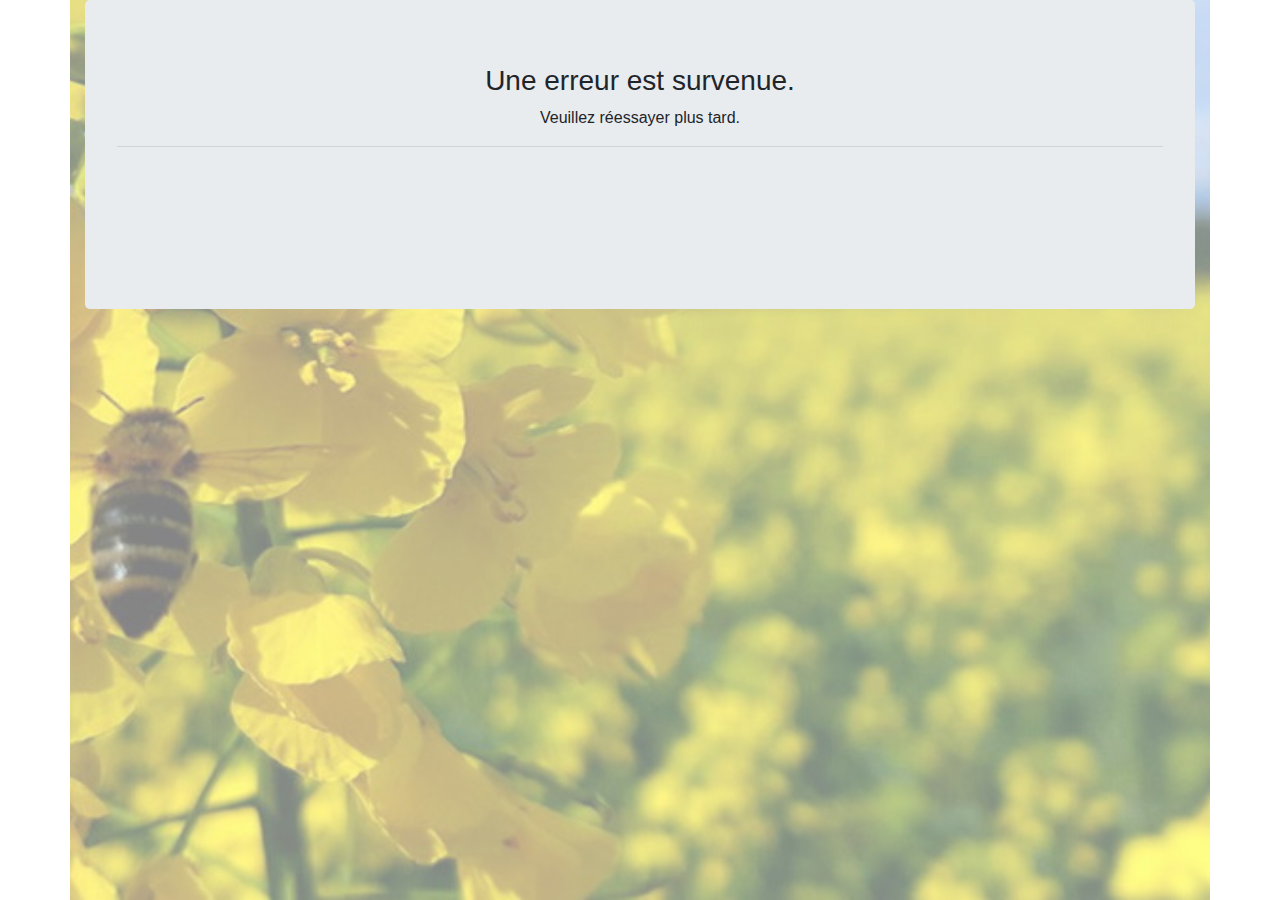
==== index.html @ 2058bcfc "deploy by Travis-ci -- change dist path" ====
<!doctype html>
<html lang="en">
<script>
    if (global === undefined) {
        var global = window;
    }
</script>
<head>
  <meta charset="utf-8">
  <title>polen</title>
  <base href="/">

  <meta name="viewport" content="width=device-width, initial-scale=1">
  <link rel="icon" type="image/x-icon" href="favicon.ico">
<link rel="stylesheet" href="styles.6702820f3bfd20f092aa.css"></head>
<body>
  <app-root>
      <div class="spinner-preloader">
        <div class="spinner-title">polen</div>
        <div class="spinner-subtitle">Chargement en cours...</div>
        <div class="spinner-loader"></div>
      </div>
  </app-root>
<script src="runtime.7f93de5f0136a07675ac.js" defer></script><script src="polyfills-es5.e8040909faf8160158e4.js" nomodule defer></script><script src="polyfills.b8d8db3314a15c5141a7.js" defer></script><script src="scripts.54dedc94afe4c45b3264.js" defer></script><script src="main.f227829e7b255c8feb40.js" defer></script></body>
</html>
---- styles.6702820f3bfd20f092aa.css ----
@charset "UTF-8";/*!
 * Bootstrap v4.3.1 (https://getbootstrap.com/)
 * Copyright 2011-2019 The Bootstrap Authors
 * Copyright 2011-2019 Twitter, Inc.
 * Licensed under MIT (https://github.com/twbs/bootstrap/blob/master/LICENSE)
 */:root{--blue:#007bff;--indigo:#6610f2;--purple:#6f42c1;--pink:#e83e8c;--red:#dc3545;--orange:#fd7e14;--yellow:#ffc107;--green:#28a745;--teal:#20c997;--cyan:#17a2b8;--white:#fff;--gray:#6c757d;--gray-dark:#343a40;--primary:#0C2444;--secondary:#FF6000;--success:#28a745;--info:#0C2444;--warning:#ffc107;--danger:#dc3545;--light:#f8f9fa;--dark:#343a40;--breakpoint-xs:0;--breakpoint-sm:576px;--breakpoint-md:768px;--breakpoint-lg:992px;--breakpoint-xl:1200px;--font-family-sans-serif:-apple-system,BlinkMacSystemFont,"Segoe UI",Roboto,"Helvetica Neue",Arial,"Noto Sans",sans-serif,"Apple Color Emoji","Segoe UI Emoji","Segoe UI Symbol","Noto Color Emoji";--font-family-monospace:SFMono-Regular,Menlo,Monaco,Consolas,"Liberation Mono","Courier New",monospace}*,::after,::before{box-sizing:border-box}html{font-family:sans-serif;line-height:1.15;-webkit-text-size-adjust:100%;-webkit-tap-highlight-color:transparent}article,aside,figcaption,figure,footer,header,hgroup,main,nav,section{display:block}body{margin:0;font-family:-apple-system,BlinkMacSystemFont,"Segoe UI",Roboto,"Helvetica Neue",Arial,"Noto Sans",sans-serif,"Apple Color Emoji","Segoe UI Emoji","Segoe UI Symbol","Noto Color Emoji";font-size:1rem;font-weight:400;line-height:1.5;color:#212529;text-align:left;background-color:#fff}[tabindex="-1"]:focus{outline:0!important}h1,h2,h3,h4,h5,h6{margin-top:0}dl,ol,p,ul{margin-top:0;margin-bottom:1rem}abbr[data-original-title],abbr[title]{text-decoration:underline;-webkit-text-decoration:underline dotted;text-decoration:underline dotted;cursor:help;border-bottom:0;-webkit-text-decoration-skip-ink:none;text-decoration-skip-ink:none}address{margin-bottom:1rem;font-style:normal;line-height:inherit}ol ol,ol ul,ul ol,ul ul{margin-bottom:0}dt{font-weight:700}dd{margin-bottom:.5rem;margin-left:0}blockquote,figure{margin:0 0 1rem}b,strong{font-weight:bolder}sub,sup{position:relative;font-size:75%;line-height:0;vertical-align:baseline}sub{bottom:-.25em}sup{top:-.5em}a{color:#0c2444;text-decoration:none;background-color:transparent;cursor:pointer}a:hover{color:#010203;text-decoration:underline}a:not([href]):not([tabindex]),a:not([href]):not([tabindex]):focus,a:not([href]):not([tabindex]):hover{color:inherit;text-decoration:none}a:not([href]):not([tabindex]):focus{outline:0}code,kbd,pre,samp{font-family:SFMono-Regular,Menlo,Monaco,Consolas,"Liberation Mono","Courier New",monospace;font-size:1em}pre{margin-top:0;margin-bottom:1rem;overflow:auto}img{vertical-align:middle;border-style:none}svg{overflow:hidden;vertical-align:middle}table{border-collapse:collapse}caption{padding-top:.75rem;padding-bottom:.75rem;color:#6c757d;text-align:left;caption-side:bottom}th{text-align:inherit}label{display:inline-block;margin-bottom:.5rem}button{border-radius:0}button:focus{outline:dotted 1px;outline:-webkit-focus-ring-color auto 5px}button,input,optgroup,select,textarea{margin:0;font-family:inherit;font-size:inherit;line-height:inherit}button,input{overflow:visible}button,select{text-transform:none}select{word-wrap:normal}[type=button],[type=reset],[type=submit],button{-webkit-appearance:button}[type=button]:not(:disabled),[type=reset]:not(:disabled),[type=submit]:not(:disabled),button:not(:disabled){cursor:pointer}[type=button]::-moz-focus-inner,[type=reset]::-moz-focus-inner,[type=submit]::-moz-focus-inner,button::-moz-focus-inner{padding:0;border-style:none}input[type=checkbox],input[type=radio]{box-sizing:border-box;padding:0}input[type=date],input[type=datetime-local],input[type=month],input[type=time]{-webkit-appearance:listbox}textarea{overflow:auto;resize:vertical}fieldset{min-width:0;padding:0;margin:0;border:0}legend{display:block;width:100%;max-width:100%;padding:0;margin-bottom:.5rem;font-size:1.5rem;line-height:inherit;color:inherit;white-space:normal}progress{vertical-align:baseline}[type=number]::-webkit-inner-spin-button,[type=number]::-webkit-outer-spin-button{height:auto}[type=search]{outline-offset:-2px;-webkit-appearance:none}[type=search]::-webkit-search-decoration{-webkit-appearance:none}::-webkit-file-upload-button{font:inherit;-webkit-appearance:button}output{display:inline-block}summary{display:list-item;cursor:pointer}template{display:none}[hidden]{display:none!important}.h1,.h2,.h3,.h4,.h5,.h6,h1,h2,h3,h4,h5,h6{margin-bottom:.5rem;font-weight:500;line-height:1.2}.h1,h1{font-size:2.5rem}.h2,h2{font-size:2rem}.h3,h3{font-size:1.75rem}.h4,h4{font-size:1.5rem}.h5,h5{font-size:1.25rem}.h6,h6{font-size:1rem}.lead{font-size:1.25rem;font-weight:300}.display-1{font-size:6rem;font-weight:300;line-height:1.2}.display-2{font-size:5.5rem;font-weight:300;line-height:1.2}.display-3{font-size:4.5rem;font-weight:300;line-height:1.2}.display-4{font-size:3.5rem;font-weight:300;line-height:1.2}hr{box-sizing:content-box;height:0;overflow:visible;margin-top:1rem;margin-bottom:1rem;border:0;border-top:1px solid rgba(0,0,0,.1)}.small,small{font-size:80%;font-weight:400}.mark,mark{padding:.2em;background-color:#fcf8e3}.list-inline,.list-unstyled{padding-left:0;list-style:none}.list-inline-item{display:inline-block}.list-inline-item:not(:last-child){margin-right:.5rem}.initialism{font-size:90%;text-transform:uppercase}.blockquote{margin-bottom:1rem;font-size:1.25rem}.blockquote-footer{display:block;font-size:80%;color:#6c757d}.blockquote-footer::before{content:"— "}.img-fluid{max-width:100%;height:auto}.img-thumbnail{padding:.25rem;background-color:#fff;border:1px solid #dee2e6;border-radius:.25rem;max-width:100%;height:auto}.figure{display:inline-block}.figure-img{margin-bottom:.5rem;line-height:1}.figure-caption{font-size:90%;color:#6c757d}code{font-size:87.5%;color:#e83e8c;word-break:break-word}a>code{color:inherit}kbd{padding:.2rem .4rem;font-size:87.5%;color:#fff;background-color:#212529;border-radius:.2rem}kbd kbd{padding:0;font-size:100%;font-weight:700}pre{display:block;font-size:87.5%;color:#212529}pre code{font-size:inherit;color:inherit;word-break:normal}.pre-scrollable{max-height:340px;overflow-y:scroll}.container{width:100%;padding-right:15px;padding-left:15px;margin-right:auto;margin-left:auto}@media (min-width:576px){.container{max-width:540px}}@media (min-width:768px){.container{max-width:720px}}@media (min-width:992px){.container{max-width:960px}}@media (min-width:1200px){.container{max-width:1140px}}.container-fluid{width:100%;padding-right:15px;padding-left:15px;margin-right:auto;margin-left:auto}.row{display:flex;flex-wrap:wrap;margin-right:-15px;margin-left:-15px}.no-gutters{margin-right:0;margin-left:0}.no-gutters>.col,.no-gutters>[class*=col-]{padding-right:0;padding-left:0}.col,.col-1,.col-10,.col-11,.col-12,.col-2,.col-3,.col-4,.col-5,.col-6,.col-7,.col-8,.col-9,.col-auto,.col-lg,.col-lg-1,.col-lg-10,.col-lg-11,.col-lg-12,.col-lg-2,.col-lg-3,.col-lg-4,.col-lg-5,.col-lg-6,.col-lg-7,.col-lg-8,.col-lg-9,.col-lg-auto,.col-md,.col-md-1,.col-md-10,.col-md-11,.col-md-12,.col-md-2,.col-md-3,.col-md-4,.col-md-5,.col-md-6,.col-md-7,.col-md-8,.col-md-9,.col-md-auto,.col-sm,.col-sm-1,.col-sm-10,.col-sm-11,.col-sm-12,.col-sm-2,.col-sm-3,.col-sm-4,.col-sm-5,.col-sm-6,.col-sm-7,.col-sm-8,.col-sm-9,.col-sm-auto,.col-xl,.col-xl-1,.col-xl-10,.col-xl-11,.col-xl-12,.col-xl-2,.col-xl-3,.col-xl-4,.col-xl-5,.col-xl-6,.col-xl-7,.col-xl-8,.col-xl-9,.col-xl-auto{position:relative;width:100%;padding-right:15px;padding-left:15px}.col{flex-basis:0;flex-grow:1;max-width:100%}.col-auto{flex:0 0 auto;width:auto;max-width:100%}.col-1{flex:0 0 8.3333333333%;max-width:8.3333333333%}.col-2{flex:0 0 16.6666666667%;max-width:16.6666666667%}.col-3{flex:0 0 25%;max-width:25%}.col-4{flex:0 0 33.3333333333%;max-width:33.3333333333%}.col-5{flex:0 0 41.6666666667%;max-width:41.6666666667%}.col-6{flex:0 0 50%;max-width:50%}.col-7{flex:0 0 58.3333333333%;max-width:58.3333333333%}.col-8{flex:0 0 66.6666666667%;max-width:66.6666666667%}.col-9{flex:0 0 75%;max-width:75%}.col-10{flex:0 0 83.3333333333%;max-width:83.3333333333%}.col-11{flex:0 0 91.6666666667%;max-width:91.6666666667%}.col-12{flex:0 0 100%;max-width:100%}.order-first{order:-1}.order-last{order:13}.order-0{order:0}.order-1{order:1}.order-2{order:2}.order-3{order:3}.order-4{order:4}.order-5{order:5}.order-6{order:6}.order-7{order:7}.order-8{order:8}.order-9{order:9}.order-10{order:10}.order-11{order:11}.order-12{order:12}.offset-1{margin-left:8.3333333333%}.offset-2{margin-left:16.6666666667%}.offset-3{margin-left:25%}.offset-4{margin-left:33.3333333333%}.offset-5{margin-left:41.6666666667%}.offset-6{margin-left:50%}.offset-7{margin-left:58.3333333333%}.offset-8{margin-left:66.6666666667%}.offset-9{margin-left:75%}.offset-10{margin-left:83.3333333333%}.offset-11{margin-left:91.6666666667%}@media (min-width:576px){.col-sm{flex-basis:0;flex-grow:1;max-width:100%}.col-sm-auto{flex:0 0 auto;width:auto;max-width:100%}.col-sm-1{flex:0 0 8.3333333333%;max-width:8.3333333333%}.col-sm-2{flex:0 0 16.6666666667%;max-width:16.6666666667%}.col-sm-3{flex:0 0 25%;max-width:25%}.col-sm-4{flex:0 0 33.3333333333%;max-width:33.3333333333%}.col-sm-5{flex:0 0 41.6666666667%;max-width:41.6666666667%}.col-sm-6{flex:0 0 50%;max-width:50%}.col-sm-7{flex:0 0 58.3333333333%;max-width:58.3333333333%}.col-sm-8{flex:0 0 66.6666666667%;max-width:66.6666666667%}.col-sm-9{flex:0 0 75%;max-width:75%}.col-sm-10{flex:0 0 83.3333333333%;max-width:83.3333333333%}.col-sm-11{flex:0 0 91.6666666667%;max-width:91.6666666667%}.col-sm-12{flex:0 0 100%;max-width:100%}.order-sm-first{order:-1}.order-sm-last{order:13}.order-sm-0{order:0}.order-sm-1{order:1}.order-sm-2{order:2}.order-sm-3{order:3}.order-sm-4{order:4}.order-sm-5{order:5}.order-sm-6{order:6}.order-sm-7{order:7}.order-sm-8{order:8}.order-sm-9{order:9}.order-sm-10{order:10}.order-sm-11{order:11}.order-sm-12{order:12}.offset-sm-0{margin-left:0}.offset-sm-1{margin-left:8.3333333333%}.offset-sm-2{margin-left:16.6666666667%}.offset-sm-3{margin-left:25%}.offset-sm-4{margin-left:33.3333333333%}.offset-sm-5{margin-left:41.6666666667%}.offset-sm-6{margin-left:50%}.offset-sm-7{margin-left:58.3333333333%}.offset-sm-8{margin-left:66.6666666667%}.offset-sm-9{margin-left:75%}.offset-sm-10{margin-left:83.3333333333%}.offset-sm-11{margin-left:91.6666666667%}}@media (min-width:768px){.col-md{flex-basis:0;flex-grow:1;max-width:100%}.col-md-auto{flex:0 0 auto;width:auto;max-width:100%}.col-md-1{flex:0 0 8.3333333333%;max-width:8.3333333333%}.col-md-2{flex:0 0 16.6666666667%;max-width:16.6666666667%}.col-md-3{flex:0 0 25%;max-width:25%}.col-md-4{flex:0 0 33.3333333333%;max-width:33.3333333333%}.col-md-5{flex:0 0 41.6666666667%;max-width:41.6666666667%}.col-md-6{flex:0 0 50%;max-width:50%}.col-md-7{flex:0 0 58.3333333333%;max-width:58.3333333333%}.col-md-8{flex:0 0 66.6666666667%;max-width:66.6666666667%}.col-md-9{flex:0 0 75%;max-width:75%}.col-md-10{flex:0 0 83.3333333333%;max-width:83.3333333333%}.col-md-11{flex:0 0 91.6666666667%;max-width:91.6666666667%}.col-md-12{flex:0 0 100%;max-width:100%}.order-md-first{order:-1}.order-md-last{order:13}.order-md-0{order:0}.order-md-1{order:1}.order-md-2{order:2}.order-md-3{order:3}.order-md-4{order:4}.order-md-5{order:5}.order-md-6{order:6}.order-md-7{order:7}.order-md-8{order:8}.order-md-9{order:9}.order-md-10{order:10}.order-md-11{order:11}.order-md-12{order:12}.offset-md-0{margin-left:0}.offset-md-1{margin-left:8.3333333333%}.offset-md-2{margin-left:16.6666666667%}.offset-md-3{margin-left:25%}.offset-md-4{margin-left:33.3333333333%}.offset-md-5{margin-left:41.6666666667%}.offset-md-6{margin-left:50%}.offset-md-7{margin-left:58.3333333333%}.offset-md-8{margin-left:66.6666666667%}.offset-md-9{margin-left:75%}.offset-md-10{margin-left:83.3333333333%}.offset-md-11{margin-left:91.6666666667%}}@media (min-width:992px){.col-lg{flex-basis:0;flex-grow:1;max-width:100%}.col-lg-auto{flex:0 0 auto;width:auto;max-width:100%}.col-lg-1{flex:0 0 8.3333333333%;max-width:8.3333333333%}.col-lg-2{flex:0 0 16.6666666667%;max-width:16.6666666667%}.col-lg-3{flex:0 0 25%;max-width:25%}.col-lg-4{flex:0 0 33.3333333333%;max-width:33.3333333333%}.col-lg-5{flex:0 0 41.6666666667%;max-width:41.6666666667%}.col-lg-6{flex:0 0 50%;max-width:50%}.col-lg-7{flex:0 0 58.3333333333%;max-width:58.3333333333%}.col-lg-8{flex:0 0 66.6666666667%;max-width:66.6666666667%}.col-lg-9{flex:0 0 75%;max-width:75%}.col-lg-10{flex:0 0 83.3333333333%;max-width:83.3333333333%}.col-lg-11{flex:0 0 91.6666666667%;max-width:91.6666666667%}.col-lg-12{flex:0 0 100%;max-width:100%}.order-lg-first{order:-1}.order-lg-last{order:13}.order-lg-0{order:0}.order-lg-1{order:1}.order-lg-2{order:2}.order-lg-3{order:3}.order-lg-4{order:4}.order-lg-5{order:5}.order-lg-6{order:6}.order-lg-7{order:7}.order-lg-8{order:8}.order-lg-9{order:9}.order-lg-10{order:10}.order-lg-11{order:11}.order-lg-12{order:12}.offset-lg-0{margin-left:0}.offset-lg-1{margin-left:8.3333333333%}.offset-lg-2{margin-left:16.6666666667%}.offset-lg-3{margin-left:25%}.offset-lg-4{margin-left:33.3333333333%}.offset-lg-5{margin-left:41.6666666667%}.offset-lg-6{margin-left:50%}.offset-lg-7{margin-left:58.3333333333%}.offset-lg-8{margin-left:66.6666666667%}.offset-lg-9{margin-left:75%}.offset-lg-10{margin-left:83.3333333333%}.offset-lg-11{margin-left:91.6666666667%}}@media (min-width:1200px){.col-xl{flex-basis:0;flex-grow:1;max-width:100%}.col-xl-auto{flex:0 0 auto;width:auto;max-width:100%}.col-xl-1{flex:0 0 8.3333333333%;max-width:8.3333333333%}.col-xl-2{flex:0 0 16.6666666667%;max-width:16.6666666667%}.col-xl-3{flex:0 0 25%;max-width:25%}.col-xl-4{flex:0 0 33.3333333333%;max-width:33.3333333333%}.col-xl-5{flex:0 0 41.6666666667%;max-width:41.6666666667%}.col-xl-6{flex:0 0 50%;max-width:50%}.col-xl-7{flex:0 0 58.3333333333%;max-width:58.3333333333%}.col-xl-8{flex:0 0 66.6666666667%;max-width:66.6666666667%}.col-xl-9{flex:0 0 75%;max-width:75%}.col-xl-10{flex:0 0 83.3333333333%;max-width:83.3333333333%}.col-xl-11{flex:0 0 91.6666666667%;max-width:91.6666666667%}.col-xl-12{flex:0 0 100%;max-width:100%}.order-xl-first{order:-1}.order-xl-last{order:13}.order-xl-0{order:0}.order-xl-1{order:1}.order-xl-2{order:2}.order-xl-3{order:3}.order-xl-4{order:4}.order-xl-5{order:5}.order-xl-6{order:6}.order-xl-7{order:7}.order-xl-8{order:8}.order-xl-9{order:9}.order-xl-10{order:10}.order-xl-11{order:11}.order-xl-12{order:12}.offset-xl-0{margin-left:0}.offset-xl-1{margin-left:8.3333333333%}.offset-xl-2{margin-left:16.6666666667%}.offset-xl-3{margin-left:25%}.offset-xl-4{margin-left:33.3333333333%}.offset-xl-5{margin-left:41.6666666667%}.offset-xl-6{margin-left:50%}.offset-xl-7{margin-left:58.3333333333%}.offset-xl-8{margin-left:66.6666666667%}.offset-xl-9{margin-left:75%}.offset-xl-10{margin-left:83.3333333333%}.offset-xl-11{margin-left:91.6666666667%}}.table{width:100%;margin-bottom:1rem;color:#212529}.table td,.table th{padding:.75rem;vertical-align:top;border-top:1px solid #dee2e6}.table thead th{vertical-align:bottom;border-bottom:2px solid #dee2e6}.table tbody+tbody{border-top:2px solid #dee2e6}.table-sm td,.table-sm th{padding:.3rem}.table-bordered,.table-bordered td,.table-bordered th{border:1px solid #dee2e6}.table-bordered thead td,.table-bordered thead th{border-bottom-width:2px}.table-borderless tbody+tbody,.table-borderless td,.table-borderless th,.table-borderless thead th{border:0}.table-striped tbody tr:nth-of-type(odd){background-color:rgba(0,0,0,.05)}.table-hover tbody tr:hover{color:#212529;background-color:rgba(0,0,0,.075)}.table-primary,.table-primary>td,.table-primary>th{background-color:#bbc2cb}.table-primary tbody+tbody,.table-primary td,.table-primary th,.table-primary thead th{border-color:#818d9e}.table-hover .table-primary:hover,.table-hover .table-primary:hover>td,.table-hover .table-primary:hover>th{background-color:#adb5c0}.table-secondary,.table-secondary>td,.table-secondary>th{background-color:#ffd2b8}.table-secondary tbody+tbody,.table-secondary td,.table-secondary th,.table-secondary thead th{border-color:#ffac7a}.table-hover .table-secondary:hover,.table-hover .table-secondary:hover>td,.table-hover .table-secondary:hover>th{background-color:#ffc29f}.table-success,.table-success>td,.table-success>th{background-color:#c3e6cb}.table-success tbody+tbody,.table-success td,.table-success th,.table-success thead th{border-color:#8fd19e}.table-hover .table-success:hover,.table-hover .table-success:hover>td,.table-hover .table-success:hover>th{background-color:#b1dfbb}.table-info,.table-info>td,.table-info>th{background-color:#bbc2cb}.table-info tbody+tbody,.table-info td,.table-info th,.table-info thead th{border-color:#818d9e}.table-hover .table-info:hover,.table-hover .table-info:hover>td,.table-hover .table-info:hover>th{background-color:#adb5c0}.table-warning,.table-warning>td,.table-warning>th{background-color:#ffeeba}.table-warning tbody+tbody,.table-warning td,.table-warning th,.table-warning thead th{border-color:#ffdf7e}.table-hover .table-warning:hover,.table-hover .table-warning:hover>td,.table-hover .table-warning:hover>th{background-color:#ffe8a1}.table-danger,.table-danger>td,.table-danger>th{background-color:#f5c6cb}.table-danger tbody+tbody,.table-danger td,.table-danger th,.table-danger thead th{border-color:#ed969e}.table-hover .table-danger:hover,.table-hover .table-danger:hover>td,.table-hover .table-danger:hover>th{background-color:#f1b0b7}.table-light,.table-light>td,.table-light>th{background-color:#fdfdfe}.table-light tbody+tbody,.table-light td,.table-light th,.table-light thead th{border-color:#fbfcfc}.table-hover .table-light:hover,.table-hover .table-light:hover>td,.table-hover .table-light:hover>th{background-color:#ececf6}.table-dark,.table-dark>td,.table-dark>th{background-color:#c6c8ca}.table-dark tbody+tbody,.table-dark td,.table-dark th,.table-dark thead th{border-color:#95999c}.table-hover .table-dark:hover,.table-hover .table-dark:hover>td,.table-hover .table-dark:hover>th{background-color:#b9bbbe}.table-active,.table-active>td,.table-active>th,.table-hover .table-active:hover,.table-hover .table-active:hover>td,.table-hover .table-active:hover>th{background-color:rgba(0,0,0,.075)}.table .thead-dark th{color:#fff;background-color:#343a40;border-color:#454d55}.table .thead-light th{color:#495057;background-color:#e9ecef;border-color:#dee2e6}.table-dark{color:#fff;background-color:#343a40}.table-dark td,.table-dark th,.table-dark thead th{border-color:#454d55}.table-dark.table-bordered{border:0}.table-dark.table-striped tbody tr:nth-of-type(odd){background-color:rgba(255,255,255,.05)}.table-dark.table-hover tbody tr:hover{color:#fff;background-color:rgba(255,255,255,.075)}@media (max-width:575.98px){.table-responsive-sm{display:block;width:100%;overflow-x:auto;-webkit-overflow-scrolling:touch}.table-responsive-sm>.table-bordered{border:0}}@media (max-width:767.98px){.table-responsive-md{display:block;width:100%;overflow-x:auto;-webkit-overflow-scrolling:touch}.table-responsive-md>.table-bordered{border:0}}@media (max-width:991.98px){.table-responsive-lg{display:block;width:100%;overflow-x:auto;-webkit-overflow-scrolling:touch}.table-responsive-lg>.table-bordered{border:0}}@media (max-width:1199.98px){.table-responsive-xl{display:block;width:100%;overflow-x:auto;-webkit-overflow-scrolling:touch}.table-responsive-xl>.table-bordered{border:0}}.table-responsive{display:block;width:100%;overflow-x:auto;-webkit-overflow-scrolling:touch}.table-responsive>.table-bordered{border:0}.form-control{display:block;width:100%;height:calc(1.5em + .75rem + 2px);padding:.375rem .75rem;font-size:1rem;font-weight:400;line-height:1.5;color:#495057;background-color:#fff;background-clip:padding-box;border:1px solid #ced4da;border-radius:.25rem;transition:border-color .15s ease-in-out,box-shadow .15s ease-in-out}@media (prefers-reduced-motion:reduce){.form-control{transition:none}}.form-control::-ms-expand{background-color:transparent;border:0}.form-control:focus{color:#495057;background-color:#fff;border-color:#1f5db0;outline:0;box-shadow:0 0 0 .2rem rgba(12,36,68,.25)}.form-control::-webkit-input-placeholder{color:#6c757d;opacity:1}.form-control::-moz-placeholder{color:#6c757d;opacity:1}.form-control::-ms-input-placeholder{color:#6c757d;opacity:1}.form-control::placeholder{color:#6c757d;opacity:1}.form-control:disabled,.form-control[readonly]{background-color:#e9ecef;opacity:1}select.form-control:focus::-ms-value{color:#495057;background-color:#fff}.form-control-file,.form-control-range{display:block;width:100%}.col-form-label{padding-top:calc(.375rem + 1px);padding-bottom:calc(.375rem + 1px);margin-bottom:0;font-size:inherit;line-height:1.5}.col-form-label-lg{padding-top:calc(.5rem + 1px);padding-bottom:calc(.5rem + 1px);font-size:1.25rem;line-height:1.5}.col-form-label-sm{padding-top:calc(.25rem + 1px);padding-bottom:calc(.25rem + 1px);font-size:.875rem;line-height:1.5}.form-control-plaintext{display:block;width:100%;padding-top:.375rem;padding-bottom:.375rem;margin-bottom:0;line-height:1.5;color:#212529;background-color:transparent;border:solid transparent;border-width:1px 0}.form-control-plaintext.form-control-lg,.form-control-plaintext.form-control-sm{padding-right:0;padding-left:0}.form-control-sm{height:calc(1.5em + .5rem + 2px);padding:.25rem .5rem;font-size:.875rem;line-height:1.5;border-radius:.2rem}.form-control-lg{height:calc(1.5em + 1rem + 2px);padding:.5rem 1rem;font-size:1.25rem;line-height:1.5;border-radius:.3rem}select.form-control[multiple],select.form-control[size],textarea.form-control{height:auto}.form-group{margin-bottom:1rem}.form-text{display:block;margin-top:.25rem}.form-row{display:flex;flex-wrap:wrap;margin-right:-5px;margin-left:-5px}.form-row>.col,.form-row>[class*=col-]{padding-right:5px;padding-left:5px}.form-check{position:relative;display:block;padding-left:1.25rem}.form-check-input{position:absolute;margin-top:.3rem;margin-left:-1.25rem}.form-check-input:disabled~.form-check-label{color:#6c757d}.form-check-label{margin-bottom:0}.form-check-inline{display:inline-flex;align-items:center;padding-left:0;margin-right:.75rem}.form-check-inline .form-check-input{position:static;margin-top:0;margin-right:.3125rem;margin-left:0}.valid-feedback{display:none;width:100%;margin-top:.25rem;font-size:80%;color:#28a745}.valid-tooltip{position:absolute;top:100%;z-index:5;display:none;max-width:100%;padding:.25rem .5rem;margin-top:.1rem;font-size:.875rem;line-height:1.5;color:#fff;background-color:rgba(40,167,69,.9);border-radius:.25rem}.form-control.is-valid,.was-validated .form-control:valid{border-color:#28a745;padding-right:calc(1.5em + .75rem);background-image:url("data:image/svg+xml,%3csvg xmlns='http://www.w3.org/2000/svg' viewBox='0 0 8 8'%3e%3cpath fill='%2328a745' d='M2.3 6.73L.6 4.53c-.4-1.04.46-1.4 1.1-.8l1.1 1.4 3.4-3.8c.6-.63 1.6-.27 1.2.7l-4 4.6c-.43.5-.8.4-1.1.1z'/%3e%3c/svg%3e");background-repeat:no-repeat;background-position:center right calc(.375em + .1875rem);background-size:calc(.75em + .375rem) calc(.75em + .375rem)}.form-control.is-valid:focus,.was-validated .form-control:valid:focus{border-color:#28a745;box-shadow:0 0 0 .2rem rgba(40,167,69,.25)}.form-control.is-valid~.valid-feedback,.form-control.is-valid~.valid-tooltip,.was-validated .form-control:valid~.valid-feedback,.was-validated .form-control:valid~.valid-tooltip{display:block}.was-validated textarea.form-control:valid,textarea.form-control.is-valid{padding-right:calc(1.5em + .75rem);background-position:top calc(.375em + .1875rem) right calc(.375em + .1875rem)}.custom-select.is-valid,.was-validated .custom-select:valid{border-color:#28a745;padding-right:calc((1em + .75rem) * 3 / 4 + 1.75rem);background:url("data:image/svg+xml,%3csvg xmlns='http://www.w3.org/2000/svg' viewBox='0 0 4 5'%3e%3cpath fill='%23343a40' d='M2 0L0 2h4zm0 5L0 3h4z'/%3e%3c/svg%3e") right .75rem center/8px 10px no-repeat,url("data:image/svg+xml,%3csvg xmlns='http://www.w3.org/2000/svg' viewBox='0 0 8 8'%3e%3cpath fill='%2328a745' d='M2.3 6.73L.6 4.53c-.4-1.04.46-1.4 1.1-.8l1.1 1.4 3.4-3.8c.6-.63 1.6-.27 1.2.7l-4 4.6c-.43.5-.8.4-1.1.1z'/%3e%3c/svg%3e") center right 1.75rem/calc(.75em + .375rem) calc(.75em + .375rem) no-repeat #fff}.custom-select.is-valid:focus,.was-validated .custom-select:valid:focus{border-color:#28a745;box-shadow:0 0 0 .2rem rgba(40,167,69,.25)}.custom-select.is-valid~.valid-feedback,.custom-select.is-valid~.valid-tooltip,.was-validated .custom-select:valid~.valid-feedback,.was-validated .custom-select:valid~.valid-tooltip{display:block}.form-control-file.is-valid~.valid-feedback,.form-control-file.is-valid~.valid-tooltip,.was-validated .form-control-file:valid~.valid-feedback,.was-validated .form-control-file:valid~.valid-tooltip{display:block}.form-check-input.is-valid~.form-check-label,.was-validated .form-check-input:valid~.form-check-label{color:#28a745}.form-check-input.is-valid~.valid-feedback,.form-check-input.is-valid~.valid-tooltip,.was-validated .form-check-input:valid~.valid-feedback,.was-validated .form-check-input:valid~.valid-tooltip{display:block}.custom-control-input.is-valid~.custom-control-label,.was-validated .custom-control-input:valid~.custom-control-label{color:#28a745}.custom-control-input.is-valid~.custom-control-label::before,.was-validated .custom-control-input:valid~.custom-control-label::before{border-color:#28a745}.custom-control-input.is-valid~.valid-feedback,.custom-control-input.is-valid~.valid-tooltip,.was-validated .custom-control-input:valid~.valid-feedback,.was-validated .custom-control-input:valid~.valid-tooltip{display:block}.custom-control-input.is-valid:checked~.custom-control-label::before,.was-validated .custom-control-input:valid:checked~.custom-control-label::before{border-color:#34ce57;background-color:#34ce57}.custom-control-input.is-valid:focus~.custom-control-label::before,.was-validated .custom-control-input:valid:focus~.custom-control-label::before{box-shadow:0 0 0 .2rem rgba(40,167,69,.25)}.custom-control-input.is-valid:focus:not(:checked)~.custom-control-label::before,.was-validated .custom-control-input:valid:focus:not(:checked)~.custom-control-label::before{border-color:#28a745}.custom-file-input.is-valid~.custom-file-label,.was-validated .custom-file-input:valid~.custom-file-label{border-color:#28a745}.custom-file-input.is-valid~.valid-feedback,.custom-file-input.is-valid~.valid-tooltip,.was-validated .custom-file-input:valid~.valid-feedback,.was-validated .custom-file-input:valid~.valid-tooltip{display:block}.custom-file-input.is-valid:focus~.custom-file-label,.was-validated .custom-file-input:valid:focus~.custom-file-label{border-color:#28a745;box-shadow:0 0 0 .2rem rgba(40,167,69,.25)}.invalid-feedback{display:none;width:100%;margin-top:.25rem;font-size:80%;color:#dc3545}.invalid-tooltip{position:absolute;top:100%;z-index:5;display:none;max-width:100%;padding:.25rem .5rem;margin-top:.1rem;font-size:.875rem;line-height:1.5;color:#fff;background-color:rgba(220,53,69,.9);border-radius:.25rem}.form-control.is-invalid,.was-validated .form-control:invalid{border-color:#dc3545;padding-right:calc(1.5em + .75rem);background-image:url("data:image/svg+xml,%3csvg xmlns='http://www.w3.org/2000/svg' fill='%23dc3545' viewBox='-2 -2 7 7'%3e%3cpath stroke='%23dc3545' d='M0 0l3 3m0-3L0 3'/%3e%3ccircle r='.5'/%3e%3ccircle cx='3' r='.5'/%3e%3ccircle cy='3' r='.5'/%3e%3ccircle cx='3' cy='3' r='.5'/%3e%3c/svg%3E");background-repeat:no-repeat;background-position:center right calc(.375em + .1875rem);background-size:calc(.75em + .375rem) calc(.75em + .375rem)}.form-control.is-invalid:focus,.was-validated .form-control:invalid:focus{border-color:#dc3545;box-shadow:0 0 0 .2rem rgba(220,53,69,.25)}.form-control.is-invalid~.invalid-feedback,.form-control.is-invalid~.invalid-tooltip,.was-validated .form-control:invalid~.invalid-feedback,.was-validated .form-control:invalid~.invalid-tooltip{display:block}.was-validated textarea.form-control:invalid,textarea.form-control.is-invalid{padding-right:calc(1.5em + .75rem);background-position:top calc(.375em + .1875rem) right calc(.375em + .1875rem)}.custom-select.is-invalid,.was-validated .custom-select:invalid{border-color:#dc3545;padding-right:calc((1em + .75rem) * 3 / 4 + 1.75rem);background:url("data:image/svg+xml,%3csvg xmlns='http://www.w3.org/2000/svg' viewBox='0 0 4 5'%3e%3cpath fill='%23343a40' d='M2 0L0 2h4zm0 5L0 3h4z'/%3e%3c/svg%3e") right .75rem center/8px 10px no-repeat,url("data:image/svg+xml,%3csvg xmlns='http://www.w3.org/2000/svg' fill='%23dc3545' viewBox='-2 -2 7 7'%3e%3cpath stroke='%23dc3545' d='M0 0l3 3m0-3L0 3'/%3e%3ccircle r='.5'/%3e%3ccircle cx='3' r='.5'/%3e%3ccircle cy='3' r='.5'/%3e%3ccircle cx='3' cy='3' r='.5'/%3e%3c/svg%3E") center right 1.75rem/calc(.75em + .375rem) calc(.75em + .375rem) no-repeat #fff}.custom-select.is-invalid:focus,.was-validated .custom-select:invalid:focus{border-color:#dc3545;box-shadow:0 0 0 .2rem rgba(220,53,69,.25)}.custom-select.is-invalid~.invalid-feedback,.custom-select.is-invalid~.invalid-tooltip,.was-validated .custom-select:invalid~.invalid-feedback,.was-validated .custom-select:invalid~.invalid-tooltip{display:block}.form-control-file.is-invalid~.invalid-feedback,.form-control-file.is-invalid~.invalid-tooltip,.was-validated .form-control-file:invalid~.invalid-feedback,.was-validated .form-control-file:invalid~.invalid-tooltip{display:block}.form-check-input.is-invalid~.form-check-label,.was-validated .form-check-input:invalid~.form-check-label{color:#dc3545}.form-check-input.is-invalid~.invalid-feedback,.form-check-input.is-invalid~.invalid-tooltip,.was-validated .form-check-input:invalid~.invalid-feedback,.was-validated .form-check-input:invalid~.invalid-tooltip{display:block}.custom-control-input.is-invalid~.custom-control-label,.was-validated .custom-control-input:invalid~.custom-control-label{color:#dc3545}.custom-control-input.is-invalid~.custom-control-label::before,.was-validated .custom-control-input:invalid~.custom-control-label::before{border-color:#dc3545}.custom-control-input.is-invalid~.invalid-feedback,.custom-control-input.is-invalid~.invalid-tooltip,.was-validated .custom-control-input:invalid~.invalid-feedback,.was-validated .custom-control-input:invalid~.invalid-tooltip{display:block}.custom-control-input.is-invalid:checked~.custom-control-label::before,.was-validated .custom-control-input:invalid:checked~.custom-control-label::before{border-color:#e4606d;background-color:#e4606d}.custom-control-input.is-invalid:focus~.custom-control-label::before,.was-validated .custom-control-input:invalid:focus~.custom-control-label::before{box-shadow:0 0 0 .2rem rgba(220,53,69,.25)}.custom-control-input.is-invalid:focus:not(:checked)~.custom-control-label::before,.was-validated .custom-control-input:invalid:focus:not(:checked)~.custom-control-label::before{border-color:#dc3545}.custom-file-input.is-invalid~.custom-file-label,.was-validated .custom-file-input:invalid~.custom-file-label{border-color:#dc3545}.custom-file-input.is-invalid~.invalid-feedback,.custom-file-input.is-invalid~.invalid-tooltip,.was-validated .custom-file-input:invalid~.invalid-feedback,.was-validated .custom-file-input:invalid~.invalid-tooltip{display:block}.custom-file-input.is-invalid:focus~.custom-file-label,.was-validated .custom-file-input:invalid:focus~.custom-file-label{border-color:#dc3545;box-shadow:0 0 0 .2rem rgba(220,53,69,.25)}.form-inline{display:flex;flex-flow:row wrap;align-items:center}.form-inline .form-check{width:100%}@media (min-width:576px){.form-inline label{display:flex;align-items:center;justify-content:center;margin-bottom:0}.form-inline .form-group{display:flex;flex:0 0 auto;flex-flow:row wrap;align-items:center;margin-bottom:0}.form-inline .form-control{display:inline-block;width:auto;vertical-align:middle}.form-inline .form-control-plaintext{display:inline-block}.form-inline .custom-select,.form-inline .input-group{width:auto}.form-inline .form-check{display:flex;align-items:center;justify-content:center;width:auto;padding-left:0}.form-inline .form-check-input{position:relative;flex-shrink:0;margin-top:0;margin-right:.25rem;margin-left:0}.form-inline .custom-control{align-items:center;justify-content:center}.form-inline .custom-control-label{margin-bottom:0}}.btn{display:inline-block;font-weight:400;color:#212529;text-align:center;vertical-align:middle;-webkit-user-select:none;-moz-user-select:none;-ms-user-select:none;user-select:none;background-color:transparent;border:1px solid transparent;padding:.375rem .75rem;font-size:1rem;line-height:1.5;border-radius:.25rem;transition:color .15s ease-in-out,background-color .15s ease-in-out,border-color .15s ease-in-out,box-shadow .15s ease-in-out}@media (prefers-reduced-motion:reduce){.btn{transition:none}}.btn:hover{color:#212529;text-decoration:none}.btn.focus,.btn:focus{outline:0;box-shadow:0 0 0 .2rem rgba(12,36,68,.25)}.btn.disabled,.btn:disabled{opacity:.65}a.btn.disabled,fieldset:disabled a.btn{pointer-events:none}.btn-primary{color:#fff;background-color:#0c2444;border-color:#0c2444}.btn-primary:hover{color:#fff;background-color:#061323;border-color:#040d19}.btn-primary.focus,.btn-primary:focus{box-shadow:0 0 0 .2rem rgba(48,69,96,.5)}.btn-primary.disabled,.btn-primary:disabled{color:#fff;background-color:#0c2444;border-color:#0c2444}.btn-primary:not(:disabled):not(.disabled).active,.btn-primary:not(:disabled):not(.disabled):active,.show>.btn-primary.dropdown-toggle{color:#fff;background-color:#040d19;border-color:#02070e}.btn-primary:not(:disabled):not(.disabled).active:focus,.btn-primary:not(:disabled):not(.disabled):active:focus,.show>.btn-primary.dropdown-toggle:focus{box-shadow:0 0 0 .2rem rgba(48,69,96,.5)}.btn-secondary{color:#fff;background-color:#ff6000;border-color:#ff6000}.btn-secondary:hover{color:#fff;background-color:#d95200;border-color:#cc4d00}.btn-secondary.focus,.btn-secondary:focus{box-shadow:0 0 0 .2rem rgba(255,120,38,.5)}.btn-secondary.disabled,.btn-secondary:disabled{color:#fff;background-color:#ff6000;border-color:#ff6000}.btn-secondary:not(:disabled):not(.disabled).active,.btn-secondary:not(:disabled):not(.disabled):active,.show>.btn-secondary.dropdown-toggle{color:#fff;background-color:#cc4d00;border-color:#bf4800}.btn-secondary:not(:disabled):not(.disabled).active:focus,.btn-secondary:not(:disabled):not(.disabled):active:focus,.show>.btn-secondary.dropdown-toggle:focus{box-shadow:0 0 0 .2rem rgba(255,120,38,.5)}.btn-success{color:#fff;background-color:#28a745;border-color:#28a745}.btn-success:hover{color:#fff;background-color:#218838;border-color:#1e7e34}.btn-success.focus,.btn-success:focus{box-shadow:0 0 0 .2rem rgba(72,180,97,.5)}.btn-success.disabled,.btn-success:disabled{color:#fff;background-color:#28a745;border-color:#28a745}.btn-success:not(:disabled):not(.disabled).active,.btn-success:not(:disabled):not(.disabled):active,.show>.btn-success.dropdown-toggle{color:#fff;background-color:#1e7e34;border-color:#1c7430}.btn-success:not(:disabled):not(.disabled).active:focus,.btn-success:not(:disabled):not(.disabled):active:focus,.show>.btn-success.dropdown-toggle:focus{box-shadow:0 0 0 .2rem rgba(72,180,97,.5)}.btn-info{color:#fff;background-color:#0c2444;border-color:#0c2444}.btn-info:hover{color:#fff;background-color:#061323;border-color:#040d19}.btn-info.focus,.btn-info:focus{box-shadow:0 0 0 .2rem rgba(48,69,96,.5)}.btn-info.disabled,.btn-info:disabled{color:#fff;background-color:#0c2444;border-color:#0c2444}.btn-info:not(:disabled):not(.disabled).active,.btn-info:not(:disabled):not(.disabled):active,.show>.btn-info.dropdown-toggle{color:#fff;background-color:#040d19;border-color:#02070e}.btn-info:not(:disabled):not(.disabled).active:focus,.btn-info:not(:disabled):not(.disabled):active:focus,.show>.btn-info.dropdown-toggle:focus{box-shadow:0 0 0 .2rem rgba(48,69,96,.5)}.btn-warning{color:#212529;background-color:#ffc107;border-color:#ffc107}.btn-warning:hover{color:#212529;background-color:#e0a800;border-color:#d39e00}.btn-warning.focus,.btn-warning:focus{box-shadow:0 0 0 .2rem rgba(222,170,12,.5)}.btn-warning.disabled,.btn-warning:disabled{color:#212529;background-color:#ffc107;border-color:#ffc107}.btn-warning:not(:disabled):not(.disabled).active,.btn-warning:not(:disabled):not(.disabled):active,.show>.btn-warning.dropdown-toggle{color:#212529;background-color:#d39e00;border-color:#c69500}.btn-warning:not(:disabled):not(.disabled).active:focus,.btn-warning:not(:disabled):not(.disabled):active:focus,.show>.btn-warning.dropdown-toggle:focus{box-shadow:0 0 0 .2rem rgba(222,170,12,.5)}.btn-danger{color:#fff;background-color:#dc3545;border-color:#dc3545}.btn-danger:hover{color:#fff;background-color:#c82333;border-color:#bd2130}.btn-danger.focus,.btn-danger:focus{box-shadow:0 0 0 .2rem rgba(225,83,97,.5)}.btn-danger.disabled,.btn-danger:disabled{color:#fff;background-color:#dc3545;border-color:#dc3545}.btn-danger:not(:disabled):not(.disabled).active,.btn-danger:not(:disabled):not(.disabled):active,.show>.btn-danger.dropdown-toggle{color:#fff;background-color:#bd2130;border-color:#b21f2d}.btn-danger:not(:disabled):not(.disabled).active:focus,.btn-danger:not(:disabled):not(.disabled):active:focus,.show>.btn-danger.dropdown-toggle:focus{box-shadow:0 0 0 .2rem rgba(225,83,97,.5)}.btn-light{color:#212529;background-color:#f8f9fa;border-color:#f8f9fa}.btn-light:hover{color:#212529;background-color:#e2e6ea;border-color:#dae0e5}.btn-light.focus,.btn-light:focus{box-shadow:0 0 0 .2rem rgba(216,217,219,.5)}.btn-light.disabled,.btn-light:disabled{color:#212529;background-color:#f8f9fa;border-color:#f8f9fa}.btn-light:not(:disabled):not(.disabled).active,.btn-light:not(:disabled):not(.disabled):active,.show>.btn-light.dropdown-toggle{color:#212529;background-color:#dae0e5;border-color:#d3d9df}.btn-light:not(:disabled):not(.disabled).active:focus,.btn-light:not(:disabled):not(.disabled):active:focus,.show>.btn-light.dropdown-toggle:focus{box-shadow:0 0 0 .2rem rgba(216,217,219,.5)}.btn-dark{color:#fff;background-color:#343a40;border-color:#343a40}.btn-dark:hover{color:#fff;background-color:#23272b;border-color:#1d2124}.btn-dark.focus,.btn-dark:focus{box-shadow:0 0 0 .2rem rgba(82,88,93,.5)}.btn-dark.disabled,.btn-dark:disabled{color:#fff;background-color:#343a40;border-color:#343a40}.btn-dark:not(:disabled):not(.disabled).active,.btn-dark:not(:disabled):not(.disabled):active,.show>.btn-dark.dropdown-toggle{color:#fff;background-color:#1d2124;border-color:#171a1d}.btn-dark:not(:disabled):not(.disabled).active:focus,.btn-dark:not(:disabled):not(.disabled):active:focus,.show>.btn-dark.dropdown-toggle:focus{box-shadow:0 0 0 .2rem rgba(82,88,93,.5)}.btn-outline-primary{color:#0c2444;border-color:#0c2444}.btn-outline-primary:hover{color:#fff;background-color:#0c2444;border-color:#0c2444}.btn-outline-primary.focus,.btn-outline-primary:focus{box-shadow:0 0 0 .2rem rgba(12,36,68,.5)}.btn-outline-primary.disabled,.btn-outline-primary:disabled{color:#0c2444;background-color:transparent}.btn-outline-primary:not(:disabled):not(.disabled).active,.btn-outline-primary:not(:disabled):not(.disabled):active,.show>.btn-outline-primary.dropdown-toggle{color:#fff;background-color:#0c2444;border-color:#0c2444}.btn-outline-primary:not(:disabled):not(.disabled).active:focus,.btn-outline-primary:not(:disabled):not(.disabled):active:focus,.show>.btn-outline-primary.dropdown-toggle:focus{box-shadow:0 0 0 .2rem rgba(12,36,68,.5)}.btn-outline-secondary{color:#ff6000;border-color:#ff6000}.btn-outline-secondary:hover{color:#fff;background-color:#ff6000;border-color:#ff6000}.btn-outline-secondary.focus,.btn-outline-secondary:focus{box-shadow:0 0 0 .2rem rgba(255,96,0,.5)}.btn-outline-secondary.disabled,.btn-outline-secondary:disabled{color:#ff6000;background-color:transparent}.btn-outline-secondary:not(:disabled):not(.disabled).active,.btn-outline-secondary:not(:disabled):not(.disabled):active,.show>.btn-outline-secondary.dropdown-toggle{color:#fff;background-color:#ff6000;border-color:#ff6000}.btn-outline-secondary:not(:disabled):not(.disabled).active:focus,.btn-outline-secondary:not(:disabled):not(.disabled):active:focus,.show>.btn-outline-secondary.dropdown-toggle:focus{box-shadow:0 0 0 .2rem rgba(255,96,0,.5)}.btn-outline-success{color:#28a745;border-color:#28a745}.btn-outline-success:hover{color:#fff;background-color:#28a745;border-color:#28a745}.btn-outline-success.focus,.btn-outline-success:focus{box-shadow:0 0 0 .2rem rgba(40,167,69,.5)}.btn-outline-success.disabled,.btn-outline-success:disabled{color:#28a745;background-color:transparent}.btn-outline-success:not(:disabled):not(.disabled).active,.btn-outline-success:not(:disabled):not(.disabled):active,.show>.btn-outline-success.dropdown-toggle{color:#fff;background-color:#28a745;border-color:#28a745}.btn-outline-success:not(:disabled):not(.disabled).active:focus,.btn-outline-success:not(:disabled):not(.disabled):active:focus,.show>.btn-outline-success.dropdown-toggle:focus{box-shadow:0 0 0 .2rem rgba(40,167,69,.5)}.btn-outline-info{color:#0c2444;border-color:#0c2444}.btn-outline-info:hover{color:#fff;background-color:#0c2444;border-color:#0c2444}.btn-outline-info.focus,.btn-outline-info:focus{box-shadow:0 0 0 .2rem rgba(12,36,68,.5)}.btn-outline-info.disabled,.btn-outline-info:disabled{color:#0c2444;background-color:transparent}.btn-outline-info:not(:disabled):not(.disabled).active,.btn-outline-info:not(:disabled):not(.disabled):active,.show>.btn-outline-info.dropdown-toggle{color:#fff;background-color:#0c2444;border-color:#0c2444}.btn-outline-info:not(:disabled):not(.disabled).active:focus,.btn-outline-info:not(:disabled):not(.disabled):active:focus,.show>.btn-outline-info.dropdown-toggle:focus{box-shadow:0 0 0 .2rem rgba(12,36,68,.5)}.btn-outline-warning{color:#ffc107;border-color:#ffc107}.btn-outline-warning:hover{color:#212529;background-color:#ffc107;border-color:#ffc107}.btn-outline-warning.focus,.btn-outline-warning:focus{box-shadow:0 0 0 .2rem rgba(255,193,7,.5)}.btn-outline-warning.disabled,.btn-outline-warning:disabled{color:#ffc107;background-color:transparent}.btn-outline-warning:not(:disabled):not(.disabled).active,.btn-outline-warning:not(:disabled):not(.disabled):active,.show>.btn-outline-warning.dropdown-toggle{color:#212529;background-color:#ffc107;border-color:#ffc107}.btn-outline-warning:not(:disabled):not(.disabled).active:focus,.btn-outline-warning:not(:disabled):not(.disabled):active:focus,.show>.btn-outline-warning.dropdown-toggle:focus{box-shadow:0 0 0 .2rem rgba(255,193,7,.5)}.btn-outline-danger{color:#dc3545;border-color:#dc3545}.btn-outline-danger:hover{color:#fff;background-color:#dc3545;border-color:#dc3545}.btn-outline-danger.focus,.btn-outline-danger:focus{box-shadow:0 0 0 .2rem rgba(220,53,69,.5)}.btn-outline-danger.disabled,.btn-outline-danger:disabled{color:#dc3545;background-color:transparent}.btn-outline-danger:not(:disabled):not(.disabled).active,.btn-outline-danger:not(:disabled):not(.disabled):active,.show>.btn-outline-danger.dropdown-toggle{color:#fff;background-color:#dc3545;border-color:#dc3545}.btn-outline-danger:not(:disabled):not(.disabled).active:focus,.btn-outline-danger:not(:disabled):not(.disabled):active:focus,.show>.btn-outline-danger.dropdown-toggle:focus{box-shadow:0 0 0 .2rem rgba(220,53,69,.5)}.btn-outline-light{color:#f8f9fa;border-color:#f8f9fa}.btn-outline-light:hover{color:#212529;background-color:#f8f9fa;border-color:#f8f9fa}.btn-outline-light.focus,.btn-outline-light:focus{box-shadow:0 0 0 .2rem rgba(248,249,250,.5)}.btn-outline-light.disabled,.btn-outline-light:disabled{color:#f8f9fa;background-color:transparent}.btn-outline-light:not(:disabled):not(.disabled).active,.btn-outline-light:not(:disabled):not(.disabled):active,.show>.btn-outline-light.dropdown-toggle{color:#212529;background-color:#f8f9fa;border-color:#f8f9fa}.btn-outline-light:not(:disabled):not(.disabled).active:focus,.btn-outline-light:not(:disabled):not(.disabled):active:focus,.show>.btn-outline-light.dropdown-toggle:focus{box-shadow:0 0 0 .2rem rgba(248,249,250,.5)}.btn-outline-dark{color:#343a40;border-color:#343a40}.btn-outline-dark:hover{color:#fff;background-color:#343a40;border-color:#343a40}.btn-outline-dark.focus,.btn-outline-dark:focus{box-shadow:0 0 0 .2rem rgba(52,58,64,.5)}.btn-outline-dark.disabled,.btn-outline-dark:disabled{color:#343a40;background-color:transparent}.btn-outline-dark:not(:disabled):not(.disabled).active,.btn-outline-dark:not(:disabled):not(.disabled):active,.show>.btn-outline-dark.dropdown-toggle{color:#fff;background-color:#343a40;border-color:#343a40}.btn-outline-dark:not(:disabled):not(.disabled).active:focus,.btn-outline-dark:not(:disabled):not(.disabled):active:focus,.show>.btn-outline-dark.dropdown-toggle:focus{box-shadow:0 0 0 .2rem rgba(52,58,64,.5)}.btn-link{font-weight:400;color:#0c2444;text-decoration:none}.btn-link:hover{color:#010203;text-decoration:underline}.btn-link.focus,.btn-link:focus{text-decoration:underline;box-shadow:none}.btn-link.disabled,.btn-link:disabled{color:#6c757d;pointer-events:none}.btn-group-lg>.btn,.btn-lg{padding:.5rem 1rem;font-size:1.25rem;line-height:1.5;border-radius:.3rem}.btn-group-sm>.btn,.btn-sm{padding:.25rem .5rem;font-size:.875rem;line-height:1.5;border-radius:.2rem}.btn-block{display:block;width:100%}.btn-block+.btn-block{margin-top:.5rem}input[type=button].btn-block,input[type=reset].btn-block,input[type=submit].btn-block{width:100%}.fade{transition:opacity .15s linear}@media (prefers-reduced-motion:reduce){.fade{transition:none}}.fade:not(.show){opacity:0}.collapse:not(.show){display:none}.collapsing{position:relative;height:0;overflow:hidden;transition:height .35s ease}.dropdown,.dropleft,.dropright,.dropup{position:relative}.dropdown-toggle{white-space:nowrap}.dropdown-toggle::after{display:inline-block;margin-left:.255em;vertical-align:.255em;content:"";border-top:.3em solid;border-right:.3em solid transparent;border-bottom:0;border-left:.3em solid transparent}.dropdown-toggle:empty::after{margin-left:0}.dropdown-menu{position:absolute;top:100%;left:0;z-index:1000;display:none;float:left;min-width:10rem;padding:.5rem 0;margin:.125rem 0 0;font-size:1rem;color:#212529;text-align:left;list-style:none;background-color:#fff;background-clip:padding-box;border:1px solid rgba(0,0,0,.15);border-radius:.25rem}.dropdown-menu-left{right:auto;left:0}.dropdown-menu-right{right:0;left:auto}@media (min-width:576px){.dropdown-menu-sm-left{right:auto;left:0}.dropdown-menu-sm-right{right:0;left:auto}}@media (min-width:768px){.dropdown-menu-md-left{right:auto;left:0}.dropdown-menu-md-right{right:0;left:auto}}@media (min-width:992px){.dropdown-menu-lg-left{right:auto;left:0}.dropdown-menu-lg-right{right:0;left:auto}}@media (min-width:1200px){.dropdown-menu-xl-left{right:auto;left:0}.dropdown-menu-xl-right{right:0;left:auto}}.dropup .dropdown-menu{top:auto;bottom:100%;margin-top:0;margin-bottom:.125rem}.dropup .dropdown-toggle::after{display:inline-block;margin-left:.255em;vertical-align:.255em;content:"";border-top:0;border-right:.3em solid transparent;border-bottom:.3em solid;border-left:.3em solid transparent}.dropup .dropdown-toggle:empty::after{margin-left:0}.dropright .dropdown-menu{top:0;right:auto;left:100%;margin-top:0;margin-left:.125rem}.dropright .dropdown-toggle::after{display:inline-block;margin-left:.255em;content:"";border-top:.3em solid transparent;border-right:0;border-bottom:.3em solid transparent;border-left:.3em solid;vertical-align:0}.dropright .dropdown-toggle:empty::after{margin-left:0}.dropleft .dropdown-menu{top:0;right:100%;left:auto;margin-top:0;margin-right:.125rem}.dropleft .dropdown-toggle::after{margin-left:.255em;vertical-align:.255em;content:"";display:none}.dropleft .dropdown-toggle::before{display:inline-block;margin-right:.255em;content:"";border-top:.3em solid transparent;border-right:.3em solid;border-bottom:.3em solid transparent;vertical-align:0}.dropleft .dropdown-toggle:empty::after{margin-left:0}.dropdown-menu[x-placement^=bottom],.dropdown-menu[x-placement^=left],.dropdown-menu[x-placement^=right],.dropdown-menu[x-placement^=top]{right:auto;bottom:auto}.dropdown-divider{height:0;margin:.5rem 0;overflow:hidden;border-top:1px solid #e9ecef}.dropdown-item{display:block;width:100%;padding:.25rem 1.5rem;clear:both;font-weight:400;color:#212529;text-align:inherit;white-space:nowrap;background-color:transparent;border:0}.dropdown-item:focus,.dropdown-item:hover{color:#16181b;text-decoration:none;background-color:#f8f9fa}.dropdown-item.active,.dropdown-item:active{color:#fff;text-decoration:none;background-color:#0c2444}.dropdown-item.disabled,.dropdown-item:disabled{color:#6c757d;pointer-events:none;background-color:transparent}.dropdown-menu.show{display:block}.dropdown-header{display:block;padding:.5rem 1.5rem;margin-bottom:0;font-size:.875rem;color:#6c757d;white-space:nowrap}.dropdown-item-text{display:block;padding:.25rem 1.5rem;color:#212529}.btn-group,.btn-group-vertical{position:relative;display:inline-flex;vertical-align:middle}.btn-group-vertical>.btn,.btn-group>.btn{position:relative;flex:1 1 auto}.btn-group-vertical>.btn.active,.btn-group-vertical>.btn:active,.btn-group-vertical>.btn:focus,.btn-group-vertical>.btn:hover,.btn-group>.btn.active,.btn-group>.btn:active,.btn-group>.btn:focus,.btn-group>.btn:hover{z-index:1}.btn-toolbar{display:flex;flex-wrap:wrap;justify-content:flex-start}.btn-toolbar .input-group{width:auto}.btn-group>.btn-group:not(:first-child),.btn-group>.btn:not(:first-child){margin-left:-1px}.btn-group>.btn-group:not(:last-child)>.btn,.btn-group>.btn:not(:last-child):not(.dropdown-toggle){border-top-right-radius:0;border-bottom-right-radius:0}.btn-group>.btn-group:not(:first-child)>.btn,.btn-group>.btn:not(:first-child){border-top-left-radius:0;border-bottom-left-radius:0}.dropdown-toggle-split{padding-right:.5625rem;padding-left:.5625rem}.dropdown-toggle-split::after,.dropright .dropdown-toggle-split::after,.dropup .dropdown-toggle-split::after{margin-left:0}.dropleft .dropdown-toggle-split::before{margin-right:0}.btn-group-sm>.btn+.dropdown-toggle-split,.btn-sm+.dropdown-toggle-split{padding-right:.375rem;padding-left:.375rem}.btn-group-lg>.btn+.dropdown-toggle-split,.btn-lg+.dropdown-toggle-split{padding-right:.75rem;padding-left:.75rem}.btn-group-vertical{flex-direction:column;align-items:flex-start;justify-content:center}.btn-group-vertical>.btn,.btn-group-vertical>.btn-group{width:100%}.btn-group-vertical>.btn-group:not(:first-child),.btn-group-vertical>.btn:not(:first-child){margin-top:-1px}.btn-group-vertical>.btn-group:not(:last-child)>.btn,.btn-group-vertical>.btn:not(:last-child):not(.dropdown-toggle){border-bottom-right-radius:0;border-bottom-left-radius:0}.btn-group-vertical>.btn-group:not(:first-child)>.btn,.btn-group-vertical>.btn:not(:first-child){border-top-left-radius:0;border-top-right-radius:0}.btn-group-toggle>.btn,.btn-group-toggle>.btn-group>.btn{margin-bottom:0}.btn-group-toggle>.btn input[type=checkbox],.btn-group-toggle>.btn input[type=radio],.btn-group-toggle>.btn-group>.btn input[type=checkbox],.btn-group-toggle>.btn-group>.btn input[type=radio]{position:absolute;clip:rect(0,0,0,0);pointer-events:none}.input-group{position:relative;display:flex;flex-wrap:wrap;align-items:stretch;width:100%}.input-group>.custom-file,.input-group>.custom-select,.input-group>.form-control,.input-group>.form-control-plaintext{position:relative;flex:1 1 auto;width:1%;margin-bottom:0}.input-group>.custom-file+.custom-file,.input-group>.custom-file+.custom-select,.input-group>.custom-file+.form-control,.input-group>.custom-select+.custom-file,.input-group>.custom-select+.custom-select,.input-group>.custom-select+.form-control,.input-group>.form-control+.custom-file,.input-group>.form-control+.custom-select,.input-group>.form-control+.form-control,.input-group>.form-control-plaintext+.custom-file,.input-group>.form-control-plaintext+.custom-select,.input-group>.form-control-plaintext+.form-control{margin-left:-1px}.input-group>.custom-file .custom-file-input:focus~.custom-file-label,.input-group>.custom-select:focus,.input-group>.form-control:focus{z-index:3}.input-group>.custom-file .custom-file-input:focus{z-index:4}.input-group>.custom-select:not(:last-child),.input-group>.form-control:not(:last-child){border-top-right-radius:0;border-bottom-right-radius:0}.input-group>.custom-select:not(:first-child),.input-group>.form-control:not(:first-child){border-top-left-radius:0;border-bottom-left-radius:0}.input-group>.custom-file{display:flex;align-items:center}.input-group>.custom-file:not(:last-child) .custom-file-label,.input-group>.custom-file:not(:last-child) .custom-file-label::after{border-top-right-radius:0;border-bottom-right-radius:0}.input-group>.custom-file:not(:first-child) .custom-file-label{border-top-left-radius:0;border-bottom-left-radius:0}.input-group-append,.input-group-prepend{display:flex}.input-group-append .btn,.input-group-prepend .btn{position:relative;z-index:2}.input-group-append .btn:focus,.input-group-prepend .btn:focus{z-index:3}.input-group-append .btn+.btn,.input-group-append .btn+.input-group-text,.input-group-append .input-group-text+.btn,.input-group-append .input-group-text+.input-group-text,.input-group-prepend .btn+.btn,.input-group-prepend .btn+.input-group-text,.input-group-prepend .input-group-text+.btn,.input-group-prepend .input-group-text+.input-group-text{margin-left:-1px}.input-group-prepend{margin-right:-1px}.input-group-append{margin-left:-1px}.input-group-text{display:flex;align-items:center;padding:.375rem .75rem;margin-bottom:0;font-size:1rem;font-weight:400;line-height:1.5;color:#495057;text-align:center;white-space:nowrap;background-color:#e9ecef;border:1px solid #ced4da;border-radius:.25rem}.input-group-text input[type=checkbox],.input-group-text input[type=radio]{margin-top:0}.input-group-lg>.custom-select,.input-group-lg>.form-control:not(textarea){height:calc(1.5em + 1rem + 2px)}.input-group-lg>.custom-select,.input-group-lg>.form-control,.input-group-lg>.input-group-append>.btn,.input-group-lg>.input-group-append>.input-group-text,.input-group-lg>.input-group-prepend>.btn,.input-group-lg>.input-group-prepend>.input-group-text{padding:.5rem 1rem;font-size:1.25rem;line-height:1.5;border-radius:.3rem}.input-group-sm>.custom-select,.input-group-sm>.form-control:not(textarea){height:calc(1.5em + .5rem + 2px)}.input-group-sm>.custom-select,.input-group-sm>.form-control,.input-group-sm>.input-group-append>.btn,.input-group-sm>.input-group-append>.input-group-text,.input-group-sm>.input-group-prepend>.btn,.input-group-sm>.input-group-prepend>.input-group-text{padding:.25rem .5rem;font-size:.875rem;line-height:1.5;border-radius:.2rem}.input-group-lg>.custom-select,.input-group-sm>.custom-select{padding-right:1.75rem}.input-group>.input-group-append:last-child>.btn:not(:last-child):not(.dropdown-toggle),.input-group>.input-group-append:last-child>.input-group-text:not(:last-child),.input-group>.input-group-append:not(:last-child)>.btn,.input-group>.input-group-append:not(:last-child)>.input-group-text,.input-group>.input-group-prepend>.btn,.input-group>.input-group-prepend>.input-group-text{border-top-right-radius:0;border-bottom-right-radius:0}.input-group>.input-group-append>.btn,.input-group>.input-group-append>.input-group-text,.input-group>.input-group-prepend:first-child>.btn:not(:first-child),.input-group>.input-group-prepend:first-child>.input-group-text:not(:first-child),.input-group>.input-group-prepend:not(:first-child)>.btn,.input-group>.input-group-prepend:not(:first-child)>.input-group-text{border-top-left-radius:0;border-bottom-left-radius:0}.custom-control{position:relative;display:block;min-height:1.5rem;padding-left:1.5rem}.custom-control-inline{display:inline-flex;margin-right:1rem}.custom-control-input{position:absolute;z-index:-1;opacity:0}.custom-control-input:checked~.custom-control-label::before{color:#fff;border-color:#0c2444;background-color:#0c2444}.custom-control-input:focus~.custom-control-label::before{box-shadow:0 0 0 .2rem rgba(12,36,68,.25)}.custom-control-input:focus:not(:checked)~.custom-control-label::before{border-color:#1f5db0}.custom-control-input:not(:disabled):active~.custom-control-label::before{color:#fff;background-color:#2975d9;border-color:#2975d9}.custom-control-input:disabled~.custom-control-label{color:#6c757d}.custom-control-input:disabled~.custom-control-label::before{background-color:#e9ecef}.custom-control-label{position:relative;margin-bottom:0;vertical-align:top}.custom-control-label::before{position:absolute;top:.25rem;left:-1.5rem;display:block;width:1rem;height:1rem;pointer-events:none;content:"";background-color:#fff;border:1px solid #adb5bd}.custom-control-label::after{position:absolute;top:.25rem;left:-1.5rem;display:block;width:1rem;height:1rem;content:"";background:50%/50% 50% no-repeat}.custom-checkbox .custom-control-label::before{border-radius:.25rem}.custom-checkbox .custom-control-input:checked~.custom-control-label::after{background-image:url("data:image/svg+xml,%3csvg xmlns='http://www.w3.org/2000/svg' viewBox='0 0 8 8'%3e%3cpath fill='%23fff' d='M6.564.75l-3.59 3.612-1.538-1.55L0 4.26 2.974 7.25 8 2.193z'/%3e%3c/svg%3e")}.custom-checkbox .custom-control-input:indeterminate~.custom-control-label::before{border-color:#0c2444;background-color:#0c2444}.custom-checkbox .custom-control-input:indeterminate~.custom-control-label::after{background-image:url("data:image/svg+xml,%3csvg xmlns='http://www.w3.org/2000/svg' viewBox='0 0 4 4'%3e%3cpath stroke='%23fff' d='M0 2h4'/%3e%3c/svg%3e")}.custom-checkbox .custom-control-input:disabled:checked~.custom-control-label::before{background-color:rgba(12,36,68,.5)}.custom-checkbox .custom-control-input:disabled:indeterminate~.custom-control-label::before{background-color:rgba(12,36,68,.5)}.custom-radio .custom-control-label::before{border-radius:50%}.custom-radio .custom-control-input:checked~.custom-control-label::after{background-image:url("data:image/svg+xml,%3csvg xmlns='http://www.w3.org/2000/svg' viewBox='-4 -4 8 8'%3e%3ccircle r='3' fill='%23fff'/%3e%3c/svg%3e")}.custom-radio .custom-control-input:disabled:checked~.custom-control-label::before{background-color:rgba(12,36,68,.5)}.custom-switch{padding-left:2.25rem}.custom-switch .custom-control-label::before{left:-2.25rem;width:1.75rem;pointer-events:all;border-radius:.5rem}.custom-switch .custom-control-label::after{top:calc(.25rem + 2px);left:calc(-2.25rem + 2px);width:calc(1rem - 4px);height:calc(1rem - 4px);background-color:#adb5bd;border-radius:.5rem;transition:transform .15s ease-in-out,background-color .15s ease-in-out,border-color .15s ease-in-out,box-shadow .15s ease-in-out}.custom-switch .custom-control-input:checked~.custom-control-label::after{background-color:#fff;transform:translateX(.75rem)}.custom-switch .custom-control-input:disabled:checked~.custom-control-label::before{background-color:rgba(12,36,68,.5)}.custom-select{display:inline-block;width:100%;height:calc(1.5em + .75rem + 2px);padding:.375rem 1.75rem .375rem .75rem;font-size:1rem;font-weight:400;line-height:1.5;color:#495057;vertical-align:middle;background:url("data:image/svg+xml,%3csvg xmlns='http://www.w3.org/2000/svg' viewBox='0 0 4 5'%3e%3cpath fill='%23343a40' d='M2 0L0 2h4zm0 5L0 3h4z'/%3e%3c/svg%3e") right .75rem center/8px 10px no-repeat #fff;border:1px solid #ced4da;border-radius:.25rem;-webkit-appearance:none;-moz-appearance:none;appearance:none}.custom-select:focus{border-color:#1f5db0;outline:0;box-shadow:0 0 0 .2rem rgba(12,36,68,.25)}.custom-select:focus::-ms-value{color:#495057;background-color:#fff}.custom-select[multiple],.custom-select[size]:not([size="1"]){height:auto;padding-right:.75rem;background-image:none}.custom-select:disabled{color:#6c757d;background-color:#e9ecef}.custom-select::-ms-expand{display:none}.custom-select-sm{height:calc(1.5em + .5rem + 2px);padding-top:.25rem;padding-bottom:.25rem;padding-left:.5rem;font-size:.875rem}.custom-select-lg{height:calc(1.5em + 1rem + 2px);padding-top:.5rem;padding-bottom:.5rem;padding-left:1rem;font-size:1.25rem}.custom-file{position:relative;display:inline-block;width:100%;height:calc(1.5em + .75rem + 2px);margin-bottom:0}.custom-file-input{position:relative;z-index:2;width:100%;height:calc(1.5em + .75rem + 2px);margin:0;opacity:0}.custom-file-input:focus~.custom-file-label{border-color:#1f5db0;box-shadow:0 0 0 .2rem rgba(12,36,68,.25)}.custom-file-input:disabled~.custom-file-label{background-color:#e9ecef}.custom-file-input:lang(en)~.custom-file-label::after{content:"Browse"}.custom-file-input~.custom-file-label[data-browse]::after{content:attr(data-browse)}.custom-file-label{position:absolute;top:0;right:0;left:0;z-index:1;height:calc(1.5em + .75rem + 2px);padding:.375rem .75rem;font-weight:400;line-height:1.5;color:#495057;background-color:#fff;border:1px solid #ced4da;border-radius:.25rem}.custom-file-label::after{position:absolute;top:0;right:0;bottom:0;z-index:3;display:block;height:calc(1.5em + .75rem);padding:.375rem .75rem;line-height:1.5;color:#495057;content:"Browse";background-color:#e9ecef;border-left:inherit;border-radius:0 .25rem .25rem 0}.custom-range{width:100%;height:calc(1rem + .4rem);padding:0;background-color:transparent;-webkit-appearance:none;-moz-appearance:none;appearance:none}.custom-range:focus{outline:0}.custom-range:focus::-webkit-slider-thumb{box-shadow:0 0 0 1px #fff,0 0 0 .2rem rgba(12,36,68,.25)}.custom-range:focus::-moz-range-thumb{box-shadow:0 0 0 1px #fff,0 0 0 .2rem rgba(12,36,68,.25)}.custom-range:focus::-ms-thumb{box-shadow:0 0 0 1px #fff,0 0 0 .2rem rgba(12,36,68,.25)}.custom-range::-moz-focus-outer{border:0}.custom-range::-webkit-slider-thumb{width:1rem;height:1rem;margin-top:-.25rem;background-color:#0c2444;border:0;border-radius:1rem;transition:background-color .15s ease-in-out,border-color .15s ease-in-out,box-shadow .15s ease-in-out;-webkit-appearance:none;appearance:none}@media (prefers-reduced-motion:reduce){.collapsing,.custom-switch .custom-control-label::after{transition:none}.custom-range::-webkit-slider-thumb{transition:none}}.custom-range::-webkit-slider-thumb:active{background-color:#2975d9}.custom-range::-webkit-slider-runnable-track{width:100%;height:.5rem;color:transparent;cursor:pointer;background-color:#dee2e6;border-color:transparent;border-radius:1rem}.custom-range::-moz-range-thumb{width:1rem;height:1rem;background-color:#0c2444;border:0;border-radius:1rem;transition:background-color .15s ease-in-out,border-color .15s ease-in-out,box-shadow .15s ease-in-out;-moz-appearance:none;appearance:none}@media (prefers-reduced-motion:reduce){.custom-range::-moz-range-thumb{transition:none}}.custom-range::-moz-range-thumb:active{background-color:#2975d9}.custom-range::-moz-range-track{width:100%;height:.5rem;color:transparent;cursor:pointer;background-color:#dee2e6;border-color:transparent;border-radius:1rem}.custom-range::-ms-thumb{width:1rem;height:1rem;margin-top:0;margin-right:.2rem;margin-left:.2rem;background-color:#0c2444;border:0;border-radius:1rem;transition:background-color .15s ease-in-out,border-color .15s ease-in-out,box-shadow .15s ease-in-out;appearance:none}@media (prefers-reduced-motion:reduce){.custom-range::-ms-thumb{transition:none}}.custom-range::-ms-thumb:active{background-color:#2975d9}.custom-range::-ms-track{width:100%;height:.5rem;color:transparent;cursor:pointer;background-color:transparent;border-color:transparent;border-width:.5rem}.custom-range::-ms-fill-lower{background-color:#dee2e6;border-radius:1rem}.custom-range::-ms-fill-upper{margin-right:15px;background-color:#dee2e6;border-radius:1rem}.custom-range:disabled::-webkit-slider-thumb{background-color:#adb5bd}.custom-range:disabled::-webkit-slider-runnable-track{cursor:default}.custom-range:disabled::-moz-range-thumb{background-color:#adb5bd}.custom-range:disabled::-moz-range-track{cursor:default}.custom-range:disabled::-ms-thumb{background-color:#adb5bd}.custom-control-label::before,.custom-file-label,.custom-select{transition:background-color .15s ease-in-out,border-color .15s ease-in-out,box-shadow .15s ease-in-out}@media (prefers-reduced-motion:reduce){.custom-control-label::before,.custom-file-label,.custom-select{transition:none}}.nav{display:flex;flex-wrap:wrap;padding-left:0;margin-bottom:0;list-style:none}.nav-link{display:block;padding:.5rem 1rem}.nav-link:focus,.nav-link:hover{text-decoration:none}.nav-link.disabled{color:#6c757d;pointer-events:none;cursor:default}.nav-tabs{border-bottom:1px solid #dee2e6}.nav-tabs .nav-item{margin-bottom:-1px}.nav-tabs .nav-link{border:1px solid transparent;border-top-left-radius:.25rem;border-top-right-radius:.25rem}.nav-tabs .nav-link:focus,.nav-tabs .nav-link:hover{border-color:#e9ecef #e9ecef #dee2e6}.nav-tabs .nav-link.disabled{color:#6c757d;background-color:transparent;border-color:transparent}.nav-tabs .nav-item.show .nav-link,.nav-tabs .nav-link.active{color:#495057;background-color:#fff;border-color:#dee2e6 #dee2e6 #fff}.nav-tabs .dropdown-menu{margin-top:-1px;border-top-left-radius:0;border-top-right-radius:0}.nav-pills .nav-link{border-radius:.25rem}.nav-pills .nav-link.active,.nav-pills .show>.nav-link{color:#fff;background-color:#0c2444}.nav-fill .nav-item{flex:1 1 auto;text-align:center}.nav-justified .nav-item{flex-basis:0;flex-grow:1;text-align:center}.tab-content>.tab-pane{display:none}.tab-content>.active{display:block}.navbar{position:relative;display:flex;flex-wrap:wrap;align-items:center;justify-content:space-between;padding:.5rem 1rem}.navbar>.container,.navbar>.container-fluid{display:flex;flex-wrap:wrap;align-items:center;justify-content:space-between}.navbar-brand{display:inline-block;padding-top:.3125rem;padding-bottom:.3125rem;margin-right:1rem;font-size:1.25rem;line-height:inherit;white-space:nowrap}.navbar-brand:focus,.navbar-brand:hover{text-decoration:none}.navbar-nav{display:flex;flex-direction:column;padding-left:0;margin-bottom:0;list-style:none}.navbar-nav .nav-link{padding-right:0;padding-left:0}.navbar-nav .dropdown-menu{position:static;float:none}.navbar-text{display:inline-block;padding-top:.5rem;padding-bottom:.5rem}.navbar-collapse{flex-basis:100%;flex-grow:1;align-items:center}.navbar-toggler{padding:.25rem .75rem;font-size:1.25rem;line-height:1;background-color:transparent;border:1px solid transparent;border-radius:.25rem}.navbar-toggler:focus,.navbar-toggler:hover{text-decoration:none}.navbar-toggler-icon{display:inline-block;width:1.5em;height:1.5em;vertical-align:middle;content:"";background:center center/100% 100% no-repeat}@media (max-width:575.98px){.navbar-expand-sm>.container,.navbar-expand-sm>.container-fluid{padding-right:0;padding-left:0}}@media (min-width:576px){.navbar-expand-sm{flex-flow:row nowrap;justify-content:flex-start}.navbar-expand-sm .navbar-nav{flex-direction:row}.navbar-expand-sm .navbar-nav .dropdown-menu{position:absolute}.navbar-expand-sm .navbar-nav .nav-link{padding-right:.5rem;padding-left:.5rem}.navbar-expand-sm>.container,.navbar-expand-sm>.container-fluid{flex-wrap:nowrap}.navbar-expand-sm .navbar-collapse{display:flex!important;flex-basis:auto}.navbar-expand-sm .navbar-toggler{display:none}}@media (max-width:767.98px){.navbar-expand-md>.container,.navbar-expand-md>.container-fluid{padding-right:0;padding-left:0}}@media (min-width:768px){.navbar-expand-md{flex-flow:row nowrap;justify-content:flex-start}.navbar-expand-md .navbar-nav{flex-direction:row}.navbar-expand-md .navbar-nav .dropdown-menu{position:absolute}.navbar-expand-md .navbar-nav .nav-link{padding-right:.5rem;padding-left:.5rem}.navbar-expand-md>.container,.navbar-expand-md>.container-fluid{flex-wrap:nowrap}.navbar-expand-md .navbar-collapse{display:flex!important;flex-basis:auto}.navbar-expand-md .navbar-toggler{display:none}}@media (max-width:991.98px){.navbar-expand-lg>.container,.navbar-expand-lg>.container-fluid{padding-right:0;padding-left:0}}@media (min-width:992px){.navbar-expand-lg{flex-flow:row nowrap;justify-content:flex-start}.navbar-expand-lg .navbar-nav{flex-direction:row}.navbar-expand-lg .navbar-nav .dropdown-menu{position:absolute}.navbar-expand-lg .navbar-nav .nav-link{padding-right:.5rem;padding-left:.5rem}.navbar-expand-lg>.container,.navbar-expand-lg>.container-fluid{flex-wrap:nowrap}.navbar-expand-lg .navbar-collapse{display:flex!important;flex-basis:auto}.navbar-expand-lg .navbar-toggler{display:none}}@media (max-width:1199.98px){.navbar-expand-xl>.container,.navbar-expand-xl>.container-fluid{padding-right:0;padding-left:0}}@media (min-width:1200px){.navbar-expand-xl{flex-flow:row nowrap;justify-content:flex-start}.navbar-expand-xl .navbar-nav{flex-direction:row}.navbar-expand-xl .navbar-nav .dropdown-menu{position:absolute}.navbar-expand-xl .navbar-nav .nav-link{padding-right:.5rem;padding-left:.5rem}.navbar-expand-xl>.container,.navbar-expand-xl>.container-fluid{flex-wrap:nowrap}.navbar-expand-xl .navbar-collapse{display:flex!important;flex-basis:auto}.navbar-expand-xl .navbar-toggler{display:none}}.navbar-expand{flex-flow:row nowrap;justify-content:flex-start}.navbar-expand .navbar-nav{flex-direction:row}.navbar-expand .navbar-nav .dropdown-menu{position:absolute}.navbar-expand .navbar-nav .nav-link{padding-right:.5rem;padding-left:.5rem}.navbar-expand>.container,.navbar-expand>.container-fluid{padding-right:0;padding-left:0;flex-wrap:nowrap}.navbar-expand .navbar-collapse{display:flex!important;flex-basis:auto}.navbar-expand .navbar-toggler{display:none}.navbar-light .navbar-brand,.navbar-light .navbar-brand:focus,.navbar-light .navbar-brand:hover{color:rgba(0,0,0,.9)}.navbar-light .navbar-nav .nav-link{color:rgba(0,0,0,.5)}.navbar-light .navbar-nav .nav-link:focus,.navbar-light .navbar-nav .nav-link:hover{color:rgba(0,0,0,.7)}.navbar-light .navbar-nav .nav-link.disabled{color:rgba(0,0,0,.3)}.navbar-light .navbar-nav .active>.nav-link,.navbar-light .navbar-nav .nav-link.active,.navbar-light .navbar-nav .nav-link.show,.navbar-light .navbar-nav .show>.nav-link{color:rgba(0,0,0,.9)}.navbar-light .navbar-toggler{color:rgba(0,0,0,.5);border-color:rgba(0,0,0,.1)}.navbar-light .navbar-toggler-icon{background-image:url("data:image/svg+xml,%3csvg viewBox='0 0 30 30' xmlns='http://www.w3.org/2000/svg'%3e%3cpath stroke='rgba(0, 0, 0, 0.5)' stroke-width='2' stroke-linecap='round' stroke-miterlimit='10' d='M4 7h22M4 15h22M4 23h22'/%3e%3c/svg%3e")}.navbar-light .navbar-text{color:rgba(0,0,0,.5)}.navbar-light .navbar-text a,.navbar-light .navbar-text a:focus,.navbar-light .navbar-text a:hover{color:rgba(0,0,0,.9)}.navbar-dark .navbar-brand,.navbar-dark .navbar-brand:focus,.navbar-dark .navbar-brand:hover{color:#fff}.navbar-dark .navbar-nav .nav-link{color:rgba(255,255,255,.5)}.navbar-dark .navbar-nav .nav-link:focus,.navbar-dark .navbar-nav .nav-link:hover{color:rgba(255,255,255,.75)}.navbar-dark .navbar-nav .nav-link.disabled{color:rgba(255,255,255,.25)}.navbar-dark .navbar-nav .active>.nav-link,.navbar-dark .navbar-nav .nav-link.active,.navbar-dark .navbar-nav .nav-link.show,.navbar-dark .navbar-nav .show>.nav-link{color:#fff}.navbar-dark .navbar-toggler{color:rgba(255,255,255,.5);border-color:rgba(255,255,255,.1)}.navbar-dark .navbar-toggler-icon{background-image:url("data:image/svg+xml,%3csvg viewBox='0 0 30 30' xmlns='http://www.w3.org/2000/svg'%3e%3cpath stroke='rgba(255, 255, 255, 0.5)' stroke-width='2' stroke-linecap='round' stroke-miterlimit='10' d='M4 7h22M4 15h22M4 23h22'/%3e%3c/svg%3e")}.navbar-dark .navbar-text{color:rgba(255,255,255,.5)}.navbar-dark .navbar-text a,.navbar-dark .navbar-text a:focus,.navbar-dark .navbar-text a:hover{color:#fff}.card{position:relative;display:flex;flex-direction:column;min-width:0;word-wrap:break-word;background-color:#fff;background-clip:border-box;border:1px solid rgba(0,0,0,.125);border-radius:.25rem}.card>hr{margin-right:0;margin-left:0}.card>.list-group:first-child .list-group-item:first-child{border-top-left-radius:.25rem;border-top-right-radius:.25rem}.card>.list-group:last-child .list-group-item:last-child{border-bottom-right-radius:.25rem;border-bottom-left-radius:.25rem}.card-body{flex:1 1 auto;padding:1.25rem}.card-title{margin-bottom:.75rem}.card-subtitle{margin-top:-.375rem;margin-bottom:0}.card-text:last-child{margin-bottom:0}.card-link:hover{text-decoration:none}.card-link+.card-link{margin-left:1.25rem}.card-header{padding:.75rem 1.25rem;margin-bottom:0;background-color:rgba(0,0,0,.03);border-bottom:1px solid rgba(0,0,0,.125)}.card-header:first-child{border-radius:calc(.25rem - 1px) calc(.25rem - 1px) 0 0}.card-header+.list-group .list-group-item:first-child{border-top:0}.card-footer{padding:.75rem 1.25rem;background-color:rgba(0,0,0,.03);border-top:1px solid rgba(0,0,0,.125)}.card-footer:last-child{border-radius:0 0 calc(.25rem - 1px) calc(.25rem - 1px)}.card-header-tabs{margin-right:-.625rem;margin-bottom:-.75rem;margin-left:-.625rem;border-bottom:0}.card-header-pills{margin-right:-.625rem;margin-left:-.625rem}.card-img-overlay{position:absolute;top:0;right:0;bottom:0;left:0;padding:1.25rem}.card-img{width:100%;border-radius:calc(.25rem - 1px)}.card-img-top{width:100%;border-top-left-radius:calc(.25rem - 1px);border-top-right-radius:calc(.25rem - 1px)}.card-img-bottom{width:100%;border-bottom-right-radius:calc(.25rem - 1px);border-bottom-left-radius:calc(.25rem - 1px)}.card-deck{display:flex;flex-direction:column}.card-deck .card{margin-bottom:15px}@media (min-width:576px){.card-deck{flex-flow:row wrap;margin-right:-15px;margin-left:-15px}.card-deck .card{display:flex;flex:1 0 0%;flex-direction:column;margin-right:15px;margin-bottom:0;margin-left:15px}}.card-group{display:flex;flex-direction:column}.card-group>.card{margin-bottom:15px}@media (min-width:576px){.card-group{flex-flow:row wrap}.card-group>.card{flex:1 0 0%;margin-bottom:0}.card-group>.card+.card{margin-left:0;border-left:0}.card-group>.card:not(:last-child){border-top-right-radius:0;border-bottom-right-radius:0}.card-group>.card:not(:last-child) .card-header,.card-group>.card:not(:last-child) .card-img-top{border-top-right-radius:0}.card-group>.card:not(:last-child) .card-footer,.card-group>.card:not(:last-child) .card-img-bottom{border-bottom-right-radius:0}.card-group>.card:not(:first-child){border-top-left-radius:0;border-bottom-left-radius:0}.card-group>.card:not(:first-child) .card-header,.card-group>.card:not(:first-child) .card-img-top{border-top-left-radius:0}.card-group>.card:not(:first-child) .card-footer,.card-group>.card:not(:first-child) .card-img-bottom{border-bottom-left-radius:0}.card-columns{-moz-column-count:3;column-count:3;-moz-column-gap:1.25rem;column-gap:1.25rem;orphans:1;widows:1}.card-columns .card{display:inline-block;width:100%}}.card-columns .card{margin-bottom:.75rem}.accordion>.card{overflow:hidden}.accordion>.card:not(:first-of-type) .card-header:first-child{border-radius:0}.accordion>.card:not(:first-of-type):not(:last-of-type){border-bottom:0;border-radius:0}.accordion>.card:first-of-type{border-bottom:0;border-bottom-right-radius:0;border-bottom-left-radius:0}.accordion>.card:last-of-type{border-top-left-radius:0;border-top-right-radius:0}.accordion>.card .card-header{margin-bottom:-1px}.breadcrumb{display:flex;flex-wrap:wrap;padding:.75rem 1rem;margin-bottom:1rem;list-style:none;background-color:#e9ecef;border-radius:.25rem}.breadcrumb-item+.breadcrumb-item{padding-left:.5rem}.breadcrumb-item+.breadcrumb-item::before{display:inline-block;padding-right:.5rem;color:#6c757d;content:"/"}.breadcrumb-item+.breadcrumb-item:hover::before{text-decoration:none}.breadcrumb-item.active{color:#6c757d}.pagination{display:flex;padding-left:0;list-style:none;border-radius:.25rem}.page-link{position:relative;display:block;padding:.5rem .75rem;margin-left:-1px;line-height:1.25;color:#0c2444;background-color:#fff;border:1px solid #dee2e6}.page-link:hover{z-index:2;color:#010203;text-decoration:none;background-color:#e9ecef;border-color:#dee2e6}.page-link:focus{z-index:2;outline:0;box-shadow:0 0 0 .2rem rgba(12,36,68,.25)}.page-item:first-child .page-link{margin-left:0;border-top-left-radius:.25rem;border-bottom-left-radius:.25rem}.page-item:last-child .page-link{border-top-right-radius:.25rem;border-bottom-right-radius:.25rem}.page-item.active .page-link{z-index:1;color:#fff;background-color:#0c2444;border-color:#0c2444}.page-item.disabled .page-link{color:#6c757d;pointer-events:none;cursor:auto;background-color:#fff;border-color:#dee2e6}.pagination-lg .page-link{padding:.75rem 1.5rem;font-size:1.25rem;line-height:1.5}.pagination-lg .page-item:first-child .page-link{border-top-left-radius:.3rem;border-bottom-left-radius:.3rem}.pagination-lg .page-item:last-child .page-link{border-top-right-radius:.3rem;border-bottom-right-radius:.3rem}.pagination-sm .page-link{padding:.25rem .5rem;font-size:.875rem;line-height:1.5}.pagination-sm .page-item:first-child .page-link{border-top-left-radius:.2rem;border-bottom-left-radius:.2rem}.pagination-sm .page-item:last-child .page-link{border-top-right-radius:.2rem;border-bottom-right-radius:.2rem}.badge{display:inline-block;padding:.25em .4em;font-size:75%;font-weight:700;line-height:1;text-align:center;white-space:nowrap;vertical-align:baseline;border-radius:.25rem;transition:color .15s ease-in-out,background-color .15s ease-in-out,border-color .15s ease-in-out,box-shadow .15s ease-in-out}@media (prefers-reduced-motion:reduce){.badge{transition:none}}a.badge:focus,a.badge:hover{text-decoration:none}.badge:empty{display:none}.btn .badge{position:relative;top:-1px}.badge-pill{padding-right:.6em;padding-left:.6em;border-radius:10rem}.badge-primary{color:#fff;background-color:#0c2444}a.badge-primary:focus,a.badge-primary:hover{color:#fff;background-color:#040d19}a.badge-primary.focus,a.badge-primary:focus{outline:0;box-shadow:0 0 0 .2rem rgba(12,36,68,.5)}.badge-secondary{color:#fff;background-color:#ff6000}a.badge-secondary:focus,a.badge-secondary:hover{color:#fff;background-color:#cc4d00}a.badge-secondary.focus,a.badge-secondary:focus{outline:0;box-shadow:0 0 0 .2rem rgba(255,96,0,.5)}.badge-success{color:#fff;background-color:#28a745}a.badge-success:focus,a.badge-success:hover{color:#fff;background-color:#1e7e34}a.badge-success.focus,a.badge-success:focus{outline:0;box-shadow:0 0 0 .2rem rgba(40,167,69,.5)}.badge-info{color:#fff;background-color:#0c2444}a.badge-info:focus,a.badge-info:hover{color:#fff;background-color:#040d19}a.badge-info.focus,a.badge-info:focus{outline:0;box-shadow:0 0 0 .2rem rgba(12,36,68,.5)}.badge-warning{color:#212529;background-color:#ffc107}a.badge-warning:focus,a.badge-warning:hover{color:#212529;background-color:#d39e00}a.badge-warning.focus,a.badge-warning:focus{outline:0;box-shadow:0 0 0 .2rem rgba(255,193,7,.5)}.badge-danger{color:#fff;background-color:#dc3545}a.badge-danger:focus,a.badge-danger:hover{color:#fff;background-color:#bd2130}a.badge-danger.focus,a.badge-danger:focus{outline:0;box-shadow:0 0 0 .2rem rgba(220,53,69,.5)}.badge-light{color:#212529;background-color:#f8f9fa}a.badge-light:focus,a.badge-light:hover{color:#212529;background-color:#dae0e5}a.badge-light.focus,a.badge-light:focus{outline:0;box-shadow:0 0 0 .2rem rgba(248,249,250,.5)}.badge-dark{color:#fff;background-color:#343a40}a.badge-dark:focus,a.badge-dark:hover{color:#fff;background-color:#1d2124}a.badge-dark.focus,a.badge-dark:focus{outline:0;box-shadow:0 0 0 .2rem rgba(52,58,64,.5)}.jumbotron{padding:2rem 1rem;margin-bottom:2rem;background-color:#e9ecef;border-radius:.3rem}@media (min-width:576px){.jumbotron{padding:4rem 2rem}}.jumbotron-fluid{padding-right:0;padding-left:0;border-radius:0}.alert{position:relative;padding:.75rem 1.25rem;margin-bottom:1rem;border:1px solid transparent;border-radius:.25rem}.alert-heading{color:inherit}.alert-link{font-weight:700}.alert-dismissible{padding-right:4rem}.alert-dismissible .close{position:absolute;top:0;right:0;padding:.75rem 1.25rem;color:inherit}.alert-primary{color:#061323;background-color:#ced3da;border-color:#bbc2cb}.alert-primary hr{border-top-color:#adb5c0}.alert-primary .alert-link{color:#000}.alert-secondary{color:#853200;background-color:#ffdfcc;border-color:#ffd2b8}.alert-secondary hr{border-top-color:#ffc29f}.alert-secondary .alert-link{color:#521f00}.alert-success{color:#155724;background-color:#d4edda;border-color:#c3e6cb}.alert-success hr{border-top-color:#b1dfbb}.alert-success .alert-link{color:#0b2e13}.alert-info{color:#061323;background-color:#ced3da;border-color:#bbc2cb}.alert-info hr{border-top-color:#adb5c0}.alert-info .alert-link{color:#000}.alert-warning{color:#856404;background-color:#fff3cd;border-color:#ffeeba}.alert-warning hr{border-top-color:#ffe8a1}.alert-warning .alert-link{color:#533f03}.alert-danger{color:#721c24;background-color:#f8d7da;border-color:#f5c6cb}.alert-danger hr{border-top-color:#f1b0b7}.alert-danger .alert-link{color:#491217}.alert-light{color:#818182;background-color:#fefefe;border-color:#fdfdfe}.alert-light hr{border-top-color:#ececf6}.alert-light .alert-link{color:#686868}.alert-dark{color:#1b1e21;background-color:#d6d8d9;border-color:#c6c8ca}.alert-dark hr{border-top-color:#b9bbbe}.alert-dark .alert-link{color:#040505}@-webkit-keyframes progress-bar-stripes{from{background-position:1rem 0}to{background-position:0 0}}@keyframes progress-bar-stripes{from{background-position:1rem 0}to{background-position:0 0}}.progress{display:flex;height:1rem;overflow:hidden;font-size:.75rem;background-color:#e9ecef;border-radius:.25rem}.progress-bar{display:flex;flex-direction:column;justify-content:center;color:#fff;text-align:center;white-space:nowrap;background-color:#0c2444;transition:width .6s ease}.progress-bar-striped{background-image:linear-gradient(45deg,rgba(255,255,255,.15) 25%,transparent 25%,transparent 50%,rgba(255,255,255,.15) 50%,rgba(255,255,255,.15) 75%,transparent 75%,transparent);background-size:1rem 1rem}.progress-bar-animated{-webkit-animation:1s linear infinite progress-bar-stripes;animation:1s linear infinite progress-bar-stripes}.media{display:flex;align-items:flex-start}.media-body{flex:1}.list-group{display:flex;flex-direction:column;padding-left:0;margin-bottom:0}.list-group-item-action{width:100%;color:#495057;text-align:inherit}.list-group-item-action:focus,.list-group-item-action:hover{z-index:1;color:#495057;text-decoration:none;background-color:#f8f9fa}.list-group-item-action:active{color:#212529;background-color:#e9ecef}.list-group-item{position:relative;display:block;padding:.75rem 1.25rem;margin-bottom:-1px;background-color:#fff;border:1px solid rgba(0,0,0,.125)}.list-group-item:first-child{border-top-left-radius:.25rem;border-top-right-radius:.25rem}.list-group-item:last-child{margin-bottom:0;border-bottom-right-radius:.25rem;border-bottom-left-radius:.25rem}.list-group-item.disabled,.list-group-item:disabled{color:#6c757d;pointer-events:none;background-color:#fff}.list-group-item.active{z-index:2;color:#fff;background-color:#0c2444;border-color:#0c2444}.list-group-horizontal{flex-direction:row}.list-group-horizontal .list-group-item{margin-right:-1px;margin-bottom:0}.list-group-horizontal .list-group-item:first-child{border-top-left-radius:.25rem;border-bottom-left-radius:.25rem;border-top-right-radius:0}.list-group-horizontal .list-group-item:last-child{margin-right:0;border-top-right-radius:.25rem;border-bottom-right-radius:.25rem;border-bottom-left-radius:0}@media (min-width:576px){.list-group-horizontal-sm{flex-direction:row}.list-group-horizontal-sm .list-group-item{margin-right:-1px;margin-bottom:0}.list-group-horizontal-sm .list-group-item:first-child{border-top-left-radius:.25rem;border-bottom-left-radius:.25rem;border-top-right-radius:0}.list-group-horizontal-sm .list-group-item:last-child{margin-right:0;border-top-right-radius:.25rem;border-bottom-right-radius:.25rem;border-bottom-left-radius:0}}@media (min-width:768px){.list-group-horizontal-md{flex-direction:row}.list-group-horizontal-md .list-group-item{margin-right:-1px;margin-bottom:0}.list-group-horizontal-md .list-group-item:first-child{border-top-left-radius:.25rem;border-bottom-left-radius:.25rem;border-top-right-radius:0}.list-group-horizontal-md .list-group-item:last-child{margin-right:0;border-top-right-radius:.25rem;border-bottom-right-radius:.25rem;border-bottom-left-radius:0}}@media (min-width:992px){.list-group-horizontal-lg{flex-direction:row}.list-group-horizontal-lg .list-group-item{margin-right:-1px;margin-bottom:0}.list-group-horizontal-lg .list-group-item:first-child{border-top-left-radius:.25rem;border-bottom-left-radius:.25rem;border-top-right-radius:0}.list-group-horizontal-lg .list-group-item:last-child{margin-right:0;border-top-right-radius:.25rem;border-bottom-right-radius:.25rem;border-bottom-left-radius:0}}@media (min-width:1200px){.list-group-horizontal-xl{flex-direction:row}.list-group-horizontal-xl .list-group-item{margin-right:-1px;margin-bottom:0}.list-group-horizontal-xl .list-group-item:first-child{border-top-left-radius:.25rem;border-bottom-left-radius:.25rem;border-top-right-radius:0}.list-group-horizontal-xl .list-group-item:last-child{margin-right:0;border-top-right-radius:.25rem;border-bottom-right-radius:.25rem;border-bottom-left-radius:0}}.list-group-flush .list-group-item{border-right:0;border-left:0;border-radius:0}.list-group-flush .list-group-item:last-child{margin-bottom:-1px}.list-group-flush:first-child .list-group-item:first-child{border-top:0}.list-group-flush:last-child .list-group-item:last-child{margin-bottom:0;border-bottom:0}.list-group-item-primary{color:#061323;background-color:#bbc2cb}.list-group-item-primary.list-group-item-action:focus,.list-group-item-primary.list-group-item-action:hover{color:#061323;background-color:#adb5c0}.list-group-item-primary.list-group-item-action.active{color:#fff;background-color:#061323;border-color:#061323}.list-group-item-secondary{color:#853200;background-color:#ffd2b8}.list-group-item-secondary.list-group-item-action:focus,.list-group-item-secondary.list-group-item-action:hover{color:#853200;background-color:#ffc29f}.list-group-item-secondary.list-group-item-action.active{color:#fff;background-color:#853200;border-color:#853200}.list-group-item-success{color:#155724;background-color:#c3e6cb}.list-group-item-success.list-group-item-action:focus,.list-group-item-success.list-group-item-action:hover{color:#155724;background-color:#b1dfbb}.list-group-item-success.list-group-item-action.active{color:#fff;background-color:#155724;border-color:#155724}.list-group-item-info{color:#061323;background-color:#bbc2cb}.list-group-item-info.list-group-item-action:focus,.list-group-item-info.list-group-item-action:hover{color:#061323;background-color:#adb5c0}.list-group-item-info.list-group-item-action.active{color:#fff;background-color:#061323;border-color:#061323}.list-group-item-warning{color:#856404;background-color:#ffeeba}.list-group-item-warning.list-group-item-action:focus,.list-group-item-warning.list-group-item-action:hover{color:#856404;background-color:#ffe8a1}.list-group-item-warning.list-group-item-action.active{color:#fff;background-color:#856404;border-color:#856404}.list-group-item-danger{color:#721c24;background-color:#f5c6cb}.list-group-item-danger.list-group-item-action:focus,.list-group-item-danger.list-group-item-action:hover{color:#721c24;background-color:#f1b0b7}.list-group-item-danger.list-group-item-action.active{color:#fff;background-color:#721c24;border-color:#721c24}.list-group-item-light{color:#818182;background-color:#fdfdfe}.list-group-item-light.list-group-item-action:focus,.list-group-item-light.list-group-item-action:hover{color:#818182;background-color:#ececf6}.list-group-item-light.list-group-item-action.active{color:#fff;background-color:#818182;border-color:#818182}.list-group-item-dark{color:#1b1e21;background-color:#c6c8ca}.list-group-item-dark.list-group-item-action:focus,.list-group-item-dark.list-group-item-action:hover{color:#1b1e21;background-color:#b9bbbe}.list-group-item-dark.list-group-item-action.active{color:#fff;background-color:#1b1e21;border-color:#1b1e21}.close{float:right;font-size:1.5rem;font-weight:700;line-height:1;color:#000;text-shadow:0 1px 0 #fff;opacity:.5}.close:hover{color:#000;text-decoration:none}.close:not(:disabled):not(.disabled):focus,.close:not(:disabled):not(.disabled):hover{opacity:.75}button.close{padding:0;background-color:transparent;border:0;-webkit-appearance:none;-moz-appearance:none;appearance:none}a.close.disabled{pointer-events:none}.toast{max-width:350px;overflow:hidden;font-size:.875rem;background-color:rgba(255,255,255,.85);background-clip:padding-box;border:1px solid rgba(0,0,0,.1);box-shadow:0 .25rem .75rem rgba(0,0,0,.1);-webkit-backdrop-filter:blur(10px);backdrop-filter:blur(10px);opacity:0;border-radius:.25rem}.toast:not(:last-child){margin-bottom:.75rem}.toast.showing{opacity:1}.toast.show{display:block;opacity:1}.toast.hide{display:none}.toast-header{display:flex;align-items:center;padding:.25rem .75rem;color:#6c757d;background-color:rgba(255,255,255,.85);background-clip:padding-box;border-bottom:1px solid rgba(0,0,0,.05)}.toast-body{padding:.75rem}.modal-open{overflow:hidden}.modal-open .modal{overflow-x:hidden;overflow-y:auto}.modal{position:fixed;top:0;left:0;z-index:1050;display:none;width:100%;height:100%;overflow:hidden;outline:0}.modal-dialog{position:relative;width:auto;margin:.5rem;pointer-events:none}.modal.fade .modal-dialog{transition:transform .3s ease-out;transform:translate(0,-50px)}@media (prefers-reduced-motion:reduce){.progress-bar{transition:none}.progress-bar-animated{-webkit-animation:none;animation:none}.modal.fade .modal-dialog{transition:none}}.modal.show .modal-dialog{transform:none}.modal-dialog-scrollable{display:flex;max-height:calc(100% - 1rem)}.modal-dialog-scrollable .modal-content{max-height:calc(100vh - 1rem);overflow:hidden}.modal-dialog-scrollable .modal-footer,.modal-dialog-scrollable .modal-header{flex-shrink:0}.modal-dialog-scrollable .modal-body{overflow-y:auto}.modal-dialog-centered{display:flex;align-items:center;min-height:calc(100% - 1rem)}.modal-dialog-centered::before{display:block;height:calc(100vh - 1rem);content:""}.modal-dialog-centered.modal-dialog-scrollable{flex-direction:column;justify-content:center;height:100%}.modal-dialog-centered.modal-dialog-scrollable .modal-content{max-height:none}.modal-dialog-centered.modal-dialog-scrollable::before{content:none}.modal-content{position:relative;display:flex;flex-direction:column;width:100%;pointer-events:auto;background-color:#fff;background-clip:padding-box;border:1px solid rgba(0,0,0,.2);border-radius:.3rem;outline:0}.modal-backdrop{position:fixed;top:0;left:0;z-index:1040;width:100vw;height:100vh;background-color:#000}.modal-backdrop.fade{opacity:0}.modal-backdrop.show{opacity:.5}.modal-header{display:flex;align-items:flex-start;justify-content:space-between;padding:1rem;border-bottom:1px solid #dee2e6;border-top-left-radius:.3rem;border-top-right-radius:.3rem}.modal-header .close{padding:1rem;margin:-1rem -1rem -1rem auto}.modal-title{margin-bottom:0;line-height:1.5}.modal-body{position:relative;flex:1 1 auto;padding:1rem}.modal-footer{display:flex;align-items:center;justify-content:flex-end;padding:1rem;border-top:1px solid #dee2e6;border-bottom-right-radius:.3rem;border-bottom-left-radius:.3rem}.modal-footer>:not(:first-child){margin-left:.25rem}.modal-footer>:not(:last-child){margin-right:.25rem}.modal-scrollbar-measure{position:absolute;top:-9999px;width:50px;height:50px;overflow:scroll}@media (min-width:576px){.modal-dialog{max-width:500px;margin:1.75rem auto}.modal-dialog-scrollable{max-height:calc(100% - 3.5rem)}.modal-dialog-scrollable .modal-content{max-height:calc(100vh - 3.5rem)}.modal-dialog-centered{min-height:calc(100% - 3.5rem)}.modal-dialog-centered::before{height:calc(100vh - 3.5rem)}.modal-sm{max-width:300px}}@media (min-width:992px){.modal-lg,.modal-xl{max-width:800px}}@media (min-width:1200px){.modal-xl{max-width:1140px}}.tooltip{position:absolute;z-index:1070;display:block;margin:0;font-family:-apple-system,BlinkMacSystemFont,"Segoe UI",Roboto,"Helvetica Neue",Arial,"Noto Sans",sans-serif,"Apple Color Emoji","Segoe UI Emoji","Segoe UI Symbol","Noto Color Emoji";font-style:normal;font-weight:400;line-height:1.5;text-align:left;text-align:start;text-decoration:none;text-shadow:none;text-transform:none;letter-spacing:normal;word-break:normal;word-spacing:normal;white-space:normal;line-break:auto;font-size:.875rem;word-wrap:break-word;opacity:0}.tooltip.show{opacity:.9}.tooltip .arrow{position:absolute;display:block;width:.8rem;height:.4rem}.tooltip .arrow::before{position:absolute;content:"";border-color:transparent;border-style:solid}.bs-tooltip-auto[x-placement^=top],.bs-tooltip-top{padding:.4rem 0}.bs-tooltip-auto[x-placement^=top] .arrow,.bs-tooltip-top .arrow{bottom:0}.bs-tooltip-auto[x-placement^=top] .arrow::before,.bs-tooltip-top .arrow::before{top:0;border-width:.4rem .4rem 0;border-top-color:#000}.bs-tooltip-auto[x-placement^=right],.bs-tooltip-right{padding:0 .4rem}.bs-tooltip-auto[x-placement^=right] .arrow,.bs-tooltip-right .arrow{left:0;width:.4rem;height:.8rem}.bs-tooltip-auto[x-placement^=right] .arrow::before,.bs-tooltip-right .arrow::before{right:0;border-width:.4rem .4rem .4rem 0;border-right-color:#000}.bs-tooltip-auto[x-placement^=bottom],.bs-tooltip-bottom{padding:.4rem 0}.bs-tooltip-auto[x-placement^=bottom] .arrow,.bs-tooltip-bottom .arrow{top:0}.bs-tooltip-auto[x-placement^=bottom] .arrow::before,.bs-tooltip-bottom .arrow::before{bottom:0;border-width:0 .4rem .4rem;border-bottom-color:#000}.bs-tooltip-auto[x-placement^=left],.bs-tooltip-left{padding:0 .4rem}.bs-tooltip-auto[x-placement^=left] .arrow,.bs-tooltip-left .arrow{right:0;width:.4rem;height:.8rem}.bs-tooltip-auto[x-placement^=left] .arrow::before,.bs-tooltip-left .arrow::before{left:0;border-width:.4rem 0 .4rem .4rem;border-left-color:#000}.tooltip-inner{max-width:200px;padding:.25rem .5rem;color:#fff;text-align:center;background-color:#000;border-radius:.25rem}.popover{position:absolute;top:0;left:0;z-index:1060;display:block;max-width:276px;font-family:-apple-system,BlinkMacSystemFont,"Segoe UI",Roboto,"Helvetica Neue",Arial,"Noto Sans",sans-serif,"Apple Color Emoji","Segoe UI Emoji","Segoe UI Symbol","Noto Color Emoji";font-style:normal;font-weight:400;line-height:1.5;text-align:left;text-align:start;text-decoration:none;text-shadow:none;text-transform:none;letter-spacing:normal;word-break:normal;word-spacing:normal;white-space:normal;line-break:auto;font-size:.875rem;word-wrap:break-word;background-color:#fff;background-clip:padding-box;border:1px solid rgba(0,0,0,.2);border-radius:.3rem}.popover .arrow{position:absolute;display:block;width:1rem;height:.5rem;margin:0 .3rem}.popover .arrow::after,.popover .arrow::before{position:absolute;display:block;content:"";border-color:transparent;border-style:solid}.bs-popover-auto[x-placement^=top],.bs-popover-top{margin-bottom:.5rem}.bs-popover-auto[x-placement^=top]>.arrow,.bs-popover-top>.arrow{bottom:calc((.5rem + 1px) * -1)}.bs-popover-auto[x-placement^=top]>.arrow::before,.bs-popover-top>.arrow::before{bottom:0;border-width:.5rem .5rem 0;border-top-color:rgba(0,0,0,.25)}.bs-popover-auto[x-placement^=top]>.arrow::after,.bs-popover-top>.arrow::after{bottom:1px;border-width:.5rem .5rem 0;border-top-color:#fff}.bs-popover-auto[x-placement^=right],.bs-popover-right{margin-left:.5rem}.bs-popover-auto[x-placement^=right]>.arrow,.bs-popover-right>.arrow{left:calc((.5rem + 1px) * -1);width:.5rem;height:1rem;margin:.3rem 0}.bs-popover-auto[x-placement^=right]>.arrow::before,.bs-popover-right>.arrow::before{left:0;border-width:.5rem .5rem .5rem 0;border-right-color:rgba(0,0,0,.25)}.bs-popover-auto[x-placement^=right]>.arrow::after,.bs-popover-right>.arrow::after{left:1px;border-width:.5rem .5rem .5rem 0;border-right-color:#fff}.bs-popover-auto[x-placement^=bottom],.bs-popover-bottom{margin-top:.5rem}.bs-popover-auto[x-placement^=bottom]>.arrow,.bs-popover-bottom>.arrow{top:calc((.5rem + 1px) * -1)}.bs-popover-auto[x-placement^=bottom]>.arrow::before,.bs-popover-bottom>.arrow::before{top:0;border-width:0 .5rem .5rem;border-bottom-color:rgba(0,0,0,.25)}.bs-popover-auto[x-placement^=bottom]>.arrow::after,.bs-popover-bottom>.arrow::after{top:1px;border-width:0 .5rem .5rem;border-bottom-color:#fff}.bs-popover-auto[x-placement^=bottom] .popover-header::before,.bs-popover-bottom .popover-header::before{position:absolute;top:0;left:50%;display:block;width:1rem;margin-left:-.5rem;content:"";border-bottom:1px solid #f7f7f7}.bs-popover-auto[x-placement^=left],.bs-popover-left{margin-right:.5rem}.bs-popover-auto[x-placement^=left]>.arrow,.bs-popover-left>.arrow{right:calc((.5rem + 1px) * -1);width:.5rem;height:1rem;margin:.3rem 0}.bs-popover-auto[x-placement^=left]>.arrow::before,.bs-popover-left>.arrow::before{right:0;border-width:.5rem 0 .5rem .5rem;border-left-color:rgba(0,0,0,.25)}.bs-popover-auto[x-placement^=left]>.arrow::after,.bs-popover-left>.arrow::after{right:1px;border-width:.5rem 0 .5rem .5rem;border-left-color:#fff}.popover-header{padding:.5rem .75rem;margin-bottom:0;font-size:1rem;background-color:#f7f7f7;border-bottom:1px solid #ebebeb;border-top-left-radius:calc(.3rem - 1px);border-top-right-radius:calc(.3rem - 1px)}.popover-header:empty{display:none}.popover-body{padding:.5rem .75rem;color:#212529}.carousel{position:relative}.carousel.pointer-event{touch-action:pan-y}.carousel-inner{position:relative;width:100%;overflow:hidden}.carousel-inner::after{display:block;clear:both;content:""}.carousel-item{position:relative;display:none;float:left;width:100%;margin-right:-100%;-webkit-backface-visibility:hidden;backface-visibility:hidden;transition:transform .6s ease-in-out}.carousel-item-next,.carousel-item-prev,.carousel-item.active{display:block}.active.carousel-item-right,.carousel-item-next:not(.carousel-item-left){transform:translateX(100%)}.active.carousel-item-left,.carousel-item-prev:not(.carousel-item-right){transform:translateX(-100%)}.carousel-fade .carousel-item{opacity:0;transition-property:opacity;transform:none}.carousel-fade .carousel-item-next.carousel-item-left,.carousel-fade .carousel-item-prev.carousel-item-right,.carousel-fade .carousel-item.active{z-index:1;opacity:1}.carousel-fade .active.carousel-item-left,.carousel-fade .active.carousel-item-right{z-index:0;opacity:0;transition:0s .6s opacity}@media (prefers-reduced-motion:reduce){.carousel-fade .active.carousel-item-left,.carousel-fade .active.carousel-item-right,.carousel-item{transition:none}}.carousel-control-next,.carousel-control-prev{position:absolute;top:0;bottom:0;z-index:1;display:flex;align-items:center;justify-content:center;width:15%;color:#fff;text-align:center;opacity:.5;transition:opacity .15s ease}.carousel-control-next:focus,.carousel-control-next:hover,.carousel-control-prev:focus,.carousel-control-prev:hover{color:#fff;text-decoration:none;outline:0;opacity:.9}.carousel-control-prev{left:0}.carousel-control-next{right:0}.carousel-control-next-icon,.carousel-control-prev-icon{display:inline-block;width:20px;height:20px;background:50%/100% 100% no-repeat}.carousel-control-prev-icon{background-image:url("data:image/svg+xml,%3csvg xmlns='http://www.w3.org/2000/svg' fill='%23fff' viewBox='0 0 8 8'%3e%3cpath d='M5.25 0l-4 4 4 4 1.5-1.5-2.5-2.5 2.5-2.5-1.5-1.5z'/%3e%3c/svg%3e")}.carousel-control-next-icon{background-image:url("data:image/svg+xml,%3csvg xmlns='http://www.w3.org/2000/svg' fill='%23fff' viewBox='0 0 8 8'%3e%3cpath d='M2.75 0l-1.5 1.5 2.5 2.5-2.5 2.5 1.5 1.5 4-4-4-4z'/%3e%3c/svg%3e")}.carousel-indicators{position:absolute;right:0;bottom:0;left:0;z-index:15;display:flex;justify-content:center;padding-left:0;margin-right:15%;margin-left:15%;list-style:none}.carousel-indicators li{box-sizing:content-box;flex:0 1 auto;width:30px;height:3px;margin-right:3px;margin-left:3px;text-indent:-999px;cursor:pointer;background-color:#fff;background-clip:padding-box;border-top:10px solid transparent;border-bottom:10px solid transparent;opacity:.5;transition:opacity .6s ease}@media (prefers-reduced-motion:reduce){.carousel-control-next,.carousel-control-prev,.carousel-indicators li{transition:none}}.carousel-indicators .active{opacity:1}.carousel-caption{position:absolute;right:15%;bottom:20px;left:15%;z-index:10;padding-top:20px;padding-bottom:20px;color:#fff;text-align:center}@-webkit-keyframes spinner-border{to{transform:rotate(360deg)}}@keyframes spinner-border{to{transform:rotate(360deg)}}.spinner-border{display:inline-block;width:2rem;height:2rem;vertical-align:text-bottom;border:.25em solid currentColor;border-right-color:transparent;border-radius:50%;-webkit-animation:.75s linear infinite spinner-border;animation:.75s linear infinite spinner-border}.spinner-border-sm{width:1rem;height:1rem;border-width:.2em}@-webkit-keyframes spinner-grow{0%{transform:scale(0)}50%{opacity:1}}@keyframes spinner-grow{0%{transform:scale(0)}50%{opacity:1}}.spinner-grow{display:inline-block;width:2rem;height:2rem;vertical-align:text-bottom;background-color:currentColor;border-radius:50%;opacity:0;-webkit-animation:.75s linear infinite spinner-grow;animation:.75s linear infinite spinner-grow}.spinner-grow-sm{width:1rem;height:1rem}.align-baseline{vertical-align:baseline!important}.align-top{vertical-align:top!important}.align-middle{vertical-align:middle!important}.align-bottom{vertical-align:bottom!important}.align-text-bottom{vertical-align:text-bottom!important}.align-text-top{vertical-align:text-top!important}.bg-primary{background-color:#0c2444!important}a.bg-primary:focus,a.bg-primary:hover,button.bg-primary:focus,button.bg-primary:hover{background-color:#040d19!important}.bg-secondary{background-color:#ff6000!important}a.bg-secondary:focus,a.bg-secondary:hover,button.bg-secondary:focus,button.bg-secondary:hover{background-color:#cc4d00!important}.bg-success{background-color:#28a745!important}a.bg-success:focus,a.bg-success:hover,button.bg-success:focus,button.bg-success:hover{background-color:#1e7e34!important}.bg-info{background-color:#0c2444!important}a.bg-info:focus,a.bg-info:hover,button.bg-info:focus,button.bg-info:hover{background-color:#040d19!important}.bg-warning{background-color:#ffc107!important}a.bg-warning:focus,a.bg-warning:hover,button.bg-warning:focus,button.bg-warning:hover{background-color:#d39e00!important}.bg-danger{background-color:#dc3545!important}a.bg-danger:focus,a.bg-danger:hover,button.bg-danger:focus,button.bg-danger:hover{background-color:#bd2130!important}.bg-light{background-color:#f8f9fa!important}a.bg-light:focus,a.bg-light:hover,button.bg-light:focus,button.bg-light:hover{background-color:#dae0e5!important}.bg-dark{background-color:#343a40!important}a.bg-dark:focus,a.bg-dark:hover,button.bg-dark:focus,button.bg-dark:hover{background-color:#1d2124!important}.bg-white{background-color:#fff!important}.bg-transparent{background-color:transparent!important}.border{border:1px solid #dee2e6!important}.border-top{border-top:1px solid #dee2e6!important}.border-right{border-right:1px solid #dee2e6!important}.border-bottom{border-bottom:1px solid #dee2e6!important}.border-left{border-left:1px solid #dee2e6!important}.border-0{border:0!important}.border-top-0{border-top:0!important}.border-right-0{border-right:0!important}.border-bottom-0{border-bottom:0!important}.border-left-0{border-left:0!important}.border-primary{border-color:#0c2444!important}.border-secondary{border-color:#ff6000!important}.border-success{border-color:#28a745!important}.border-info{border-color:#0c2444!important}.border-warning{border-color:#ffc107!important}.border-danger{border-color:#dc3545!important}.border-light{border-color:#f8f9fa!important}.border-dark{border-color:#343a40!important}.border-white{border-color:#fff!important}.rounded-sm{border-radius:.2rem!important}.rounded{border-radius:.25rem!important}.rounded-top{border-top-left-radius:.25rem!important;border-top-right-radius:.25rem!important}.rounded-right{border-top-right-radius:.25rem!important;border-bottom-right-radius:.25rem!important}.rounded-bottom{border-bottom-right-radius:.25rem!important;border-bottom-left-radius:.25rem!important}.rounded-left{border-top-left-radius:.25rem!important;border-bottom-left-radius:.25rem!important}.rounded-lg{border-radius:.3rem!important}.rounded-circle{border-radius:50%!important}.rounded-pill{border-radius:50rem!important}.rounded-0{border-radius:0!important}.clearfix::after{display:block;clear:both;content:""}.d-none{display:none!important}.d-inline{display:inline!important}.d-inline-block{display:inline-block!important}.d-block{display:block!important}.d-table{display:table!important}.d-table-row{display:table-row!important}.d-table-cell{display:table-cell!important}.d-flex{display:flex!important}.d-inline-flex{display:inline-flex!important}@media (min-width:576px){.d-sm-none{display:none!important}.d-sm-inline{display:inline!important}.d-sm-inline-block{display:inline-block!important}.d-sm-block{display:block!important}.d-sm-table{display:table!important}.d-sm-table-row{display:table-row!important}.d-sm-table-cell{display:table-cell!important}.d-sm-flex{display:flex!important}.d-sm-inline-flex{display:inline-flex!important}}@media (min-width:768px){.d-md-none{display:none!important}.d-md-inline{display:inline!important}.d-md-inline-block{display:inline-block!important}.d-md-block{display:block!important}.d-md-table{display:table!important}.d-md-table-row{display:table-row!important}.d-md-table-cell{display:table-cell!important}.d-md-flex{display:flex!important}.d-md-inline-flex{display:inline-flex!important}}@media (min-width:992px){.d-lg-none{display:none!important}.d-lg-inline{display:inline!important}.d-lg-inline-block{display:inline-block!important}.d-lg-block{display:block!important}.d-lg-table{display:table!important}.d-lg-table-row{display:table-row!important}.d-lg-table-cell{display:table-cell!important}.d-lg-flex{display:flex!important}.d-lg-inline-flex{display:inline-flex!important}}@media (min-width:1200px){.d-xl-none{display:none!important}.d-xl-inline{display:inline!important}.d-xl-inline-block{display:inline-block!important}.d-xl-block{display:block!important}.d-xl-table{display:table!important}.d-xl-table-row{display:table-row!important}.d-xl-table-cell{display:table-cell!important}.d-xl-flex{display:flex!important}.d-xl-inline-flex{display:inline-flex!important}}@media print{.d-print-none{display:none!important}.d-print-inline{display:inline!important}.d-print-inline-block{display:inline-block!important}.d-print-block{display:block!important}.d-print-table{display:table!important}.d-print-table-row{display:table-row!important}.d-print-table-cell{display:table-cell!important}.d-print-flex{display:flex!important}.d-print-inline-flex{display:inline-flex!important}}.embed-responsive{position:relative;display:block;width:100%;padding:0;overflow:hidden}.embed-responsive::before{display:block;content:""}.embed-responsive .embed-responsive-item,.embed-responsive embed,.embed-responsive iframe,.embed-responsive object,.embed-responsive video{position:absolute;top:0;bottom:0;left:0;width:100%;height:100%;border:0}.embed-responsive-21by9::before{padding-top:42.8571428571%}.embed-responsive-16by9::before{padding-top:56.25%}.embed-responsive-4by3::before{padding-top:75%}.embed-responsive-1by1::before{padding-top:100%}.flex-row{flex-direction:row!important}.flex-column{flex-direction:column!important}.flex-row-reverse{flex-direction:row-reverse!important}.flex-column-reverse{flex-direction:column-reverse!important}.flex-wrap{flex-wrap:wrap!important}.flex-nowrap{flex-wrap:nowrap!important}.flex-wrap-reverse{flex-wrap:wrap-reverse!important}.flex-fill{flex:1 1 auto!important}.flex-grow-0{flex-grow:0!important}.flex-grow-1{flex-grow:1!important}.flex-shrink-0{flex-shrink:0!important}.flex-shrink-1{flex-shrink:1!important}.justify-content-start{justify-content:flex-start!important}.justify-content-end{justify-content:flex-end!important}.justify-content-center{justify-content:center!important}.justify-content-between{justify-content:space-between!important}.justify-content-around{justify-content:space-around!important}.align-items-start{align-items:flex-start!important}.align-items-end{align-items:flex-end!important}.align-items-center{align-items:center!important}.align-items-baseline{align-items:baseline!important}.align-items-stretch{align-items:stretch!important}.align-content-start{align-content:flex-start!important}.align-content-end{align-content:flex-end!important}.align-content-center{align-content:center!important}.align-content-between{align-content:space-between!important}.align-content-around{align-content:space-around!important}.align-content-stretch{align-content:stretch!important}.align-self-auto{align-self:auto!important}.align-self-start{align-self:flex-start!important}.align-self-end{align-self:flex-end!important}.align-self-center{align-self:center!important}.align-self-baseline{align-self:baseline!important}.align-self-stretch{align-self:stretch!important}.float-left{float:left!important}.float-right{float:right!important}.float-none{float:none!important}.overflow-auto{overflow:auto!important}.overflow-hidden{overflow:hidden!important}.position-static{position:static!important}.position-relative{position:relative!important}.position-absolute{position:absolute!important}.position-fixed{position:fixed!important}.position-sticky{position:-webkit-sticky!important;position:sticky!important}.fixed-top{position:fixed;top:0;right:0;left:0;z-index:1030}.fixed-bottom{position:fixed;right:0;bottom:0;left:0;z-index:1030}@supports ((position:-webkit-sticky) or (position:sticky)){.sticky-top{position:-webkit-sticky;position:sticky;top:0;z-index:1020}}.sr-only{clip:rect(0,0,0,0);white-space:nowrap}.shadow-sm{box-shadow:0 .125rem .25rem rgba(0,0,0,.075)!important}.shadow{box-shadow:0 .5rem 1rem rgba(0,0,0,.15)!important}.shadow-lg{box-shadow:0 1rem 3rem rgba(0,0,0,.175)!important}.shadow-none{box-shadow:none!important}.w-25{width:25%!important}.w-50{width:50%!important}.w-75{width:75%!important}.w-100{width:100%!important}.w-auto{width:auto!important}.h-25{height:25%!important}.h-50{height:50%!important}.h-75{height:75%!important}.h-100{height:100%!important}.h-auto{height:auto!important}.mw-100{max-width:100%!important}.mh-100{max-height:100%!important}.min-vw-100{min-width:100vw!important}.min-vh-100{min-height:100vh!important}.vw-100{width:100vw!important}.vh-100{height:100vh!important}.stretched-link::after{position:absolute;top:0;right:0;bottom:0;left:0;z-index:1;pointer-events:auto;content:"";background-color:rgba(0,0,0,0)}.m-0{margin:0!important}.mt-0,.my-0{margin-top:0!important}.mr-0,.mx-0{margin-right:0!important}.mb-0,.my-0{margin-bottom:0!important}.ml-0,.mx-0{margin-left:0!important}.m-1{margin:.25rem!important}.mt-1,.my-1{margin-top:.25rem!important}.mr-1,.mx-1{margin-right:.25rem!important}.mb-1,.my-1{margin-bottom:.25rem!important}.ml-1,.mx-1{margin-left:.25rem!important}.m-2{margin:.5rem!important}.mt-2,.my-2{margin-top:.5rem!important}.mr-2,.mx-2{margin-right:.5rem!important}.mb-2,.my-2{margin-bottom:.5rem!important}.ml-2,.mx-2{margin-left:.5rem!important}.m-3{margin:1rem!important}.mt-3,.my-3{margin-top:1rem!important}.mr-3,.mx-3{margin-right:1rem!important}.mb-3,.my-3{margin-bottom:1rem!important}.ml-3,.mx-3{margin-left:1rem!important}.m-4{margin:1.5rem!important}.mt-4,.my-4{margin-top:1.5rem!important}.mr-4,.mx-4{margin-right:1.5rem!important}.mb-4,.my-4{margin-bottom:1.5rem!important}.ml-4,.mx-4{margin-left:1.5rem!important}.m-5{margin:3rem!important}.mt-5,.my-5{margin-top:3rem!important}.mr-5,.mx-5{margin-right:3rem!important}.mb-5,.my-5{margin-bottom:3rem!important}.ml-5,.mx-5{margin-left:3rem!important}.p-0{padding:0!important}.pt-0,.py-0{padding-top:0!important}.pr-0,.px-0{padding-right:0!important}.pb-0,.py-0{padding-bottom:0!important}.pl-0,.px-0{padding-left:0!important}.p-1{padding:.25rem!important}.pt-1,.py-1{padding-top:.25rem!important}.pr-1,.px-1{padding-right:.25rem!important}.pb-1,.py-1{padding-bottom:.25rem!important}.pl-1,.px-1{padding-left:.25rem!important}.p-2{padding:.5rem!important}.pt-2,.py-2{padding-top:.5rem!important}.pr-2,.px-2{padding-right:.5rem!important}.pb-2,.py-2{padding-bottom:.5rem!important}.pl-2,.px-2{padding-left:.5rem!important}.p-3{padding:1rem!important}.pt-3,.py-3{padding-top:1rem!important}.pr-3,.px-3{padding-right:1rem!important}.pb-3,.py-3{padding-bottom:1rem!important}.pl-3,.px-3{padding-left:1rem!important}.p-4{padding:1.5rem!important}.pt-4,.py-4{padding-top:1.5rem!important}.pr-4,.px-4{padding-right:1.5rem!important}.pb-4,.py-4{padding-bottom:1.5rem!important}.pl-4,.px-4{padding-left:1.5rem!important}.p-5{padding:3rem!important}.pt-5,.py-5{padding-top:3rem!important}.pr-5,.px-5{padding-right:3rem!important}.pb-5,.py-5{padding-bottom:3rem!important}.pl-5,.px-5{padding-left:3rem!important}.m-n1{margin:-.25rem!important}.mt-n1,.my-n1{margin-top:-.25rem!important}.mr-n1,.mx-n1{margin-right:-.25rem!important}.mb-n1,.my-n1{margin-bottom:-.25rem!important}.ml-n1,.mx-n1{margin-left:-.25rem!important}.m-n2{margin:-.5rem!important}.mt-n2,.my-n2{margin-top:-.5rem!important}.mr-n2,.mx-n2{margin-right:-.5rem!important}.mb-n2,.my-n2{margin-bottom:-.5rem!important}.ml-n2,.mx-n2{margin-left:-.5rem!important}.m-n3{margin:-1rem!important}.mt-n3,.my-n3{margin-top:-1rem!important}.mr-n3,.mx-n3{margin-right:-1rem!important}.mb-n3,.my-n3{margin-bottom:-1rem!important}.ml-n3,.mx-n3{margin-left:-1rem!important}.m-n4{margin:-1.5rem!important}.mt-n4,.my-n4{margin-top:-1.5rem!important}.mr-n4,.mx-n4{margin-right:-1.5rem!important}.mb-n4,.my-n4{margin-bottom:-1.5rem!important}.ml-n4,.mx-n4{margin-left:-1.5rem!important}.m-n5{margin:-3rem!important}.mt-n5,.my-n5{margin-top:-3rem!important}.mr-n5,.mx-n5{margin-right:-3rem!important}.mb-n5,.my-n5{margin-bottom:-3rem!important}.ml-n5,.mx-n5{margin-left:-3rem!important}.m-auto{margin:auto!important}.mt-auto,.my-auto{margin-top:auto!important}.mr-auto,.mx-auto{margin-right:auto!important}.mb-auto,.my-auto{margin-bottom:auto!important}.ml-auto,.mx-auto{margin-left:auto!important}.text-monospace{font-family:SFMono-Regular,Menlo,Monaco,Consolas,"Liberation Mono","Courier New",monospace!important}.text-justify{text-align:justify!important}.text-wrap{white-space:normal!important}.text-nowrap{white-space:nowrap!important}.text-truncate{overflow:hidden;text-overflow:ellipsis;white-space:nowrap}.text-left{text-align:left!important}.text-right{text-align:right!important}.text-center{text-align:center!important}@media (min-width:576px){.flex-sm-row{flex-direction:row!important}.flex-sm-column{flex-direction:column!important}.flex-sm-row-reverse{flex-direction:row-reverse!important}.flex-sm-column-reverse{flex-direction:column-reverse!important}.flex-sm-wrap{flex-wrap:wrap!important}.flex-sm-nowrap{flex-wrap:nowrap!important}.flex-sm-wrap-reverse{flex-wrap:wrap-reverse!important}.flex-sm-fill{flex:1 1 auto!important}.flex-sm-grow-0{flex-grow:0!important}.flex-sm-grow-1{flex-grow:1!important}.flex-sm-shrink-0{flex-shrink:0!important}.flex-sm-shrink-1{flex-shrink:1!important}.justify-content-sm-start{justify-content:flex-start!important}.justify-content-sm-end{justify-content:flex-end!important}.justify-content-sm-center{justify-content:center!important}.justify-content-sm-between{justify-content:space-between!important}.justify-content-sm-around{justify-content:space-around!important}.align-items-sm-start{align-items:flex-start!important}.align-items-sm-end{align-items:flex-end!important}.align-items-sm-center{align-items:center!important}.align-items-sm-baseline{align-items:baseline!important}.align-items-sm-stretch{align-items:stretch!important}.align-content-sm-start{align-content:flex-start!important}.align-content-sm-end{align-content:flex-end!important}.align-content-sm-center{align-content:center!important}.align-content-sm-between{align-content:space-between!important}.align-content-sm-around{align-content:space-around!important}.align-content-sm-stretch{align-content:stretch!important}.align-self-sm-auto{align-self:auto!important}.align-self-sm-start{align-self:flex-start!important}.align-self-sm-end{align-self:flex-end!important}.align-self-sm-center{align-self:center!important}.align-self-sm-baseline{align-self:baseline!important}.align-self-sm-stretch{align-self:stretch!important}.float-sm-left{float:left!important}.float-sm-right{float:right!important}.float-sm-none{float:none!important}.m-sm-0{margin:0!important}.mt-sm-0,.my-sm-0{margin-top:0!important}.mr-sm-0,.mx-sm-0{margin-right:0!important}.mb-sm-0,.my-sm-0{margin-bottom:0!important}.ml-sm-0,.mx-sm-0{margin-left:0!important}.m-sm-1{margin:.25rem!important}.mt-sm-1,.my-sm-1{margin-top:.25rem!important}.mr-sm-1,.mx-sm-1{margin-right:.25rem!important}.mb-sm-1,.my-sm-1{margin-bottom:.25rem!important}.ml-sm-1,.mx-sm-1{margin-left:.25rem!important}.m-sm-2{margin:.5rem!important}.mt-sm-2,.my-sm-2{margin-top:.5rem!important}.mr-sm-2,.mx-sm-2{margin-right:.5rem!important}.mb-sm-2,.my-sm-2{margin-bottom:.5rem!important}.ml-sm-2,.mx-sm-2{margin-left:.5rem!important}.m-sm-3{margin:1rem!important}.mt-sm-3,.my-sm-3{margin-top:1rem!important}.mr-sm-3,.mx-sm-3{margin-right:1rem!important}.mb-sm-3,.my-sm-3{margin-bottom:1rem!important}.ml-sm-3,.mx-sm-3{margin-left:1rem!important}.m-sm-4{margin:1.5rem!important}.mt-sm-4,.my-sm-4{margin-top:1.5rem!important}.mr-sm-4,.mx-sm-4{margin-right:1.5rem!important}.mb-sm-4,.my-sm-4{margin-bottom:1.5rem!important}.ml-sm-4,.mx-sm-4{margin-left:1.5rem!important}.m-sm-5{margin:3rem!important}.mt-sm-5,.my-sm-5{margin-top:3rem!important}.mr-sm-5,.mx-sm-5{margin-right:3rem!important}.mb-sm-5,.my-sm-5{margin-bottom:3rem!important}.ml-sm-5,.mx-sm-5{margin-left:3rem!important}.p-sm-0{padding:0!important}.pt-sm-0,.py-sm-0{padding-top:0!important}.pr-sm-0,.px-sm-0{padding-right:0!important}.pb-sm-0,.py-sm-0{padding-bottom:0!important}.pl-sm-0,.px-sm-0{padding-left:0!important}.p-sm-1{padding:.25rem!important}.pt-sm-1,.py-sm-1{padding-top:.25rem!important}.pr-sm-1,.px-sm-1{padding-right:.25rem!important}.pb-sm-1,.py-sm-1{padding-bottom:.25rem!important}.pl-sm-1,.px-sm-1{padding-left:.25rem!important}.p-sm-2{padding:.5rem!important}.pt-sm-2,.py-sm-2{padding-top:.5rem!important}.pr-sm-2,.px-sm-2{padding-right:.5rem!important}.pb-sm-2,.py-sm-2{padding-bottom:.5rem!important}.pl-sm-2,.px-sm-2{padding-left:.5rem!important}.p-sm-3{padding:1rem!important}.pt-sm-3,.py-sm-3{padding-top:1rem!important}.pr-sm-3,.px-sm-3{padding-right:1rem!important}.pb-sm-3,.py-sm-3{padding-bottom:1rem!important}.pl-sm-3,.px-sm-3{padding-left:1rem!important}.p-sm-4{padding:1.5rem!important}.pt-sm-4,.py-sm-4{padding-top:1.5rem!important}.pr-sm-4,.px-sm-4{padding-right:1.5rem!important}.pb-sm-4,.py-sm-4{padding-bottom:1.5rem!important}.pl-sm-4,.px-sm-4{padding-left:1.5rem!important}.p-sm-5{padding:3rem!important}.pt-sm-5,.py-sm-5{padding-top:3rem!important}.pr-sm-5,.px-sm-5{padding-right:3rem!important}.pb-sm-5,.py-sm-5{padding-bottom:3rem!important}.pl-sm-5,.px-sm-5{padding-left:3rem!important}.m-sm-n1{margin:-.25rem!important}.mt-sm-n1,.my-sm-n1{margin-top:-.25rem!important}.mr-sm-n1,.mx-sm-n1{margin-right:-.25rem!important}.mb-sm-n1,.my-sm-n1{margin-bottom:-.25rem!important}.ml-sm-n1,.mx-sm-n1{margin-left:-.25rem!important}.m-sm-n2{margin:-.5rem!important}.mt-sm-n2,.my-sm-n2{margin-top:-.5rem!important}.mr-sm-n2,.mx-sm-n2{margin-right:-.5rem!important}.mb-sm-n2,.my-sm-n2{margin-bottom:-.5rem!important}.ml-sm-n2,.mx-sm-n2{margin-left:-.5rem!important}.m-sm-n3{margin:-1rem!important}.mt-sm-n3,.my-sm-n3{margin-top:-1rem!important}.mr-sm-n3,.mx-sm-n3{margin-right:-1rem!important}.mb-sm-n3,.my-sm-n3{margin-bottom:-1rem!important}.ml-sm-n3,.mx-sm-n3{margin-left:-1rem!important}.m-sm-n4{margin:-1.5rem!important}.mt-sm-n4,.my-sm-n4{margin-top:-1.5rem!important}.mr-sm-n4,.mx-sm-n4{margin-right:-1.5rem!important}.mb-sm-n4,.my-sm-n4{margin-bottom:-1.5rem!important}.ml-sm-n4,.mx-sm-n4{margin-left:-1.5rem!important}.m-sm-n5{margin:-3rem!important}.mt-sm-n5,.my-sm-n5{margin-top:-3rem!important}.mr-sm-n5,.mx-sm-n5{margin-right:-3rem!important}.mb-sm-n5,.my-sm-n5{margin-bottom:-3rem!important}.ml-sm-n5,.mx-sm-n5{margin-left:-3rem!important}.m-sm-auto{margin:auto!important}.mt-sm-auto,.my-sm-auto{margin-top:auto!important}.mr-sm-auto,.mx-sm-auto{margin-right:auto!important}.mb-sm-auto,.my-sm-auto{margin-bottom:auto!important}.ml-sm-auto,.mx-sm-auto{margin-left:auto!important}.text-sm-left{text-align:left!important}.text-sm-right{text-align:right!important}.text-sm-center{text-align:center!important}}@media (min-width:768px){.flex-md-row{flex-direction:row!important}.flex-md-column{flex-direction:column!important}.flex-md-row-reverse{flex-direction:row-reverse!important}.flex-md-column-reverse{flex-direction:column-reverse!important}.flex-md-wrap{flex-wrap:wrap!important}.flex-md-nowrap{flex-wrap:nowrap!important}.flex-md-wrap-reverse{flex-wrap:wrap-reverse!important}.flex-md-fill{flex:1 1 auto!important}.flex-md-grow-0{flex-grow:0!important}.flex-md-grow-1{flex-grow:1!important}.flex-md-shrink-0{flex-shrink:0!important}.flex-md-shrink-1{flex-shrink:1!important}.justify-content-md-start{justify-content:flex-start!important}.justify-content-md-end{justify-content:flex-end!important}.justify-content-md-center{justify-content:center!important}.justify-content-md-between{justify-content:space-between!important}.justify-content-md-around{justify-content:space-around!important}.align-items-md-start{align-items:flex-start!important}.align-items-md-end{align-items:flex-end!important}.align-items-md-center{align-items:center!important}.align-items-md-baseline{align-items:baseline!important}.align-items-md-stretch{align-items:stretch!important}.align-content-md-start{align-content:flex-start!important}.align-content-md-end{align-content:flex-end!important}.align-content-md-center{align-content:center!important}.align-content-md-between{align-content:space-between!important}.align-content-md-around{align-content:space-around!important}.align-content-md-stretch{align-content:stretch!important}.align-self-md-auto{align-self:auto!important}.align-self-md-start{align-self:flex-start!important}.align-self-md-end{align-self:flex-end!important}.align-self-md-center{align-self:center!important}.align-self-md-baseline{align-self:baseline!important}.align-self-md-stretch{align-self:stretch!important}.float-md-left{float:left!important}.float-md-right{float:right!important}.float-md-none{float:none!important}.m-md-0{margin:0!important}.mt-md-0,.my-md-0{margin-top:0!important}.mr-md-0,.mx-md-0{margin-right:0!important}.mb-md-0,.my-md-0{margin-bottom:0!important}.ml-md-0,.mx-md-0{margin-left:0!important}.m-md-1{margin:.25rem!important}.mt-md-1,.my-md-1{margin-top:.25rem!important}.mr-md-1,.mx-md-1{margin-right:.25rem!important}.mb-md-1,.my-md-1{margin-bottom:.25rem!important}.ml-md-1,.mx-md-1{margin-left:.25rem!important}.m-md-2{margin:.5rem!important}.mt-md-2,.my-md-2{margin-top:.5rem!important}.mr-md-2,.mx-md-2{margin-right:.5rem!important}.mb-md-2,.my-md-2{margin-bottom:.5rem!important}.ml-md-2,.mx-md-2{margin-left:.5rem!important}.m-md-3{margin:1rem!important}.mt-md-3,.my-md-3{margin-top:1rem!important}.mr-md-3,.mx-md-3{margin-right:1rem!important}.mb-md-3,.my-md-3{margin-bottom:1rem!important}.ml-md-3,.mx-md-3{margin-left:1rem!important}.m-md-4{margin:1.5rem!important}.mt-md-4,.my-md-4{margin-top:1.5rem!important}.mr-md-4,.mx-md-4{margin-right:1.5rem!important}.mb-md-4,.my-md-4{margin-bottom:1.5rem!important}.ml-md-4,.mx-md-4{margin-left:1.5rem!important}.m-md-5{margin:3rem!important}.mt-md-5,.my-md-5{margin-top:3rem!important}.mr-md-5,.mx-md-5{margin-right:3rem!important}.mb-md-5,.my-md-5{margin-bottom:3rem!important}.ml-md-5,.mx-md-5{margin-left:3rem!important}.p-md-0{padding:0!important}.pt-md-0,.py-md-0{padding-top:0!important}.pr-md-0,.px-md-0{padding-right:0!important}.pb-md-0,.py-md-0{padding-bottom:0!important}.pl-md-0,.px-md-0{padding-left:0!important}.p-md-1{padding:.25rem!important}.pt-md-1,.py-md-1{padding-top:.25rem!important}.pr-md-1,.px-md-1{padding-right:.25rem!important}.pb-md-1,.py-md-1{padding-bottom:.25rem!important}.pl-md-1,.px-md-1{padding-left:.25rem!important}.p-md-2{padding:.5rem!important}.pt-md-2,.py-md-2{padding-top:.5rem!important}.pr-md-2,.px-md-2{padding-right:.5rem!important}.pb-md-2,.py-md-2{padding-bottom:.5rem!important}.pl-md-2,.px-md-2{padding-left:.5rem!important}.p-md-3{padding:1rem!important}.pt-md-3,.py-md-3{padding-top:1rem!important}.pr-md-3,.px-md-3{padding-right:1rem!important}.pb-md-3,.py-md-3{padding-bottom:1rem!important}.pl-md-3,.px-md-3{padding-left:1rem!important}.p-md-4{padding:1.5rem!important}.pt-md-4,.py-md-4{padding-top:1.5rem!important}.pr-md-4,.px-md-4{padding-right:1.5rem!important}.pb-md-4,.py-md-4{padding-bottom:1.5rem!important}.pl-md-4,.px-md-4{padding-left:1.5rem!important}.p-md-5{padding:3rem!important}.pt-md-5,.py-md-5{padding-top:3rem!important}.pr-md-5,.px-md-5{padding-right:3rem!important}.pb-md-5,.py-md-5{padding-bottom:3rem!important}.pl-md-5,.px-md-5{padding-left:3rem!important}.m-md-n1{margin:-.25rem!important}.mt-md-n1,.my-md-n1{margin-top:-.25rem!important}.mr-md-n1,.mx-md-n1{margin-right:-.25rem!important}.mb-md-n1,.my-md-n1{margin-bottom:-.25rem!important}.ml-md-n1,.mx-md-n1{margin-left:-.25rem!important}.m-md-n2{margin:-.5rem!important}.mt-md-n2,.my-md-n2{margin-top:-.5rem!important}.mr-md-n2,.mx-md-n2{margin-right:-.5rem!important}.mb-md-n2,.my-md-n2{margin-bottom:-.5rem!important}.ml-md-n2,.mx-md-n2{margin-left:-.5rem!important}.m-md-n3{margin:-1rem!important}.mt-md-n3,.my-md-n3{margin-top:-1rem!important}.mr-md-n3,.mx-md-n3{margin-right:-1rem!important}.mb-md-n3,.my-md-n3{margin-bottom:-1rem!important}.ml-md-n3,.mx-md-n3{margin-left:-1rem!important}.m-md-n4{margin:-1.5rem!important}.mt-md-n4,.my-md-n4{margin-top:-1.5rem!important}.mr-md-n4,.mx-md-n4{margin-right:-1.5rem!important}.mb-md-n4,.my-md-n4{margin-bottom:-1.5rem!important}.ml-md-n4,.mx-md-n4{margin-left:-1.5rem!important}.m-md-n5{margin:-3rem!important}.mt-md-n5,.my-md-n5{margin-top:-3rem!important}.mr-md-n5,.mx-md-n5{margin-right:-3rem!important}.mb-md-n5,.my-md-n5{margin-bottom:-3rem!important}.ml-md-n5,.mx-md-n5{margin-left:-3rem!important}.m-md-auto{margin:auto!important}.mt-md-auto,.my-md-auto{margin-top:auto!important}.mr-md-auto,.mx-md-auto{margin-right:auto!important}.mb-md-auto,.my-md-auto{margin-bottom:auto!important}.ml-md-auto,.mx-md-auto{margin-left:auto!important}.text-md-left{text-align:left!important}.text-md-right{text-align:right!important}.text-md-center{text-align:center!important}}@media (min-width:992px){.flex-lg-row{flex-direction:row!important}.flex-lg-column{flex-direction:column!important}.flex-lg-row-reverse{flex-direction:row-reverse!important}.flex-lg-column-reverse{flex-direction:column-reverse!important}.flex-lg-wrap{flex-wrap:wrap!important}.flex-lg-nowrap{flex-wrap:nowrap!important}.flex-lg-wrap-reverse{flex-wrap:wrap-reverse!important}.flex-lg-fill{flex:1 1 auto!important}.flex-lg-grow-0{flex-grow:0!important}.flex-lg-grow-1{flex-grow:1!important}.flex-lg-shrink-0{flex-shrink:0!important}.flex-lg-shrink-1{flex-shrink:1!important}.justify-content-lg-start{justify-content:flex-start!important}.justify-content-lg-end{justify-content:flex-end!important}.justify-content-lg-center{justify-content:center!important}.justify-content-lg-between{justify-content:space-between!important}.justify-content-lg-around{justify-content:space-around!important}.align-items-lg-start{align-items:flex-start!important}.align-items-lg-end{align-items:flex-end!important}.align-items-lg-center{align-items:center!important}.align-items-lg-baseline{align-items:baseline!important}.align-items-lg-stretch{align-items:stretch!important}.align-content-lg-start{align-content:flex-start!important}.align-content-lg-end{align-content:flex-end!important}.align-content-lg-center{align-content:center!important}.align-content-lg-between{align-content:space-between!important}.align-content-lg-around{align-content:space-around!important}.align-content-lg-stretch{align-content:stretch!important}.align-self-lg-auto{align-self:auto!important}.align-self-lg-start{align-self:flex-start!important}.align-self-lg-end{align-self:flex-end!important}.align-self-lg-center{align-self:center!important}.align-self-lg-baseline{align-self:baseline!important}.align-self-lg-stretch{align-self:stretch!important}.float-lg-left{float:left!important}.float-lg-right{float:right!important}.float-lg-none{float:none!important}.m-lg-0{margin:0!important}.mt-lg-0,.my-lg-0{margin-top:0!important}.mr-lg-0,.mx-lg-0{margin-right:0!important}.mb-lg-0,.my-lg-0{margin-bottom:0!important}.ml-lg-0,.mx-lg-0{margin-left:0!important}.m-lg-1{margin:.25rem!important}.mt-lg-1,.my-lg-1{margin-top:.25rem!important}.mr-lg-1,.mx-lg-1{margin-right:.25rem!important}.mb-lg-1,.my-lg-1{margin-bottom:.25rem!important}.ml-lg-1,.mx-lg-1{margin-left:.25rem!important}.m-lg-2{margin:.5rem!important}.mt-lg-2,.my-lg-2{margin-top:.5rem!important}.mr-lg-2,.mx-lg-2{margin-right:.5rem!important}.mb-lg-2,.my-lg-2{margin-bottom:.5rem!important}.ml-lg-2,.mx-lg-2{margin-left:.5rem!important}.m-lg-3{margin:1rem!important}.mt-lg-3,.my-lg-3{margin-top:1rem!important}.mr-lg-3,.mx-lg-3{margin-right:1rem!important}.mb-lg-3,.my-lg-3{margin-bottom:1rem!important}.ml-lg-3,.mx-lg-3{margin-left:1rem!important}.m-lg-4{margin:1.5rem!important}.mt-lg-4,.my-lg-4{margin-top:1.5rem!important}.mr-lg-4,.mx-lg-4{margin-right:1.5rem!important}.mb-lg-4,.my-lg-4{margin-bottom:1.5rem!important}.ml-lg-4,.mx-lg-4{margin-left:1.5rem!important}.m-lg-5{margin:3rem!important}.mt-lg-5,.my-lg-5{margin-top:3rem!important}.mr-lg-5,.mx-lg-5{margin-right:3rem!important}.mb-lg-5,.my-lg-5{margin-bottom:3rem!important}.ml-lg-5,.mx-lg-5{margin-left:3rem!important}.p-lg-0{padding:0!important}.pt-lg-0,.py-lg-0{padding-top:0!important}.pr-lg-0,.px-lg-0{padding-right:0!important}.pb-lg-0,.py-lg-0{padding-bottom:0!important}.pl-lg-0,.px-lg-0{padding-left:0!important}.p-lg-1{padding:.25rem!important}.pt-lg-1,.py-lg-1{padding-top:.25rem!important}.pr-lg-1,.px-lg-1{padding-right:.25rem!important}.pb-lg-1,.py-lg-1{padding-bottom:.25rem!important}.pl-lg-1,.px-lg-1{padding-left:.25rem!important}.p-lg-2{padding:.5rem!important}.pt-lg-2,.py-lg-2{padding-top:.5rem!important}.pr-lg-2,.px-lg-2{padding-right:.5rem!important}.pb-lg-2,.py-lg-2{padding-bottom:.5rem!important}.pl-lg-2,.px-lg-2{padding-left:.5rem!important}.p-lg-3{padding:1rem!important}.pt-lg-3,.py-lg-3{padding-top:1rem!important}.pr-lg-3,.px-lg-3{padding-right:1rem!important}.pb-lg-3,.py-lg-3{padding-bottom:1rem!important}.pl-lg-3,.px-lg-3{padding-left:1rem!important}.p-lg-4{padding:1.5rem!important}.pt-lg-4,.py-lg-4{padding-top:1.5rem!important}.pr-lg-4,.px-lg-4{padding-right:1.5rem!important}.pb-lg-4,.py-lg-4{padding-bottom:1.5rem!important}.pl-lg-4,.px-lg-4{padding-left:1.5rem!important}.p-lg-5{padding:3rem!important}.pt-lg-5,.py-lg-5{padding-top:3rem!important}.pr-lg-5,.px-lg-5{padding-right:3rem!important}.pb-lg-5,.py-lg-5{padding-bottom:3rem!important}.pl-lg-5,.px-lg-5{padding-left:3rem!important}.m-lg-n1{margin:-.25rem!important}.mt-lg-n1,.my-lg-n1{margin-top:-.25rem!important}.mr-lg-n1,.mx-lg-n1{margin-right:-.25rem!important}.mb-lg-n1,.my-lg-n1{margin-bottom:-.25rem!important}.ml-lg-n1,.mx-lg-n1{margin-left:-.25rem!important}.m-lg-n2{margin:-.5rem!important}.mt-lg-n2,.my-lg-n2{margin-top:-.5rem!important}.mr-lg-n2,.mx-lg-n2{margin-right:-.5rem!important}.mb-lg-n2,.my-lg-n2{margin-bottom:-.5rem!important}.ml-lg-n2,.mx-lg-n2{margin-left:-.5rem!important}.m-lg-n3{margin:-1rem!important}.mt-lg-n3,.my-lg-n3{margin-top:-1rem!important}.mr-lg-n3,.mx-lg-n3{margin-right:-1rem!important}.mb-lg-n3,.my-lg-n3{margin-bottom:-1rem!important}.ml-lg-n3,.mx-lg-n3{margin-left:-1rem!important}.m-lg-n4{margin:-1.5rem!important}.mt-lg-n4,.my-lg-n4{margin-top:-1.5rem!important}.mr-lg-n4,.mx-lg-n4{margin-right:-1.5rem!important}.mb-lg-n4,.my-lg-n4{margin-bottom:-1.5rem!important}.ml-lg-n4,.mx-lg-n4{margin-left:-1.5rem!important}.m-lg-n5{margin:-3rem!important}.mt-lg-n5,.my-lg-n5{margin-top:-3rem!important}.mr-lg-n5,.mx-lg-n5{margin-right:-3rem!important}.mb-lg-n5,.my-lg-n5{margin-bottom:-3rem!important}.ml-lg-n5,.mx-lg-n5{margin-left:-3rem!important}.m-lg-auto{margin:auto!important}.mt-lg-auto,.my-lg-auto{margin-top:auto!important}.mr-lg-auto,.mx-lg-auto{margin-right:auto!important}.mb-lg-auto,.my-lg-auto{margin-bottom:auto!important}.ml-lg-auto,.mx-lg-auto{margin-left:auto!important}.text-lg-left{text-align:left!important}.text-lg-right{text-align:right!important}.text-lg-center{text-align:center!important}}@media (min-width:1200px){.flex-xl-row{flex-direction:row!important}.flex-xl-column{flex-direction:column!important}.flex-xl-row-reverse{flex-direction:row-reverse!important}.flex-xl-column-reverse{flex-direction:column-reverse!important}.flex-xl-wrap{flex-wrap:wrap!important}.flex-xl-nowrap{flex-wrap:nowrap!important}.flex-xl-wrap-reverse{flex-wrap:wrap-reverse!important}.flex-xl-fill{flex:1 1 auto!important}.flex-xl-grow-0{flex-grow:0!important}.flex-xl-grow-1{flex-grow:1!important}.flex-xl-shrink-0{flex-shrink:0!important}.flex-xl-shrink-1{flex-shrink:1!important}.justify-content-xl-start{justify-content:flex-start!important}.justify-content-xl-end{justify-content:flex-end!important}.justify-content-xl-center{justify-content:center!important}.justify-content-xl-between{justify-content:space-between!important}.justify-content-xl-around{justify-content:space-around!important}.align-items-xl-start{align-items:flex-start!important}.align-items-xl-end{align-items:flex-end!important}.align-items-xl-center{align-items:center!important}.align-items-xl-baseline{align-items:baseline!important}.align-items-xl-stretch{align-items:stretch!important}.align-content-xl-start{align-content:flex-start!important}.align-content-xl-end{align-content:flex-end!important}.align-content-xl-center{align-content:center!important}.align-content-xl-between{align-content:space-between!important}.align-content-xl-around{align-content:space-around!important}.align-content-xl-stretch{align-content:stretch!important}.align-self-xl-auto{align-self:auto!important}.align-self-xl-start{align-self:flex-start!important}.align-self-xl-end{align-self:flex-end!important}.align-self-xl-center{align-self:center!important}.align-self-xl-baseline{align-self:baseline!important}.align-self-xl-stretch{align-self:stretch!important}.float-xl-left{float:left!important}.float-xl-right{float:right!important}.float-xl-none{float:none!important}.m-xl-0{margin:0!important}.mt-xl-0,.my-xl-0{margin-top:0!important}.mr-xl-0,.mx-xl-0{margin-right:0!important}.mb-xl-0,.my-xl-0{margin-bottom:0!important}.ml-xl-0,.mx-xl-0{margin-left:0!important}.m-xl-1{margin:.25rem!important}.mt-xl-1,.my-xl-1{margin-top:.25rem!important}.mr-xl-1,.mx-xl-1{margin-right:.25rem!important}.mb-xl-1,.my-xl-1{margin-bottom:.25rem!important}.ml-xl-1,.mx-xl-1{margin-left:.25rem!important}.m-xl-2{margin:.5rem!important}.mt-xl-2,.my-xl-2{margin-top:.5rem!important}.mr-xl-2,.mx-xl-2{margin-right:.5rem!important}.mb-xl-2,.my-xl-2{margin-bottom:.5rem!important}.ml-xl-2,.mx-xl-2{margin-left:.5rem!important}.m-xl-3{margin:1rem!important}.mt-xl-3,.my-xl-3{margin-top:1rem!important}.mr-xl-3,.mx-xl-3{margin-right:1rem!important}.mb-xl-3,.my-xl-3{margin-bottom:1rem!important}.ml-xl-3,.mx-xl-3{margin-left:1rem!important}.m-xl-4{margin:1.5rem!important}.mt-xl-4,.my-xl-4{margin-top:1.5rem!important}.mr-xl-4,.mx-xl-4{margin-right:1.5rem!important}.mb-xl-4,.my-xl-4{margin-bottom:1.5rem!important}.ml-xl-4,.mx-xl-4{margin-left:1.5rem!important}.m-xl-5{margin:3rem!important}.mt-xl-5,.my-xl-5{margin-top:3rem!important}.mr-xl-5,.mx-xl-5{margin-right:3rem!important}.mb-xl-5,.my-xl-5{margin-bottom:3rem!important}.ml-xl-5,.mx-xl-5{margin-left:3rem!important}.p-xl-0{padding:0!important}.pt-xl-0,.py-xl-0{padding-top:0!important}.pr-xl-0,.px-xl-0{padding-right:0!important}.pb-xl-0,.py-xl-0{padding-bottom:0!important}.pl-xl-0,.px-xl-0{padding-left:0!important}.p-xl-1{padding:.25rem!important}.pt-xl-1,.py-xl-1{padding-top:.25rem!important}.pr-xl-1,.px-xl-1{padding-right:.25rem!important}.pb-xl-1,.py-xl-1{padding-bottom:.25rem!important}.pl-xl-1,.px-xl-1{padding-left:.25rem!important}.p-xl-2{padding:.5rem!important}.pt-xl-2,.py-xl-2{padding-top:.5rem!important}.pr-xl-2,.px-xl-2{padding-right:.5rem!important}.pb-xl-2,.py-xl-2{padding-bottom:.5rem!important}.pl-xl-2,.px-xl-2{padding-left:.5rem!important}.p-xl-3{padding:1rem!important}.pt-xl-3,.py-xl-3{padding-top:1rem!important}.pr-xl-3,.px-xl-3{padding-right:1rem!important}.pb-xl-3,.py-xl-3{padding-bottom:1rem!important}.pl-xl-3,.px-xl-3{padding-left:1rem!important}.p-xl-4{padding:1.5rem!important}.pt-xl-4,.py-xl-4{padding-top:1.5rem!important}.pr-xl-4,.px-xl-4{padding-right:1.5rem!important}.pb-xl-4,.py-xl-4{padding-bottom:1.5rem!important}.pl-xl-4,.px-xl-4{padding-left:1.5rem!important}.p-xl-5{padding:3rem!important}.pt-xl-5,.py-xl-5{padding-top:3rem!important}.pr-xl-5,.px-xl-5{padding-right:3rem!important}.pb-xl-5,.py-xl-5{padding-bottom:3rem!important}.pl-xl-5,.px-xl-5{padding-left:3rem!important}.m-xl-n1{margin:-.25rem!important}.mt-xl-n1,.my-xl-n1{margin-top:-.25rem!important}.mr-xl-n1,.mx-xl-n1{margin-right:-.25rem!important}.mb-xl-n1,.my-xl-n1{margin-bottom:-.25rem!important}.ml-xl-n1,.mx-xl-n1{margin-left:-.25rem!important}.m-xl-n2{margin:-.5rem!important}.mt-xl-n2,.my-xl-n2{margin-top:-.5rem!important}.mr-xl-n2,.mx-xl-n2{margin-right:-.5rem!important}.mb-xl-n2,.my-xl-n2{margin-bottom:-.5rem!important}.ml-xl-n2,.mx-xl-n2{margin-left:-.5rem!important}.m-xl-n3{margin:-1rem!important}.mt-xl-n3,.my-xl-n3{margin-top:-1rem!important}.mr-xl-n3,.mx-xl-n3{margin-right:-1rem!important}.mb-xl-n3,.my-xl-n3{margin-bottom:-1rem!important}.ml-xl-n3,.mx-xl-n3{margin-left:-1rem!important}.m-xl-n4{margin:-1.5rem!important}.mt-xl-n4,.my-xl-n4{margin-top:-1.5rem!important}.mr-xl-n4,.mx-xl-n4{margin-right:-1.5rem!important}.mb-xl-n4,.my-xl-n4{margin-bottom:-1.5rem!important}.ml-xl-n4,.mx-xl-n4{margin-left:-1.5rem!important}.m-xl-n5{margin:-3rem!important}.mt-xl-n5,.my-xl-n5{margin-top:-3rem!important}.mr-xl-n5,.mx-xl-n5{margin-right:-3rem!important}.mb-xl-n5,.my-xl-n5{margin-bottom:-3rem!important}.ml-xl-n5,.mx-xl-n5{margin-left:-3rem!important}.m-xl-auto{margin:auto!important}.mt-xl-auto,.my-xl-auto{margin-top:auto!important}.mr-xl-auto,.mx-xl-auto{margin-right:auto!important}.mb-xl-auto,.my-xl-auto{margin-bottom:auto!important}.ml-xl-auto,.mx-xl-auto{margin-left:auto!important}.text-xl-left{text-align:left!important}.text-xl-right{text-align:right!important}.text-xl-center{text-align:center!important}}.text-lowercase{text-transform:lowercase!important}.text-uppercase{text-transform:uppercase!important}.text-capitalize{text-transform:capitalize!important}.font-weight-light{font-weight:300!important}.font-weight-lighter{font-weight:lighter!important}.font-weight-normal{font-weight:400!important}.font-weight-bold{font-weight:700!important}.font-weight-bolder{font-weight:bolder!important}.font-italic{font-style:italic!important}.text-white{color:#fff!important}.text-primary{color:#0c2444!important}a.text-primary:focus,a.text-primary:hover{color:#010203!important}.text-secondary{color:#ff6000!important}a.text-secondary:focus,a.text-secondary:hover{color:#b34300!important}.text-success{color:#28a745!important}a.text-success:focus,a.text-success:hover{color:#19692c!important}.text-info{color:#0c2444!important}a.text-info:focus,a.text-info:hover{color:#010203!important}.text-warning{color:#ffc107!important}a.text-warning:focus,a.text-warning:hover{color:#ba8b00!important}.text-danger{color:#dc3545!important}a.text-danger:focus,a.text-danger:hover{color:#a71d2a!important}.text-light{color:#f8f9fa!important}a.text-light:focus,a.text-light:hover{color:#cbd3da!important}.text-dark{color:#343a40!important}a.text-dark:focus,a.text-dark:hover{color:#121416!important}.text-body{color:#212529!important}.text-muted{color:#6c757d!important}.text-black-50{color:rgba(0,0,0,.5)!important}.text-white-50{color:rgba(255,255,255,.5)!important}.text-hide{font:0/0 a;color:transparent;text-shadow:none;background-color:transparent;border:0}.text-decoration-none{text-decoration:none!important}.text-break{word-break:break-word!important;overflow-wrap:break-word!important}.text-reset{color:inherit!important}.visible{visibility:visible!important}.invisible{visibility:hidden!important}@media print{*,::after,::before{text-shadow:none!important;box-shadow:none!important}a:not(.btn){text-decoration:underline}abbr[title]::after{content:" (" attr(title) ")"}pre{white-space:pre-wrap!important}blockquote,pre{border:1px solid #adb5bd;page-break-inside:avoid}thead{display:table-header-group}img,tr{page-break-inside:avoid}h2,h3,p{orphans:3;widows:3}h2,h3{page-break-after:avoid}@page{size:a3}.container,body{min-width:992px!important}.navbar{display:none}.badge{border:1px solid #000}.table{border-collapse:collapse!important}.table td,.table th{background-color:#fff!important}.table-bordered td,.table-bordered th{border:1px solid #dee2e6!important}.table-dark{color:inherit}.table-dark tbody+tbody,.table-dark td,.table-dark th,.table-dark thead th{border-color:#dee2e6}.table .thead-dark th{color:inherit;border-color:#dee2e6}}body,html{height:100%}.bg{background-image:url(bg.b5c2d6ec53bb92022094.jpg);height:100%;background-position:center;background-repeat:no-repeat;background-size:cover}.polen-container{padding-top:25px;min-height:calc(100% - 93px)}.polen-sub-container{padding-top:25px;background-color:#fff;min-height:calc(100% - 93px);height:calc(100% - 93px)}.spinner-title{text-align:center;font-size:40px;color:#0c2644}.spinner-subtitle{text-align:center;font-size:20px;color:#0c2644}.spinner-preloader{position:fixed;top:0;left:0;width:100%;height:100%}.spinner-loader{display:block;position:relative;left:50%;top:50%;width:150px;height:150px;margin:-75px 0 0 -75px;border-radius:50%;border:3px solid transparent;border-top-color:#0c2644;-webkit-animation:2s linear infinite spin;animation:2s linear infinite spin}.spinner-loader:before{content:"";position:absolute;top:5px;left:5px;right:5px;bottom:5px;border-radius:50%;border:3px solid transparent;border-top-color:#1c2a68;-webkit-animation:3s linear infinite spin;animation:3s linear infinite spin}.spinner-loader:after{content:"";position:absolute;top:15px;left:15px;right:15px;bottom:15px;border-radius:50%;border:3px solid transparent;border-top-color:#85abd6;-webkit-animation:1.5s linear infinite spin;animation:1.5s linear infinite spin}@-webkit-keyframes spin{0%{transform:rotate(0)}100%{transform:rotate(360deg)}}@keyframes spin{0%{transform:rotate(0)}100%{transform:rotate(360deg)}}/*!
 * Font Awesome Free 5.8.1 by @fontawesome - https://fontawesome.com
 * License - https://fontawesome.com/license/free (Icons: CC BY 4.0, Fonts: SIL OFL 1.1, Code: MIT License)
 */.fa,.fab,.fal,.far,.fas{-moz-osx-font-smoothing:grayscale;-webkit-font-smoothing:antialiased;display:inline-block;font-style:normal;font-variant:normal;text-rendering:auto;line-height:1}.fa-lg{font-size:1.3333333333em;line-height:.75em;vertical-align:-.0667em}.fa-xs{font-size:.75em}.fa-sm{font-size:.875em}.fa-1x{font-size:1em}.fa-2x{font-size:2em}.fa-3x{font-size:3em}.fa-4x{font-size:4em}.fa-5x{font-size:5em}.fa-6x{font-size:6em}.fa-7x{font-size:7em}.fa-8x{font-size:8em}.fa-9x{font-size:9em}.fa-10x{font-size:10em}.fa-fw{text-align:center;width:1.25em}.fa-ul{list-style-type:none;margin-left:2.5em;padding-left:0}.fa-ul>li{position:relative}.fa-li{left:-2em;position:absolute;text-align:center;width:2em;line-height:inherit}.fa-border{border:.08em solid #eee;border-radius:.1em;padding:.2em .25em .15em}.fa-pull-left{float:left}.fa-pull-right{float:right}.fa.fa-pull-left,.fab.fa-pull-left,.fal.fa-pull-left,.far.fa-pull-left,.fas.fa-pull-left{margin-right:.3em}.fa.fa-pull-right,.fab.fa-pull-right,.fal.fa-pull-right,.far.fa-pull-right,.fas.fa-pull-right{margin-left:.3em}.fa-spin{-webkit-animation:2s linear infinite fa-spin;animation:2s linear infinite fa-spin}.fa-pulse{-webkit-animation:1s steps(8) infinite fa-spin;animation:1s steps(8) infinite fa-spin}@-webkit-keyframes fa-spin{0%{transform:rotate(0)}100%{transform:rotate(360deg)}}@keyframes fa-spin{0%{transform:rotate(0)}100%{transform:rotate(360deg)}}.fa-rotate-90{-ms-filter:"progid:DXImageTransform.Microsoft.BasicImage(rotation=1)";transform:rotate(90deg)}.fa-rotate-180{-ms-filter:"progid:DXImageTransform.Microsoft.BasicImage(rotation=2)";transform:rotate(180deg)}.fa-rotate-270{-ms-filter:"progid:DXImageTransform.Microsoft.BasicImage(rotation=3)";transform:rotate(270deg)}.fa-flip-horizontal{-ms-filter:"progid:DXImageTransform.Microsoft.BasicImage(rotation=0, mirror=1)";transform:scale(-1,1)}.fa-flip-vertical{-ms-filter:"progid:DXImageTransform.Microsoft.BasicImage(rotation=2, mirror=1)";transform:scale(1,-1)}.fa-flip-both,.fa-flip-horizontal.fa-flip-vertical{-ms-filter:"progid:DXImageTransform.Microsoft.BasicImage(rotation=2, mirror=1)";transform:scale(-1,-1)}:root .fa-flip-both,:root .fa-flip-horizontal,:root .fa-flip-vertical,:root .fa-rotate-180,:root .fa-rotate-270,:root .fa-rotate-90{-webkit-filter:none;filter:none}.fa-stack{display:inline-block;height:2em;line-height:2em;position:relative;vertical-align:middle;width:2.5em}.fa-stack-1x,.fa-stack-2x{left:0;position:absolute;text-align:center;width:100%}.fa-stack-1x{line-height:inherit}.fa-stack-2x{font-size:2em}.fa-inverse{color:#fff}.fa-500px:before{content:""}.fa-accessible-icon:before{content:""}.fa-accusoft:before{content:""}.fa-acquisitions-incorporated:before{content:""}.fa-ad:before{content:""}.fa-address-book:before{content:""}.fa-address-card:before{content:""}.fa-adjust:before{content:""}.fa-adn:before{content:""}.fa-adobe:before{content:""}.fa-adversal:before{content:""}.fa-affiliatetheme:before{content:""}.fa-air-freshener:before{content:""}.fa-airbnb:before{content:""}.fa-algolia:before{content:""}.fa-align-center:before{content:""}.fa-align-justify:before{content:""}.fa-align-left:before{content:""}.fa-align-right:before{content:""}.fa-alipay:before{content:""}.fa-allergies:before{content:""}.fa-amazon:before{content:""}.fa-amazon-pay:before{content:""}.fa-ambulance:before{content:""}.fa-american-sign-language-interpreting:before{content:""}.fa-amilia:before{content:""}.fa-anchor:before{content:""}.fa-android:before{content:""}.fa-angellist:before{content:""}.fa-angle-double-down:before{content:""}.fa-angle-double-left:before{content:""}.fa-angle-double-right:before{content:""}.fa-angle-double-up:before{content:""}.fa-angle-down:before{content:""}.fa-angle-left:before{content:""}.fa-angle-right:before{content:""}.fa-angle-up:before{content:""}.fa-angry:before{content:""}.fa-angrycreative:before{content:""}.fa-angular:before{content:""}.fa-ankh:before{content:""}.fa-app-store:before{content:""}.fa-app-store-ios:before{content:""}.fa-apper:before{content:""}.fa-apple:before{content:""}.fa-apple-alt:before{content:""}.fa-apple-pay:before{content:""}.fa-archive:before{content:""}.fa-archway:before{content:""}.fa-arrow-alt-circle-down:before{content:""}.fa-arrow-alt-circle-left:before{content:""}.fa-arrow-alt-circle-right:before{content:""}.fa-arrow-alt-circle-up:before{content:""}.fa-arrow-circle-down:before{content:""}.fa-arrow-circle-left:before{content:""}.fa-arrow-circle-right:before{content:""}.fa-arrow-circle-up:before{content:""}.fa-arrow-down:before{content:""}.fa-arrow-left:before{content:""}.fa-arrow-right:before{content:""}.fa-arrow-up:before{content:""}.fa-arrows-alt:before{content:""}.fa-arrows-alt-h:before{content:""}.fa-arrows-alt-v:before{content:""}.fa-artstation:before{content:""}.fa-assistive-listening-systems:before{content:""}.fa-asterisk:before{content:""}.fa-asymmetrik:before{content:""}.fa-at:before{content:""}.fa-atlas:before{content:""}.fa-atlassian:before{content:""}.fa-atom:before{content:""}.fa-audible:before{content:""}.fa-audio-description:before{content:""}.fa-autoprefixer:before{content:""}.fa-avianex:before{content:""}.fa-aviato:before{content:""}.fa-award:before{content:""}.fa-aws:before{content:""}.fa-baby:before{content:""}.fa-baby-carriage:before{content:""}.fa-backspace:before{content:""}.fa-backward:before{content:""}.fa-bacon:before{content:""}.fa-balance-scale:before{content:""}.fa-ban:before{content:""}.fa-band-aid:before{content:""}.fa-bandcamp:before{content:""}.fa-barcode:before{content:""}.fa-bars:before{content:""}.fa-baseball-ball:before{content:""}.fa-basketball-ball:before{content:""}.fa-bath:before{content:""}.fa-battery-empty:before{content:""}.fa-battery-full:before{content:""}.fa-battery-half:before{content:""}.fa-battery-quarter:before{content:""}.fa-battery-three-quarters:before{content:""}.fa-battle-net:before{content:""}.fa-bed:before{content:""}.fa-beer:before{content:""}.fa-behance:before{content:""}.fa-behance-square:before{content:""}.fa-bell:before{content:""}.fa-bell-slash:before{content:""}.fa-bezier-curve:before{content:""}.fa-bible:before{content:""}.fa-bicycle:before{content:""}.fa-bimobject:before{content:""}.fa-binoculars:before{content:""}.fa-biohazard:before{content:""}.fa-birthday-cake:before{content:""}.fa-bitbucket:before{content:""}.fa-bitcoin:before{content:""}.fa-bity:before{content:""}.fa-black-tie:before{content:""}.fa-blackberry:before{content:""}.fa-blender:before{content:""}.fa-blender-phone:before{content:""}.fa-blind:before{content:""}.fa-blog:before{content:""}.fa-blogger:before{content:""}.fa-blogger-b:before{content:""}.fa-bluetooth:before{content:""}.fa-bluetooth-b:before{content:""}.fa-bold:before{content:""}.fa-bolt:before{content:""}.fa-bomb:before{content:""}.fa-bone:before{content:""}.fa-bong:before{content:""}.fa-book:before{content:""}.fa-book-dead:before{content:""}.fa-book-medical:before{content:""}.fa-book-open:before{content:""}.fa-book-reader:before{content:""}.fa-bookmark:before{content:""}.fa-bootstrap:before{content:""}.fa-bowling-ball:before{content:""}.fa-box:before{content:""}.fa-box-open:before{content:""}.fa-boxes:before{content:""}.fa-braille:before{content:""}.fa-brain:before{content:""}.fa-bread-slice:before{content:""}.fa-briefcase:before{content:""}.fa-briefcase-medical:before{content:""}.fa-broadcast-tower:before{content:""}.fa-broom:before{content:""}.fa-brush:before{content:""}.fa-btc:before{content:""}.fa-buffer:before{content:""}.fa-bug:before{content:""}.fa-building:before{content:""}.fa-bullhorn:before{content:""}.fa-bullseye:before{content:""}.fa-burn:before{content:""}.fa-buromobelexperte:before{content:""}.fa-bus:before{content:""}.fa-bus-alt:before{content:""}.fa-business-time:before{content:""}.fa-buysellads:before{content:""}.fa-calculator:before{content:""}.fa-calendar:before{content:""}.fa-calendar-alt:before{content:""}.fa-calendar-check:before{content:""}.fa-calendar-day:before{content:""}.fa-calendar-minus:before{content:""}.fa-calendar-plus:before{content:""}.fa-calendar-times:before{content:""}.fa-calendar-week:before{content:""}.fa-camera:before{content:""}.fa-camera-retro:before{content:""}.fa-campground:before{content:""}.fa-canadian-maple-leaf:before{content:""}.fa-candy-cane:before{content:""}.fa-cannabis:before{content:""}.fa-capsules:before{content:""}.fa-car:before{content:""}.fa-car-alt:before{content:""}.fa-car-battery:before{content:""}.fa-car-crash:before{content:""}.fa-car-side:before{content:""}.fa-caret-down:before{content:""}.fa-caret-left:before{content:""}.fa-caret-right:before{content:""}.fa-caret-square-down:before{content:""}.fa-caret-square-left:before{content:""}.fa-caret-square-right:before{content:""}.fa-caret-square-up:before{content:""}.fa-caret-up:before{content:""}.fa-carrot:before{content:""}.fa-cart-arrow-down:before{content:""}.fa-cart-plus:before{content:""}.fa-cash-register:before{content:""}.fa-cat:before{content:""}.fa-cc-amazon-pay:before{content:""}.fa-cc-amex:before{content:""}.fa-cc-apple-pay:before{content:""}.fa-cc-diners-club:before{content:""}.fa-cc-discover:before{content:""}.fa-cc-jcb:before{content:""}.fa-cc-mastercard:before{content:""}.fa-cc-paypal:before{content:""}.fa-cc-stripe:before{content:""}.fa-cc-visa:before{content:""}.fa-centercode:before{content:""}.fa-centos:before{content:""}.fa-certificate:before{content:""}.fa-chair:before{content:""}.fa-chalkboard:before{content:""}.fa-chalkboard-teacher:before{content:""}.fa-charging-station:before{content:""}.fa-chart-area:before{content:""}.fa-chart-bar:before{content:""}.fa-chart-line:before{content:""}.fa-chart-pie:before{content:""}.fa-check:before{content:""}.fa-check-circle:before{content:""}.fa-check-double:before{content:""}.fa-check-square:before{content:""}.fa-cheese:before{content:""}.fa-chess:before{content:""}.fa-chess-bishop:before{content:""}.fa-chess-board:before{content:""}.fa-chess-king:before{content:""}.fa-chess-knight:before{content:""}.fa-chess-pawn:before{content:""}.fa-chess-queen:before{content:""}.fa-chess-rook:before{content:""}.fa-chevron-circle-down:before{content:""}.fa-chevron-circle-left:before{content:""}.fa-chevron-circle-right:before{content:""}.fa-chevron-circle-up:before{content:""}.fa-chevron-down:before{content:""}.fa-chevron-left:before{content:""}.fa-chevron-right:before{content:""}.fa-chevron-up:before{content:""}.fa-child:before{content:""}.fa-chrome:before{content:""}.fa-chromecast:before{content:""}.fa-church:before{content:""}.fa-circle:before{content:""}.fa-circle-notch:before{content:""}.fa-city:before{content:""}.fa-clinic-medical:before{content:""}.fa-clipboard:before{content:""}.fa-clipboard-check:before{content:""}.fa-clipboard-list:before{content:""}.fa-clock:before{content:""}.fa-clone:before{content:""}.fa-closed-captioning:before{content:""}.fa-cloud:before{content:""}.fa-cloud-download-alt:before{content:""}.fa-cloud-meatball:before{content:""}.fa-cloud-moon:before{content:""}.fa-cloud-moon-rain:before{content:""}.fa-cloud-rain:before{content:""}.fa-cloud-showers-heavy:before{content:""}.fa-cloud-sun:before{content:""}.fa-cloud-sun-rain:before{content:""}.fa-cloud-upload-alt:before{content:""}.fa-cloudscale:before{content:""}.fa-cloudsmith:before{content:""}.fa-cloudversify:before{content:""}.fa-cocktail:before{content:""}.fa-code:before{content:""}.fa-code-branch:before{content:""}.fa-codepen:before{content:""}.fa-codiepie:before{content:""}.fa-coffee:before{content:""}.fa-cog:before{content:""}.fa-cogs:before{content:""}.fa-coins:before{content:""}.fa-columns:before{content:""}.fa-comment:before{content:""}.fa-comment-alt:before{content:""}.fa-comment-dollar:before{content:""}.fa-comment-dots:before{content:""}.fa-comment-medical:before{content:""}.fa-comment-slash:before{content:""}.fa-comments:before{content:""}.fa-comments-dollar:before{content:""}.fa-compact-disc:before{content:""}.fa-compass:before{content:""}.fa-compress:before{content:""}.fa-compress-arrows-alt:before{content:""}.fa-concierge-bell:before{content:""}.fa-confluence:before{content:""}.fa-connectdevelop:before{content:""}.fa-contao:before{content:""}.fa-cookie:before{content:""}.fa-cookie-bite:before{content:""}.fa-copy:before{content:""}.fa-copyright:before{content:""}.fa-couch:before{content:""}.fa-cpanel:before{content:""}.fa-creative-commons:before{content:""}.fa-creative-commons-by:before{content:""}.fa-creative-commons-nc:before{content:""}.fa-creative-commons-nc-eu:before{content:""}.fa-creative-commons-nc-jp:before{content:""}.fa-creative-commons-nd:before{content:""}.fa-creative-commons-pd:before{content:""}.fa-creative-commons-pd-alt:before{content:""}.fa-creative-commons-remix:before{content:""}.fa-creative-commons-sa:before{content:""}.fa-creative-commons-sampling:before{content:""}.fa-creative-commons-sampling-plus:before{content:""}.fa-creative-commons-share:before{content:""}.fa-creative-commons-zero:before{content:""}.fa-credit-card:before{content:""}.fa-critical-role:before{content:""}.fa-crop:before{content:""}.fa-crop-alt:before{content:""}.fa-cross:before{content:""}.fa-crosshairs:before{content:""}.fa-crow:before{content:""}.fa-crown:before{content:""}.fa-crutch:before{content:""}.fa-css3:before{content:""}.fa-css3-alt:before{content:""}.fa-cube:before{content:""}.fa-cubes:before{content:""}.fa-cut:before{content:""}.fa-cuttlefish:before{content:""}.fa-d-and-d:before{content:""}.fa-d-and-d-beyond:before{content:""}.fa-dashcube:before{content:""}.fa-database:before{content:""}.fa-deaf:before{content:""}.fa-delicious:before{content:""}.fa-democrat:before{content:""}.fa-deploydog:before{content:""}.fa-deskpro:before{content:""}.fa-desktop:before{content:""}.fa-dev:before{content:""}.fa-deviantart:before{content:""}.fa-dharmachakra:before{content:""}.fa-dhl:before{content:""}.fa-diagnoses:before{content:""}.fa-diaspora:before{content:""}.fa-dice:before{content:""}.fa-dice-d20:before{content:""}.fa-dice-d6:before{content:""}.fa-dice-five:before{content:""}.fa-dice-four:before{content:""}.fa-dice-one:before{content:""}.fa-dice-six:before{content:""}.fa-dice-three:before{content:""}.fa-dice-two:before{content:""}.fa-digg:before{content:""}.fa-digital-ocean:before{content:""}.fa-digital-tachograph:before{content:""}.fa-directions:before{content:""}.fa-discord:before{content:""}.fa-discourse:before{content:""}.fa-divide:before{content:""}.fa-dizzy:before{content:""}.fa-dna:before{content:""}.fa-dochub:before{content:""}.fa-docker:before{content:""}.fa-dog:before{content:""}.fa-dollar-sign:before{content:""}.fa-dolly:before{content:""}.fa-dolly-flatbed:before{content:""}.fa-donate:before{content:""}.fa-door-closed:before{content:""}.fa-door-open:before{content:""}.fa-dot-circle:before{content:""}.fa-dove:before{content:""}.fa-download:before{content:""}.fa-draft2digital:before{content:""}.fa-drafting-compass:before{content:""}.fa-dragon:before{content:""}.fa-draw-polygon:before{content:""}.fa-dribbble:before{content:""}.fa-dribbble-square:before{content:""}.fa-dropbox:before{content:""}.fa-drum:before{content:""}.fa-drum-steelpan:before{content:""}.fa-drumstick-bite:before{content:""}.fa-drupal:before{content:""}.fa-dumbbell:before{content:""}.fa-dumpster:before{content:""}.fa-dumpster-fire:before{content:""}.fa-dungeon:before{content:""}.fa-dyalog:before{content:""}.fa-earlybirds:before{content:""}.fa-ebay:before{content:""}.fa-edge:before{content:""}.fa-edit:before{content:""}.fa-egg:before{content:""}.fa-eject:before{content:""}.fa-elementor:before{content:""}.fa-ellipsis-h:before{content:""}.fa-ellipsis-v:before{content:""}.fa-ello:before{content:""}.fa-ember:before{content:""}.fa-empire:before{content:""}.fa-envelope:before{content:""}.fa-envelope-open:before{content:""}.fa-envelope-open-text:before{content:""}.fa-envelope-square:before{content:""}.fa-envira:before{content:""}.fa-equals:before{content:""}.fa-eraser:before{content:""}.fa-erlang:before{content:""}.fa-ethereum:before{content:""}.fa-ethernet:before{content:""}.fa-etsy:before{content:""}.fa-euro-sign:before{content:""}.fa-evernote:before{content:""}.fa-exchange-alt:before{content:""}.fa-exclamation:before{content:""}.fa-exclamation-circle:before{content:""}.fa-exclamation-triangle:before{content:""}.fa-expand:before{content:""}.fa-expand-arrows-alt:before{content:""}.fa-expeditedssl:before{content:""}.fa-external-link-alt:before{content:""}.fa-external-link-square-alt:before{content:""}.fa-eye:before{content:""}.fa-eye-dropper:before{content:""}.fa-eye-slash:before{content:""}.fa-facebook:before{content:""}.fa-facebook-f:before{content:""}.fa-facebook-messenger:before{content:""}.fa-facebook-square:before{content:""}.fa-fantasy-flight-games:before{content:""}.fa-fast-backward:before{content:""}.fa-fast-forward:before{content:""}.fa-fax:before{content:""}.fa-feather:before{content:""}.fa-feather-alt:before{content:""}.fa-fedex:before{content:""}.fa-fedora:before{content:""}.fa-female:before{content:""}.fa-fighter-jet:before{content:""}.fa-figma:before{content:""}.fa-file:before{content:""}.fa-file-alt:before{content:""}.fa-file-archive:before{content:""}.fa-file-audio:before{content:""}.fa-file-code:before{content:""}.fa-file-contract:before{content:""}.fa-file-csv:before{content:""}.fa-file-download:before{content:""}.fa-file-excel:before{content:""}.fa-file-export:before{content:""}.fa-file-image:before{content:""}.fa-file-import:before{content:""}.fa-file-invoice:before{content:""}.fa-file-invoice-dollar:before{content:""}.fa-file-medical:before{content:""}.fa-file-medical-alt:before{content:""}.fa-file-pdf:before{content:""}.fa-file-powerpoint:before{content:""}.fa-file-prescription:before{content:""}.fa-file-signature:before{content:""}.fa-file-upload:before{content:""}.fa-file-video:before{content:""}.fa-file-word:before{content:""}.fa-fill:before{content:""}.fa-fill-drip:before{content:""}.fa-film:before{content:""}.fa-filter:before{content:""}.fa-fingerprint:before{content:""}.fa-fire:before{content:""}.fa-fire-alt:before{content:""}.fa-fire-extinguisher:before{content:""}.fa-firefox:before{content:""}.fa-first-aid:before{content:""}.fa-first-order:before{content:""}.fa-first-order-alt:before{content:""}.fa-firstdraft:before{content:""}.fa-fish:before{content:""}.fa-fist-raised:before{content:""}.fa-flag:before{content:""}.fa-flag-checkered:before{content:""}.fa-flag-usa:before{content:""}.fa-flask:before{content:""}.fa-flickr:before{content:""}.fa-flipboard:before{content:""}.fa-flushed:before{content:""}.fa-fly:before{content:""}.fa-folder:before{content:""}.fa-folder-minus:before{content:""}.fa-folder-open:before{content:""}.fa-folder-plus:before{content:""}.fa-font:before{content:""}.fa-font-awesome:before{content:""}.fa-font-awesome-alt:before{content:""}.fa-font-awesome-flag:before{content:""}.fa-font-awesome-logo-full:before{content:""}.fa-fonticons:before{content:""}.fa-fonticons-fi:before{content:""}.fa-football-ball:before{content:""}.fa-fort-awesome:before{content:""}.fa-fort-awesome-alt:before{content:""}.fa-forumbee:before{content:""}.fa-forward:before{content:""}.fa-foursquare:before{content:""}.fa-free-code-camp:before{content:""}.fa-freebsd:before{content:""}.fa-frog:before{content:""}.fa-frown:before{content:""}.fa-frown-open:before{content:""}.fa-fulcrum:before{content:""}.fa-funnel-dollar:before{content:""}.fa-futbol:before{content:""}.fa-galactic-republic:before{content:""}.fa-galactic-senate:before{content:""}.fa-gamepad:before{content:""}.fa-gas-pump:before{content:""}.fa-gavel:before{content:""}.fa-gem:before{content:""}.fa-genderless:before{content:""}.fa-get-pocket:before{content:""}.fa-gg:before{content:""}.fa-gg-circle:before{content:""}.fa-ghost:before{content:""}.fa-gift:before{content:""}.fa-gifts:before{content:""}.fa-git:before{content:""}.fa-git-square:before{content:""}.fa-github:before{content:""}.fa-github-alt:before{content:""}.fa-github-square:before{content:""}.fa-gitkraken:before{content:""}.fa-gitlab:before{content:""}.fa-gitter:before{content:""}.fa-glass-cheers:before{content:""}.fa-glass-martini:before{content:""}.fa-glass-martini-alt:before{content:""}.fa-glass-whiskey:before{content:""}.fa-glasses:before{content:""}.fa-glide:before{content:""}.fa-glide-g:before{content:""}.fa-globe:before{content:""}.fa-globe-africa:before{content:""}.fa-globe-americas:before{content:""}.fa-globe-asia:before{content:""}.fa-globe-europe:before{content:""}.fa-gofore:before{content:""}.fa-golf-ball:before{content:""}.fa-goodreads:before{content:""}.fa-goodreads-g:before{content:""}.fa-google:before{content:""}.fa-google-drive:before{content:""}.fa-google-play:before{content:""}.fa-google-plus:before{content:""}.fa-google-plus-g:before{content:""}.fa-google-plus-square:before{content:""}.fa-google-wallet:before{content:""}.fa-gopuram:before{content:""}.fa-graduation-cap:before{content:""}.fa-gratipay:before{content:""}.fa-grav:before{content:""}.fa-greater-than:before{content:""}.fa-greater-than-equal:before{content:""}.fa-grimace:before{content:""}.fa-grin:before{content:""}.fa-grin-alt:before{content:""}.fa-grin-beam:before{content:""}.fa-grin-beam-sweat:before{content:""}.fa-grin-hearts:before{content:""}.fa-grin-squint:before{content:""}.fa-grin-squint-tears:before{content:""}.fa-grin-stars:before{content:""}.fa-grin-tears:before{content:""}.fa-grin-tongue:before{content:""}.fa-grin-tongue-squint:before{content:""}.fa-grin-tongue-wink:before{content:""}.fa-grin-wink:before{content:""}.fa-grip-horizontal:before{content:""}.fa-grip-lines:before{content:""}.fa-grip-lines-vertical:before{content:""}.fa-grip-vertical:before{content:""}.fa-gripfire:before{content:""}.fa-grunt:before{content:""}.fa-guitar:before{content:""}.fa-gulp:before{content:""}.fa-h-square:before{content:""}.fa-hacker-news:before{content:""}.fa-hacker-news-square:before{content:""}.fa-hackerrank:before{content:""}.fa-hamburger:before{content:""}.fa-hammer:before{content:""}.fa-hamsa:before{content:""}.fa-hand-holding:before{content:""}.fa-hand-holding-heart:before{content:""}.fa-hand-holding-usd:before{content:""}.fa-hand-lizard:before{content:""}.fa-hand-middle-finger:before{content:""}.fa-hand-paper:before{content:""}.fa-hand-peace:before{content:""}.fa-hand-point-down:before{content:""}.fa-hand-point-left:before{content:""}.fa-hand-point-right:before{content:""}.fa-hand-point-up:before{content:""}.fa-hand-pointer:before{content:""}.fa-hand-rock:before{content:""}.fa-hand-scissors:before{content:""}.fa-hand-spock:before{content:""}.fa-hands:before{content:""}.fa-hands-helping:before{content:""}.fa-handshake:before{content:""}.fa-hanukiah:before{content:""}.fa-hard-hat:before{content:""}.fa-hashtag:before{content:""}.fa-hat-wizard:before{content:""}.fa-haykal:before{content:""}.fa-hdd:before{content:""}.fa-heading:before{content:""}.fa-headphones:before{content:""}.fa-headphones-alt:before{content:""}.fa-headset:before{content:""}.fa-heart:before{content:""}.fa-heart-broken:before{content:""}.fa-heartbeat:before{content:""}.fa-helicopter:before{content:""}.fa-highlighter:before{content:""}.fa-hiking:before{content:""}.fa-hippo:before{content:""}.fa-hips:before{content:""}.fa-hire-a-helper:before{content:""}.fa-history:before{content:""}.fa-hockey-puck:before{content:""}.fa-holly-berry:before{content:""}.fa-home:before{content:""}.fa-hooli:before{content:""}.fa-hornbill:before{content:""}.fa-horse:before{content:""}.fa-horse-head:before{content:""}.fa-hospital:before{content:""}.fa-hospital-alt:before{content:""}.fa-hospital-symbol:before{content:""}.fa-hot-tub:before{content:""}.fa-hotdog:before{content:""}.fa-hotel:before{content:""}.fa-hotjar:before{content:""}.fa-hourglass:before{content:""}.fa-hourglass-end:before{content:""}.fa-hourglass-half:before{content:""}.fa-hourglass-start:before{content:""}.fa-house-damage:before{content:""}.fa-houzz:before{content:""}.fa-hryvnia:before{content:""}.fa-html5:before{content:""}.fa-hubspot:before{content:""}.fa-i-cursor:before{content:""}.fa-ice-cream:before{content:""}.fa-icicles:before{content:""}.fa-id-badge:before{content:""}.fa-id-card:before{content:""}.fa-id-card-alt:before{content:""}.fa-igloo:before{content:""}.fa-image:before{content:""}.fa-images:before{content:""}.fa-imdb:before{content:""}.fa-inbox:before{content:""}.fa-indent:before{content:""}.fa-industry:before{content:""}.fa-infinity:before{content:""}.fa-info:before{content:""}.fa-info-circle:before{content:""}.fa-instagram:before{content:""}.fa-intercom:before{content:""}.fa-internet-explorer:before{content:""}.fa-invision:before{content:""}.fa-ioxhost:before{content:""}.fa-italic:before{content:""}.fa-itch-io:before{content:""}.fa-itunes:before{content:""}.fa-itunes-note:before{content:""}.fa-java:before{content:""}.fa-jedi:before{content:""}.fa-jedi-order:before{content:""}.fa-jenkins:before{content:""}.fa-jira:before{content:""}.fa-joget:before{content:""}.fa-joint:before{content:""}.fa-joomla:before{content:""}.fa-journal-whills:before{content:""}.fa-js:before{content:""}.fa-js-square:before{content:""}.fa-jsfiddle:before{content:""}.fa-kaaba:before{content:""}.fa-kaggle:before{content:""}.fa-key:before{content:""}.fa-keybase:before{content:""}.fa-keyboard:before{content:""}.fa-keycdn:before{content:""}.fa-khanda:before{content:""}.fa-kickstarter:before{content:""}.fa-kickstarter-k:before{content:""}.fa-kiss:before{content:""}.fa-kiss-beam:before{content:""}.fa-kiss-wink-heart:before{content:""}.fa-kiwi-bird:before{content:""}.fa-korvue:before{content:""}.fa-landmark:before{content:""}.fa-language:before{content:""}.fa-laptop:before{content:""}.fa-laptop-code:before{content:""}.fa-laptop-medical:before{content:""}.fa-laravel:before{content:""}.fa-lastfm:before{content:""}.fa-lastfm-square:before{content:""}.fa-laugh:before{content:""}.fa-laugh-beam:before{content:""}.fa-laugh-squint:before{content:""}.fa-laugh-wink:before{content:""}.fa-layer-group:before{content:""}.fa-leaf:before{content:""}.fa-leanpub:before{content:""}.fa-lemon:before{content:""}.fa-less:before{content:""}.fa-less-than:before{content:""}.fa-less-than-equal:before{content:""}.fa-level-down-alt:before{content:""}.fa-level-up-alt:before{content:""}.fa-life-ring:before{content:""}.fa-lightbulb:before{content:""}.fa-line:before{content:""}.fa-link:before{content:""}.fa-linkedin:before{content:""}.fa-linkedin-in:before{content:""}.fa-linode:before{content:""}.fa-linux:before{content:""}.fa-lira-sign:before{content:""}.fa-list:before{content:""}.fa-list-alt:before{content:""}.fa-list-ol:before{content:""}.fa-list-ul:before{content:""}.fa-location-arrow:before{content:""}.fa-lock:before{content:""}.fa-lock-open:before{content:""}.fa-long-arrow-alt-down:before{content:""}.fa-long-arrow-alt-left:before{content:""}.fa-long-arrow-alt-right:before{content:""}.fa-long-arrow-alt-up:before{content:""}.fa-low-vision:before{content:""}.fa-luggage-cart:before{content:""}.fa-lyft:before{content:""}.fa-magento:before{content:""}.fa-magic:before{content:""}.fa-magnet:before{content:""}.fa-mail-bulk:before{content:""}.fa-mailchimp:before{content:""}.fa-male:before{content:""}.fa-mandalorian:before{content:""}.fa-map:before{content:""}.fa-map-marked:before{content:""}.fa-map-marked-alt:before{content:""}.fa-map-marker:before{content:""}.fa-map-marker-alt:before{content:""}.fa-map-pin:before{content:""}.fa-map-signs:before{content:""}.fa-markdown:before{content:""}.fa-marker:before{content:""}.fa-mars:before{content:""}.fa-mars-double:before{content:""}.fa-mars-stroke:before{content:""}.fa-mars-stroke-h:before{content:""}.fa-mars-stroke-v:before{content:""}.fa-mask:before{content:""}.fa-mastodon:before{content:""}.fa-maxcdn:before{content:""}.fa-medal:before{content:""}.fa-medapps:before{content:""}.fa-medium:before{content:""}.fa-medium-m:before{content:""}.fa-medkit:before{content:""}.fa-medrt:before{content:""}.fa-meetup:before{content:""}.fa-megaport:before{content:""}.fa-meh:before{content:""}.fa-meh-blank:before{content:""}.fa-meh-rolling-eyes:before{content:""}.fa-memory:before{content:""}.fa-mendeley:before{content:""}.fa-menorah:before{content:""}.fa-mercury:before{content:""}.fa-meteor:before{content:""}.fa-microchip:before{content:""}.fa-microphone:before{content:""}.fa-microphone-alt:before{content:""}.fa-microphone-alt-slash:before{content:""}.fa-microphone-slash:before{content:""}.fa-microscope:before{content:""}.fa-microsoft:before{content:""}.fa-minus:before{content:""}.fa-minus-circle:before{content:""}.fa-minus-square:before{content:""}.fa-mitten:before{content:""}.fa-mix:before{content:""}.fa-mixcloud:before{content:""}.fa-mizuni:before{content:""}.fa-mobile:before{content:""}.fa-mobile-alt:before{content:""}.fa-modx:before{content:""}.fa-monero:before{content:""}.fa-money-bill:before{content:""}.fa-money-bill-alt:before{content:""}.fa-money-bill-wave:before{content:""}.fa-money-bill-wave-alt:before{content:""}.fa-money-check:before{content:""}.fa-money-check-alt:before{content:""}.fa-monument:before{content:""}.fa-moon:before{content:""}.fa-mortar-pestle:before{content:""}.fa-mosque:before{content:""}.fa-motorcycle:before{content:""}.fa-mountain:before{content:""}.fa-mouse-pointer:before{content:""}.fa-mug-hot:before{content:""}.fa-music:before{content:""}.fa-napster:before{content:""}.fa-neos:before{content:""}.fa-network-wired:before{content:""}.fa-neuter:before{content:""}.fa-newspaper:before{content:""}.fa-nimblr:before{content:""}.fa-nintendo-switch:before{content:""}.fa-node:before{content:""}.fa-node-js:before{content:""}.fa-not-equal:before{content:""}.fa-notes-medical:before{content:""}.fa-npm:before{content:""}.fa-ns8:before{content:""}.fa-nutritionix:before{content:""}.fa-object-group:before{content:""}.fa-object-ungroup:before{content:""}.fa-odnoklassniki:before{content:""}.fa-odnoklassniki-square:before{content:""}.fa-oil-can:before{content:""}.fa-old-republic:before{content:""}.fa-om:before{content:""}.fa-opencart:before{content:""}.fa-openid:before{content:""}.fa-opera:before{content:""}.fa-optin-monster:before{content:""}.fa-osi:before{content:""}.fa-otter:before{content:""}.fa-outdent:before{content:""}.fa-page4:before{content:""}.fa-pagelines:before{content:""}.fa-pager:before{content:""}.fa-paint-brush:before{content:""}.fa-paint-roller:before{content:""}.fa-palette:before{content:""}.fa-palfed:before{content:""}.fa-pallet:before{content:""}.fa-paper-plane:before{content:""}.fa-paperclip:before{content:""}.fa-parachute-box:before{content:""}.fa-paragraph:before{content:""}.fa-parking:before{content:""}.fa-passport:before{content:""}.fa-pastafarianism:before{content:""}.fa-paste:before{content:""}.fa-patreon:before{content:""}.fa-pause:before{content:""}.fa-pause-circle:before{content:""}.fa-paw:before{content:""}.fa-paypal:before{content:""}.fa-peace:before{content:""}.fa-pen:before{content:""}.fa-pen-alt:before{content:""}.fa-pen-fancy:before{content:""}.fa-pen-nib:before{content:""}.fa-pen-square:before{content:""}.fa-pencil-alt:before{content:""}.fa-pencil-ruler:before{content:""}.fa-penny-arcade:before{content:""}.fa-people-carry:before{content:""}.fa-pepper-hot:before{content:""}.fa-percent:before{content:""}.fa-percentage:before{content:""}.fa-periscope:before{content:""}.fa-person-booth:before{content:""}.fa-phabricator:before{content:""}.fa-phoenix-framework:before{content:""}.fa-phoenix-squadron:before{content:""}.fa-phone:before{content:""}.fa-phone-slash:before{content:""}.fa-phone-square:before{content:""}.fa-phone-volume:before{content:""}.fa-php:before{content:""}.fa-pied-piper:before{content:""}.fa-pied-piper-alt:before{content:""}.fa-pied-piper-hat:before{content:""}.fa-pied-piper-pp:before{content:""}.fa-piggy-bank:before{content:""}.fa-pills:before{content:""}.fa-pinterest:before{content:""}.fa-pinterest-p:before{content:""}.fa-pinterest-square:before{content:""}.fa-pizza-slice:before{content:""}.fa-place-of-worship:before{content:""}.fa-plane:before{content:""}.fa-plane-arrival:before{content:""}.fa-plane-departure:before{content:""}.fa-play:before{content:""}.fa-play-circle:before{content:""}.fa-playstation:before{content:""}.fa-plug:before{content:""}.fa-plus:before{content:""}.fa-plus-circle:before{content:""}.fa-plus-square:before{content:""}.fa-podcast:before{content:""}.fa-poll:before{content:""}.fa-poll-h:before{content:""}.fa-poo:before{content:""}.fa-poo-storm:before{content:""}.fa-poop:before{content:""}.fa-portrait:before{content:""}.fa-pound-sign:before{content:""}.fa-power-off:before{content:""}.fa-pray:before{content:""}.fa-praying-hands:before{content:""}.fa-prescription:before{content:""}.fa-prescription-bottle:before{content:""}.fa-prescription-bottle-alt:before{content:""}.fa-print:before{content:""}.fa-procedures:before{content:""}.fa-product-hunt:before{content:""}.fa-project-diagram:before{content:""}.fa-pushed:before{content:""}.fa-puzzle-piece:before{content:""}.fa-python:before{content:""}.fa-qq:before{content:""}.fa-qrcode:before{content:""}.fa-question:before{content:""}.fa-question-circle:before{content:""}.fa-quidditch:before{content:""}.fa-quinscape:before{content:""}.fa-quora:before{content:""}.fa-quote-left:before{content:""}.fa-quote-right:before{content:""}.fa-quran:before{content:""}.fa-r-project:before{content:""}.fa-radiation:before{content:""}.fa-radiation-alt:before{content:""}.fa-rainbow:before{content:""}.fa-random:before{content:""}.fa-raspberry-pi:before{content:""}.fa-ravelry:before{content:""}.fa-react:before{content:""}.fa-reacteurope:before{content:""}.fa-readme:before{content:""}.fa-rebel:before{content:""}.fa-receipt:before{content:""}.fa-recycle:before{content:""}.fa-red-river:before{content:""}.fa-reddit:before{content:""}.fa-reddit-alien:before{content:""}.fa-reddit-square:before{content:""}.fa-redhat:before{content:""}.fa-redo:before{content:""}.fa-redo-alt:before{content:""}.fa-registered:before{content:""}.fa-renren:before{content:""}.fa-reply:before{content:""}.fa-reply-all:before{content:""}.fa-replyd:before{content:""}.fa-republican:before{content:""}.fa-researchgate:before{content:""}.fa-resolving:before{content:""}.fa-restroom:before{content:""}.fa-retweet:before{content:""}.fa-rev:before{content:""}.fa-ribbon:before{content:""}.fa-ring:before{content:""}.fa-road:before{content:""}.fa-robot:before{content:""}.fa-rocket:before{content:""}.fa-rocketchat:before{content:""}.fa-rockrms:before{content:""}.fa-route:before{content:""}.fa-rss:before{content:""}.fa-rss-square:before{content:""}.fa-ruble-sign:before{content:""}.fa-ruler:before{content:""}.fa-ruler-combined:before{content:""}.fa-ruler-horizontal:before{content:""}.fa-ruler-vertical:before{content:""}.fa-running:before{content:""}.fa-rupee-sign:before{content:""}.fa-sad-cry:before{content:""}.fa-sad-tear:before{content:""}.fa-safari:before{content:""}.fa-salesforce:before{content:""}.fa-sass:before{content:""}.fa-satellite:before{content:""}.fa-satellite-dish:before{content:""}.fa-save:before{content:""}.fa-schlix:before{content:""}.fa-school:before{content:""}.fa-screwdriver:before{content:""}.fa-scribd:before{content:""}.fa-scroll:before{content:""}.fa-sd-card:before{content:""}.fa-search:before{content:""}.fa-search-dollar:before{content:""}.fa-search-location:before{content:""}.fa-search-minus:before{content:""}.fa-search-plus:before{content:""}.fa-searchengin:before{content:""}.fa-seedling:before{content:""}.fa-sellcast:before{content:""}.fa-sellsy:before{content:""}.fa-server:before{content:""}.fa-servicestack:before{content:""}.fa-shapes:before{content:""}.fa-share:before{content:""}.fa-share-alt:before{content:""}.fa-share-alt-square:before{content:""}.fa-share-square:before{content:""}.fa-shekel-sign:before{content:""}.fa-shield-alt:before{content:""}.fa-ship:before{content:""}.fa-shipping-fast:before{content:""}.fa-shirtsinbulk:before{content:""}.fa-shoe-prints:before{content:""}.fa-shopping-bag:before{content:""}.fa-shopping-basket:before{content:""}.fa-shopping-cart:before{content:""}.fa-shopware:before{content:""}.fa-shower:before{content:""}.fa-shuttle-van:before{content:""}.fa-sign:before{content:""}.fa-sign-in-alt:before{content:""}.fa-sign-language:before{content:""}.fa-sign-out-alt:before{content:""}.fa-signal:before{content:""}.fa-signature:before{content:""}.fa-sim-card:before{content:""}.fa-simplybuilt:before{content:""}.fa-sistrix:before{content:""}.fa-sitemap:before{content:""}.fa-sith:before{content:""}.fa-skating:before{content:""}.fa-sketch:before{content:""}.fa-skiing:before{content:""}.fa-skiing-nordic:before{content:""}.fa-skull:before{content:""}.fa-skull-crossbones:before{content:""}.fa-skyatlas:before{content:""}.fa-skype:before{content:""}.fa-slack:before{content:""}.fa-slack-hash:before{content:""}.fa-slash:before{content:""}.fa-sleigh:before{content:""}.fa-sliders-h:before{content:""}.fa-slideshare:before{content:""}.fa-smile:before{content:""}.fa-smile-beam:before{content:""}.fa-smile-wink:before{content:""}.fa-smog:before{content:""}.fa-smoking:before{content:""}.fa-smoking-ban:before{content:""}.fa-sms:before{content:""}.fa-snapchat:before{content:""}.fa-snapchat-ghost:before{content:""}.fa-snapchat-square:before{content:""}.fa-snowboarding:before{content:""}.fa-snowflake:before{content:""}.fa-snowman:before{content:""}.fa-snowplow:before{content:""}.fa-socks:before{content:""}.fa-solar-panel:before{content:""}.fa-sort:before{content:""}.fa-sort-alpha-down:before{content:""}.fa-sort-alpha-up:before{content:""}.fa-sort-amount-down:before{content:""}.fa-sort-amount-up:before{content:""}.fa-sort-down:before{content:""}.fa-sort-numeric-down:before{content:""}.fa-sort-numeric-up:before{content:""}.fa-sort-up:before{content:""}.fa-soundcloud:before{content:""}.fa-sourcetree:before{content:""}.fa-spa:before{content:""}.fa-space-shuttle:before{content:""}.fa-speakap:before{content:""}.fa-speaker-deck:before{content:""}.fa-spider:before{content:""}.fa-spinner:before{content:""}.fa-splotch:before{content:""}.fa-spotify:before{content:""}.fa-spray-can:before{content:""}.fa-square:before{content:""}.fa-square-full:before{content:""}.fa-square-root-alt:before{content:""}.fa-squarespace:before{content:""}.fa-stack-exchange:before{content:""}.fa-stack-overflow:before{content:""}.fa-stamp:before{content:""}.fa-star:before{content:""}.fa-star-and-crescent:before{content:""}.fa-star-half:before{content:""}.fa-star-half-alt:before{content:""}.fa-star-of-david:before{content:""}.fa-star-of-life:before{content:""}.fa-staylinked:before{content:""}.fa-steam:before{content:""}.fa-steam-square:before{content:""}.fa-steam-symbol:before{content:""}.fa-step-backward:before{content:""}.fa-step-forward:before{content:""}.fa-stethoscope:before{content:""}.fa-sticker-mule:before{content:""}.fa-sticky-note:before{content:""}.fa-stop:before{content:""}.fa-stop-circle:before{content:""}.fa-stopwatch:before{content:""}.fa-store:before{content:""}.fa-store-alt:before{content:""}.fa-strava:before{content:""}.fa-stream:before{content:""}.fa-street-view:before{content:""}.fa-strikethrough:before{content:""}.fa-stripe:before{content:""}.fa-stripe-s:before{content:""}.fa-stroopwafel:before{content:""}.fa-studiovinari:before{content:""}.fa-stumbleupon:before{content:""}.fa-stumbleupon-circle:before{content:""}.fa-subscript:before{content:""}.fa-subway:before{content:""}.fa-suitcase:before{content:""}.fa-suitcase-rolling:before{content:""}.fa-sun:before{content:""}.fa-superpowers:before{content:""}.fa-superscript:before{content:""}.fa-supple:before{content:""}.fa-surprise:before{content:""}.fa-suse:before{content:""}.fa-swatchbook:before{content:""}.fa-swimmer:before{content:""}.fa-swimming-pool:before{content:""}.fa-symfony:before{content:""}.fa-synagogue:before{content:""}.fa-sync:before{content:""}.fa-sync-alt:before{content:""}.fa-syringe:before{content:""}.fa-table:before{content:""}.fa-table-tennis:before{content:""}.fa-tablet:before{content:""}.fa-tablet-alt:before{content:""}.fa-tablets:before{content:""}.fa-tachometer-alt:before{content:""}.fa-tag:before{content:""}.fa-tags:before{content:""}.fa-tape:before{content:""}.fa-tasks:before{content:""}.fa-taxi:before{content:""}.fa-teamspeak:before{content:""}.fa-teeth:before{content:""}.fa-teeth-open:before{content:""}.fa-telegram:before{content:""}.fa-telegram-plane:before{content:""}.fa-temperature-high:before{content:""}.fa-temperature-low:before{content:""}.fa-tencent-weibo:before{content:""}.fa-tenge:before{content:""}.fa-terminal:before{content:""}.fa-text-height:before{content:""}.fa-text-width:before{content:""}.fa-th:before{content:""}.fa-th-large:before{content:""}.fa-th-list:before{content:""}.fa-the-red-yeti:before{content:""}.fa-theater-masks:before{content:""}.fa-themeco:before{content:""}.fa-themeisle:before{content:""}.fa-thermometer:before{content:""}.fa-thermometer-empty:before{content:""}.fa-thermometer-full:before{content:""}.fa-thermometer-half:before{content:""}.fa-thermometer-quarter:before{content:""}.fa-thermometer-three-quarters:before{content:""}.fa-think-peaks:before{content:""}.fa-thumbs-down:before{content:""}.fa-thumbs-up:before{content:""}.fa-thumbtack:before{content:""}.fa-ticket-alt:before{content:""}.fa-times:before{content:""}.fa-times-circle:before{content:""}.fa-tint:before{content:""}.fa-tint-slash:before{content:""}.fa-tired:before{content:""}.fa-toggle-off:before{content:""}.fa-toggle-on:before{content:""}.fa-toilet:before{content:""}.fa-toilet-paper:before{content:""}.fa-toolbox:before{content:""}.fa-tools:before{content:""}.fa-tooth:before{content:""}.fa-torah:before{content:""}.fa-torii-gate:before{content:""}.fa-tractor:before{content:""}.fa-trade-federation:before{content:""}.fa-trademark:before{content:""}.fa-traffic-light:before{content:""}.fa-train:before{content:""}.fa-tram:before{content:""}.fa-transgender:before{content:""}.fa-transgender-alt:before{content:""}.fa-trash:before{content:""}.fa-trash-alt:before{content:""}.fa-trash-restore:before{content:""}.fa-trash-restore-alt:before{content:""}.fa-tree:before{content:""}.fa-trello:before{content:""}.fa-tripadvisor:before{content:""}.fa-trophy:before{content:""}.fa-truck:before{content:""}.fa-truck-loading:before{content:""}.fa-truck-monster:before{content:""}.fa-truck-moving:before{content:""}.fa-truck-pickup:before{content:""}.fa-tshirt:before{content:""}.fa-tty:before{content:""}.fa-tumblr:before{content:""}.fa-tumblr-square:before{content:""}.fa-tv:before{content:""}.fa-twitch:before{content:""}.fa-twitter:before{content:""}.fa-twitter-square:before{content:""}.fa-typo3:before{content:""}.fa-uber:before{content:""}.fa-ubuntu:before{content:""}.fa-uikit:before{content:""}.fa-umbrella:before{content:""}.fa-umbrella-beach:before{content:""}.fa-underline:before{content:""}.fa-undo:before{content:""}.fa-undo-alt:before{content:""}.fa-uniregistry:before{content:""}.fa-universal-access:before{content:""}.fa-university:before{content:""}.fa-unlink:before{content:""}.fa-unlock:before{content:""}.fa-unlock-alt:before{content:""}.fa-untappd:before{content:""}.fa-upload:before{content:""}.fa-ups:before{content:""}.fa-usb:before{content:""}.fa-user:before{content:""}.fa-user-alt:before{content:""}.fa-user-alt-slash:before{content:""}.fa-user-astronaut:before{content:""}.fa-user-check:before{content:""}.fa-user-circle:before{content:""}.fa-user-clock:before{content:""}.fa-user-cog:before{content:""}.fa-user-edit:before{content:""}.fa-user-friends:before{content:""}.fa-user-graduate:before{content:""}.fa-user-injured:before{content:""}.fa-user-lock:before{content:""}.fa-user-md:before{content:""}.fa-user-minus:before{content:""}.fa-user-ninja:before{content:""}.fa-user-nurse:before{content:""}.fa-user-plus:before{content:""}.fa-user-secret:before{content:""}.fa-user-shield:before{content:""}.fa-user-slash:before{content:""}.fa-user-tag:before{content:""}.fa-user-tie:before{content:""}.fa-user-times:before{content:""}.fa-users:before{content:""}.fa-users-cog:before{content:""}.fa-usps:before{content:""}.fa-ussunnah:before{content:""}.fa-utensil-spoon:before{content:""}.fa-utensils:before{content:""}.fa-vaadin:before{content:""}.fa-vector-square:before{content:""}.fa-venus:before{content:""}.fa-venus-double:before{content:""}.fa-venus-mars:before{content:""}.fa-viacoin:before{content:""}.fa-viadeo:before{content:""}.fa-viadeo-square:before{content:""}.fa-vial:before{content:""}.fa-vials:before{content:""}.fa-viber:before{content:""}.fa-video:before{content:""}.fa-video-slash:before{content:""}.fa-vihara:before{content:""}.fa-vimeo:before{content:""}.fa-vimeo-square:before{content:""}.fa-vimeo-v:before{content:""}.fa-vine:before{content:""}.fa-vk:before{content:""}.fa-vnv:before{content:""}.fa-volleyball-ball:before{content:""}.fa-volume-down:before{content:""}.fa-volume-mute:before{content:""}.fa-volume-off:before{content:""}.fa-volume-up:before{content:""}.fa-vote-yea:before{content:""}.fa-vr-cardboard:before{content:""}.fa-vuejs:before{content:""}.fa-walking:before{content:""}.fa-wallet:before{content:""}.fa-warehouse:before{content:""}.fa-water:before{content:""}.fa-wave-square:before{content:""}.fa-waze:before{content:""}.fa-weebly:before{content:""}.fa-weibo:before{content:""}.fa-weight:before{content:""}.fa-weight-hanging:before{content:""}.fa-weixin:before{content:""}.fa-whatsapp:before{content:""}.fa-whatsapp-square:before{content:""}.fa-wheelchair:before{content:""}.fa-whmcs:before{content:""}.fa-wifi:before{content:""}.fa-wikipedia-w:before{content:""}.fa-wind:before{content:""}.fa-window-close:before{content:""}.fa-window-maximize:before{content:""}.fa-window-minimize:before{content:""}.fa-window-restore:before{content:""}.fa-windows:before{content:""}.fa-wine-bottle:before{content:""}.fa-wine-glass:before{content:""}.fa-wine-glass-alt:before{content:""}.fa-wix:before{content:""}.fa-wizards-of-the-coast:before{content:""}.fa-wolf-pack-battalion:before{content:""}.fa-won-sign:before{content:""}.fa-wordpress:before{content:""}.fa-wordpress-simple:before{content:""}.fa-wpbeginner:before{content:""}.fa-wpexplorer:before{content:""}.fa-wpforms:before{content:""}.fa-wpressr:before{content:""}.fa-wrench:before{content:""}.fa-x-ray:before{content:""}.fa-xbox:before{content:""}.fa-xing:before{content:""}.fa-xing-square:before{content:""}.fa-y-combinator:before{content:""}.fa-yahoo:before{content:""}.fa-yammer:before{content:""}.fa-yandex:before{content:""}.fa-yandex-international:before{content:""}.fa-yarn:before{content:""}.fa-yelp:before{content:""}.fa-yen-sign:before{content:""}.fa-yin-yang:before{content:""}.fa-yoast:before{content:""}.fa-youtube:before{content:""}.fa-youtube-square:before{content:""}.fa-zhihu:before{content:""}.sr-only{border:0;clip:rect(0,0,0,0);height:1px;margin:-1px;overflow:hidden;padding:0;position:absolute;width:1px}.sr-only-focusable:active,.sr-only-focusable:focus{clip:auto;white-space:normal;clip:auto;height:auto;margin:0;overflow:visible;position:static;width:auto}/*!
 * Font Awesome Free 5.8.1 by @fontawesome - https://fontawesome.com
 * License - https://fontawesome.com/license/free (Icons: CC BY 4.0, Fonts: SIL OFL 1.1, Code: MIT License)
 */@font-face{font-family:"Font Awesome 5 Free";font-style:normal;font-weight:900;font-display:auto;src:url(fa-solid-900.46e7cec623d8bd790d9f.eot);src:url(fa-solid-900.46e7cec623d8bd790d9f.eot?#iefix) format("embedded-opentype"),url(fa-solid-900.418dad87601f9c8abd0e.woff2) format("woff2"),url(fa-solid-900.a7140145ebaaf5fb14e4.woff) format("woff"),url(fa-solid-900.ff8d9f8adb0d09f11d48.ttf) format("truetype"),url(fa-solid-900.49279363201ed19a8407.svg#fontawesome) format("svg")}.fa,.fas{font-family:"Font Awesome 5 Free";font-weight:900}
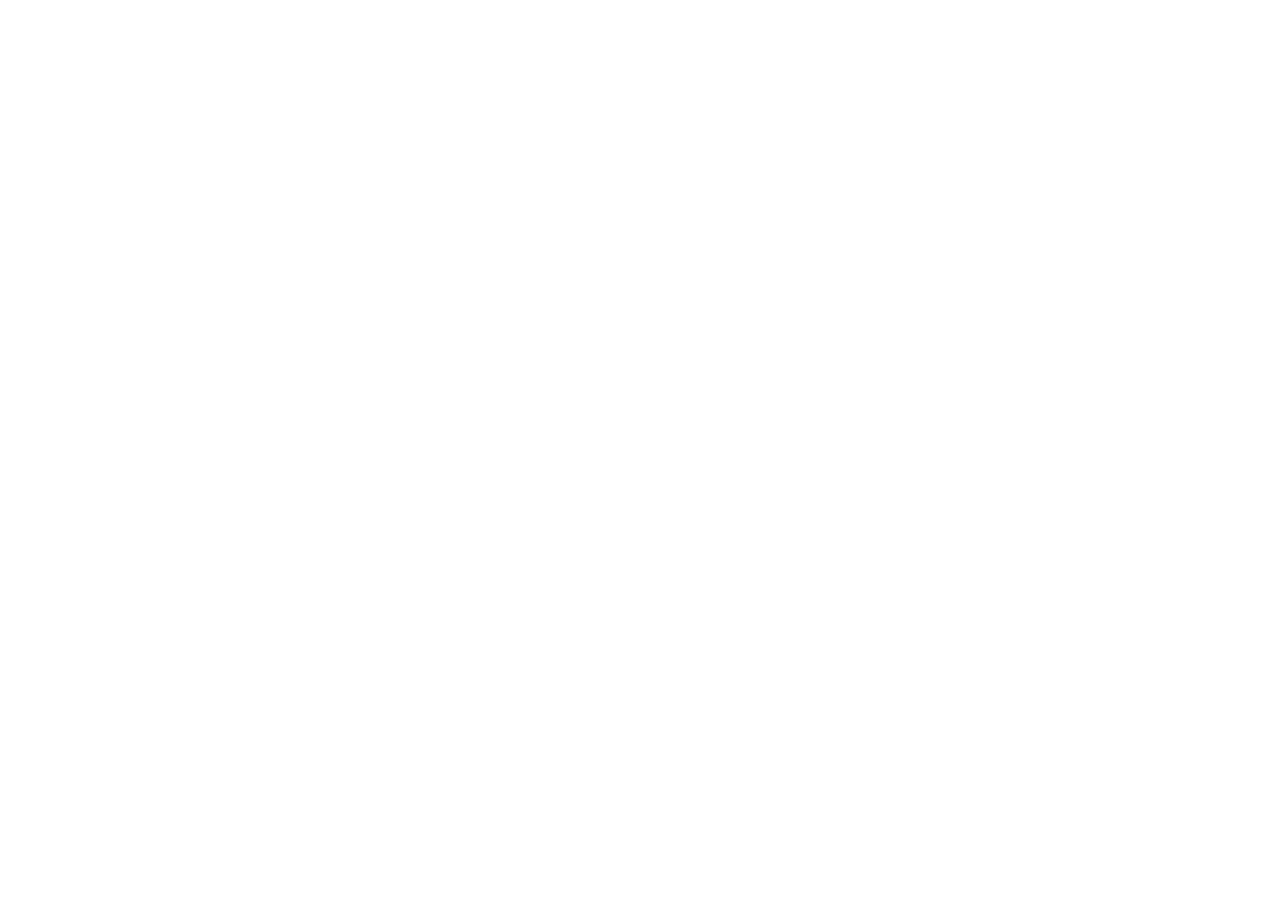
==== commit 09e7d7d8: "deploy by Travis-ci -- Merge branch 'master' of https://github.com/sgrillon14/polen" ====
--- a/index.html
+++ b/index.html
@@ -8,8 +8,7 @@
 <head>
   <meta charset="utf-8">
   <title>polen</title>
-  <base href="/">
-
+  <base href="https:/sgrillon14.github.io/polen.io/">
   <meta name="viewport" content="width=device-width, initial-scale=1">
   <link rel="icon" type="image/x-icon" href="favicon.ico">
 <link rel="stylesheet" href="styles.6702820f3bfd20f092aa.css"></head>
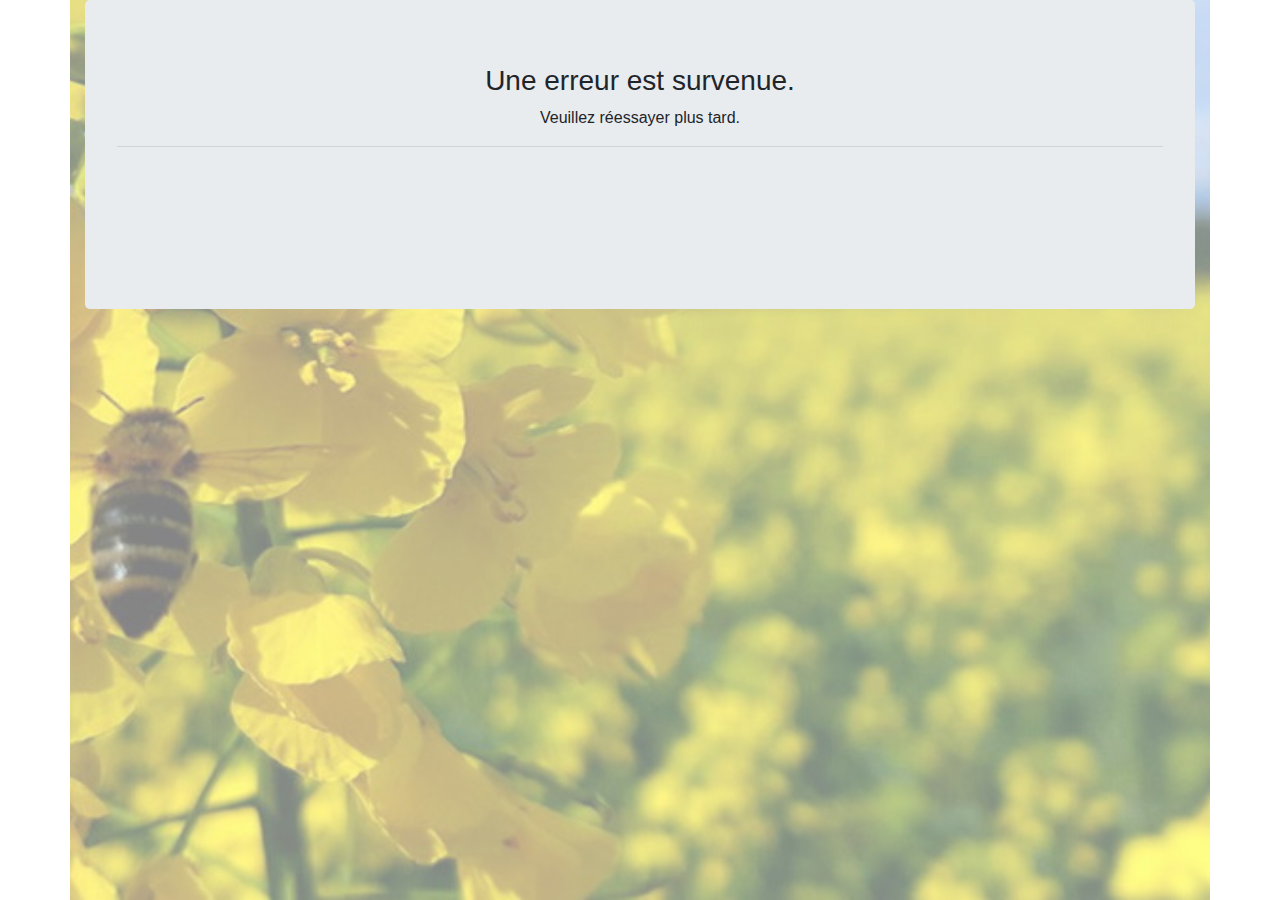
==== commit 5be319c5: "deploy by Travis-ci -- ci/cd" ====
--- a/index.html
+++ b/index.html
@@ -8,7 +8,7 @@
 <head>
   <meta charset="utf-8">
   <title>polen</title>
-  <base href="https:/sgrillon14.github.io/polen.io/">
+  <base href="polen.io">
   <meta name="viewport" content="width=device-width, initial-scale=1">
   <link rel="icon" type="image/x-icon" href="favicon.ico">
 <link rel="stylesheet" href="styles.6702820f3bfd20f092aa.css"></head>
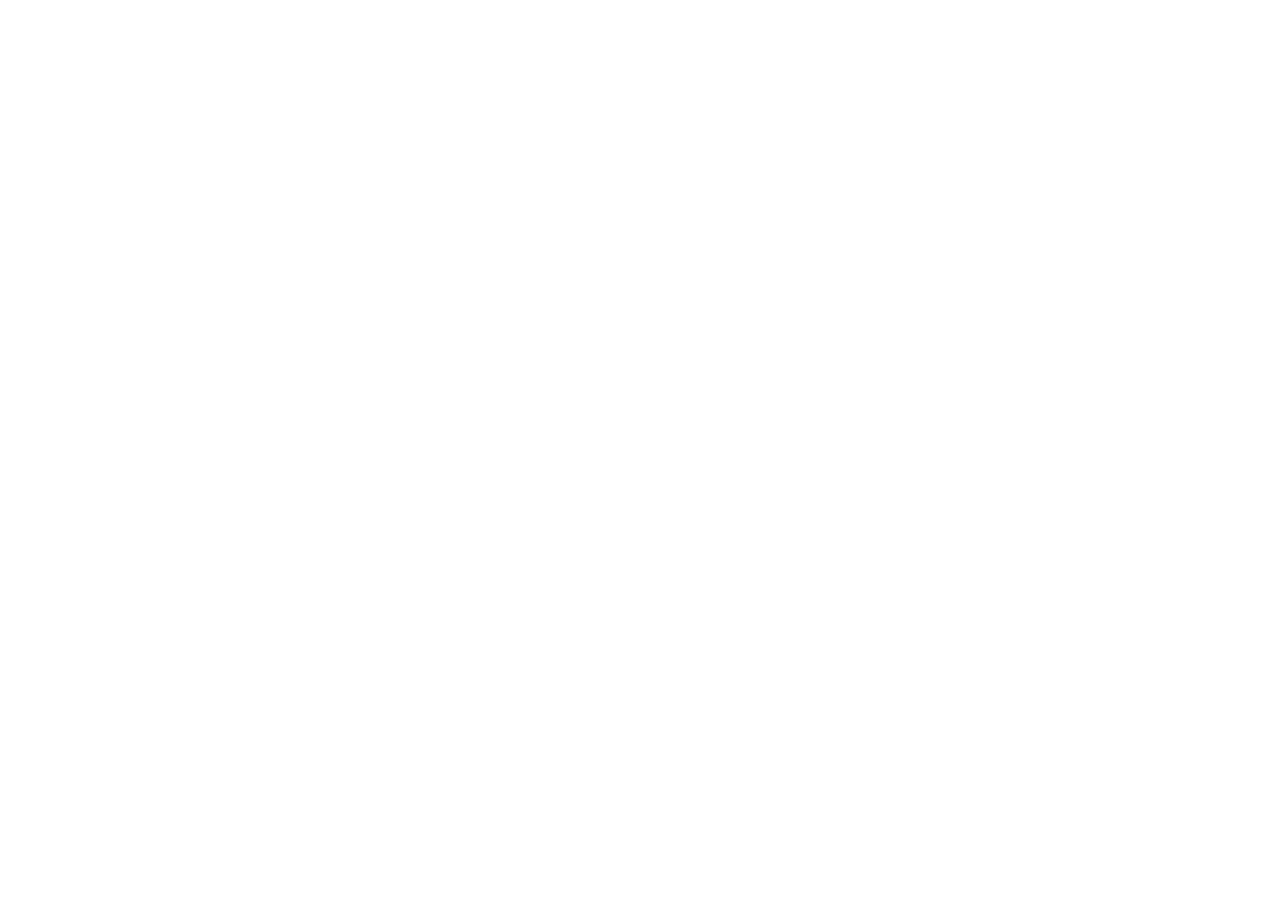
==== commit d3012ce8: "Update index.html" ====
--- a/index.html
+++ b/index.html
@@ -8,7 +8,7 @@
 <head>
   <meta charset="utf-8">
   <title>polen</title>
-  <base href="polen.io">
+  <base href="https://sgrillon14.github.io/polen.io/">
   <meta name="viewport" content="width=device-width, initial-scale=1">
   <link rel="icon" type="image/x-icon" href="favicon.ico">
 <link rel="stylesheet" href="styles.6702820f3bfd20f092aa.css"></head>
